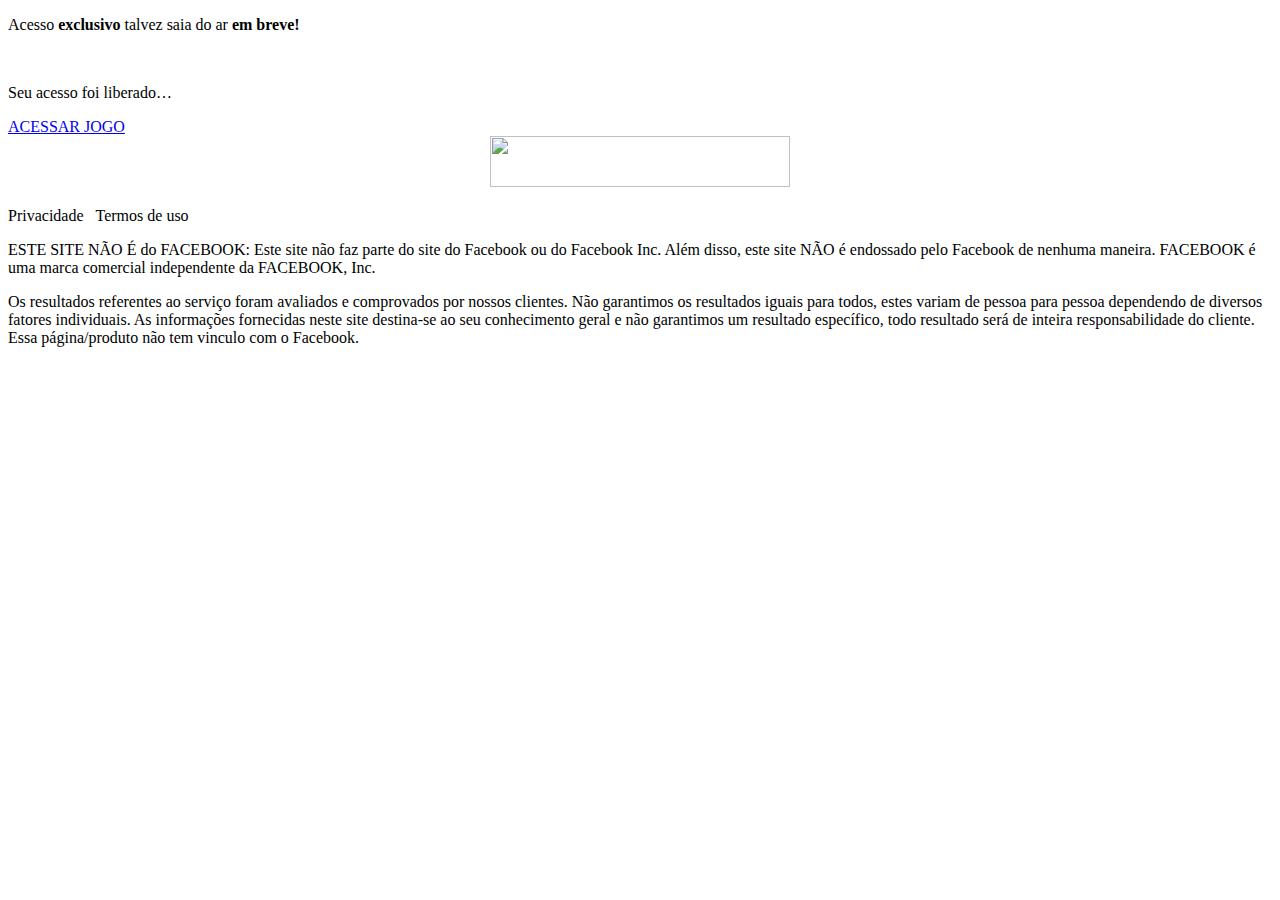
==== pressel/index.html @ 5ae49718 "Add files via upload" ====
<!DOCTYPE html>
<html lang="pt-BR">
<head>

<!-- Google Tag Manager -->
<script>(function(w,d,s,l,i){w[l]=w[l]||[];w[l].push({'gtm.start':
new Date().getTime(),event:'gtm.js'});var f=d.getElementsByTagName(s)[0],
j=d.createElement(s),dl=l!='dataLayer'?'&l='+l:'';j.async=true;j.src=
'https://www.googletagmanager.com/gtm.js?id='+i+dl;f.parentNode.insertBefore(j,f);
})(window,document,'script','dataLayer','GTM-WVNRSK4');</script>
<!-- End Google Tag Manager -->


	<meta charset="UTF-8">
		<title>Acesso Liberado</title>
<link rel="alternate" type="application/rss+xml" title="Feed para Tudobet. &raquo;" href="https://instamoneyoficial.net/telegram/feed/" />
<link rel="alternate" type="application/rss+xml" title="Feed de comentários para Tudobet. &raquo;" href="https://instamoneyoficial.net/telegram/comments/feed/" />
<script>
window._wpemojiSettings = {"baseUrl":"https:\/\/s.w.org\/images\/core\/emoji\/14.0.0\/72x72\/","ext":".png","svgUrl":"https:\/\/s.w.org\/images\/core\/emoji\/14.0.0\/svg\/","svgExt":".svg","source":{"concatemoji":"https:\/\/tudobetoficial.com\/wp-includes\/js\/wp-emoji-release.min.js?ver=6.2.2"}};
/*! This file is auto-generated */
!function(e,a,t){var n,r,o,i=a.createElement("canvas"),p=i.getContext&&i.getContext("2d");function s(e,t){p.clearRect(0,0,i.width,i.height),p.fillText(e,0,0);e=i.toDataURL();return p.clearRect(0,0,i.width,i.height),p.fillText(t,0,0),e===i.toDataURL()}function c(e){var t=a.createElement("script");t.src=e,t.defer=t.type="text/javascript",a.getElementsByTagName("head")[0].appendChild(t)}for(o=Array("flag","emoji"),t.supports={everything:!0,everythingExceptFlag:!0},r=0;r<o.length;r++)t.supports[o[r]]=function(e){if(p&&p.fillText)switch(p.textBaseline="top",p.font="600 32px Arial",e){case"flag":return s("\ud83c\udff3\ufe0f\u200d\u26a7\ufe0f","\ud83c\udff3\ufe0f\u200b\u26a7\ufe0f")?!1:!s("\ud83c\uddfa\ud83c\uddf3","\ud83c\uddfa\u200b\ud83c\uddf3")&&!s("\ud83c\udff4\udb40\udc67\udb40\udc62\udb40\udc65\udb40\udc6e\udb40\udc67\udb40\udc7f","\ud83c\udff4\u200b\udb40\udc67\u200b\udb40\udc62\u200b\udb40\udc65\u200b\udb40\udc6e\u200b\udb40\udc67\u200b\udb40\udc7f");case"emoji":return!s("\ud83e\udef1\ud83c\udffb\u200d\ud83e\udef2\ud83c\udfff","\ud83e\udef1\ud83c\udffb\u200b\ud83e\udef2\ud83c\udfff")}return!1}(o[r]),t.supports.everything=t.supports.everything&&t.supports[o[r]],"flag"!==o[r]&&(t.supports.everythingExceptFlag=t.supports.everythingExceptFlag&&t.supports[o[r]]);t.supports.everythingExceptFlag=t.supports.everythingExceptFlag&&!t.supports.flag,t.DOMReady=!1,t.readyCallback=function(){t.DOMReady=!0},t.supports.everything||(n=function(){t.readyCallback()},a.addEventListener?(a.addEventListener("DOMContentLoaded",n,!1),e.addEventListener("load",n,!1)):(e.attachEvent("onload",n),a.attachEvent("onreadystatechange",function(){"complete"===a.readyState&&t.readyCallback()})),(e=t.source||{}).concatemoji?c(e.concatemoji):e.wpemoji&&e.twemoji&&(c(e.twemoji),c(e.wpemoji)))}(window,document,window._wpemojiSettings);
</script>
<style>
img.wp-smiley,
img.emoji {
	display: inline !important;
	border: none !important;
	box-shadow: none !important;
	height: 1em !important;
	width: 1em !important;
	margin: 0 0.07em !important;
	vertical-align: -0.1em !important;
	background: none !important;
	padding: 0 !important;
}
</style>
	<link rel='stylesheet' id='wp-block-library-css' href='https://instamoneyoficial.net/telegram/wp-includes/css/dist/block-library/style.min.css?ver=6.2.2' media='all' />
<link rel='stylesheet' id='classic-theme-styles-css' href='https://instamoneyoficial.net/telegram/wp-includes/css/classic-themes.min.css?ver=6.2.2' media='all' />
<style id='global-styles-inline-css'>
body{--wp--preset--color--black: #000000;--wp--preset--color--cyan-bluish-gray: #abb8c3;--wp--preset--color--white: #ffffff;--wp--preset--color--pale-pink: #f78da7;--wp--preset--color--vivid-red: #cf2e2e;--wp--preset--color--luminous-vivid-orange: #ff6900;--wp--preset--color--luminous-vivid-amber: #fcb900;--wp--preset--color--light-green-cyan: #7bdcb5;--wp--preset--color--vivid-green-cyan: #00d084;--wp--preset--color--pale-cyan-blue: #8ed1fc;--wp--preset--color--vivid-cyan-blue: #0693e3;--wp--preset--color--vivid-purple: #9b51e0;--wp--preset--gradient--vivid-cyan-blue-to-vivid-purple: linear-gradient(135deg,rgba(6,147,227,1) 0%,rgb(155,81,224) 100%);--wp--preset--gradient--light-green-cyan-to-vivid-green-cyan: linear-gradient(135deg,rgb(122,220,180) 0%,rgb(0,208,130) 100%);--wp--preset--gradient--luminous-vivid-amber-to-luminous-vivid-orange: linear-gradient(135deg,rgba(252,185,0,1) 0%,rgba(255,105,0,1) 100%);--wp--preset--gradient--luminous-vivid-orange-to-vivid-red: linear-gradient(135deg,rgba(255,105,0,1) 0%,rgb(207,46,46) 100%);--wp--preset--gradient--very-light-gray-to-cyan-bluish-gray: linear-gradient(135deg,rgb(238,238,238) 0%,rgb(169,184,195) 100%);--wp--preset--gradient--cool-to-warm-spectrum: linear-gradient(135deg,rgb(74,234,220) 0%,rgb(151,120,209) 20%,rgb(207,42,186) 40%,rgb(238,44,130) 60%,rgb(251,105,98) 80%,rgb(254,248,76) 100%);--wp--preset--gradient--blush-light-purple: linear-gradient(135deg,rgb(255,206,236) 0%,rgb(152,150,240) 100%);--wp--preset--gradient--blush-bordeaux: linear-gradient(135deg,rgb(254,205,165) 0%,rgb(254,45,45) 50%,rgb(107,0,62) 100%);--wp--preset--gradient--luminous-dusk: linear-gradient(135deg,rgb(255,203,112) 0%,rgb(199,81,192) 50%,rgb(65,88,208) 100%);--wp--preset--gradient--pale-ocean: linear-gradient(135deg,rgb(255,245,203) 0%,rgb(182,227,212) 50%,rgb(51,167,181) 100%);--wp--preset--gradient--electric-grass: linear-gradient(135deg,rgb(202,248,128) 0%,rgb(113,206,126) 100%);--wp--preset--gradient--midnight: linear-gradient(135deg,rgb(2,3,129) 0%,rgb(40,116,252) 100%);--wp--preset--duotone--dark-grayscale: url('#wp-duotone-dark-grayscale');--wp--preset--duotone--grayscale: url('#wp-duotone-grayscale');--wp--preset--duotone--purple-yellow: url('#wp-duotone-purple-yellow');--wp--preset--duotone--blue-red: url('#wp-duotone-blue-red');--wp--preset--duotone--midnight: url('#wp-duotone-midnight');--wp--preset--duotone--magenta-yellow: url('#wp-duotone-magenta-yellow');--wp--preset--duotone--purple-green: url('#wp-duotone-purple-green');--wp--preset--duotone--blue-orange: url('#wp-duotone-blue-orange');--wp--preset--font-size--small: 13px;--wp--preset--font-size--medium: 20px;--wp--preset--font-size--large: 36px;--wp--preset--font-size--x-large: 42px;--wp--preset--spacing--20: 0.44rem;--wp--preset--spacing--30: 0.67rem;--wp--preset--spacing--40: 1rem;--wp--preset--spacing--50: 1.5rem;--wp--preset--spacing--60: 2.25rem;--wp--preset--spacing--70: 3.38rem;--wp--preset--spacing--80: 5.06rem;--wp--preset--shadow--natural: 6px 6px 9px rgba(0, 0, 0, 0.2);--wp--preset--shadow--deep: 12px 12px 50px rgba(0, 0, 0, 0.4);--wp--preset--shadow--sharp: 6px 6px 0px rgba(0, 0, 0, 0.2);--wp--preset--shadow--outlined: 6px 6px 0px -3px rgba(255, 255, 255, 1), 6px 6px rgba(0, 0, 0, 1);--wp--preset--shadow--crisp: 6px 6px 0px rgba(0, 0, 0, 1);}:where(.is-layout-flex){gap: 0.5em;}body .is-layout-flow > .alignleft{float: left;margin-inline-start: 0;margin-inline-end: 2em;}body .is-layout-flow > .alignright{float: right;margin-inline-start: 2em;margin-inline-end: 0;}body .is-layout-flow > .aligncenter{margin-left: auto !important;margin-right: auto !important;}body .is-layout-constrained > .alignleft{float: left;margin-inline-start: 0;margin-inline-end: 2em;}body .is-layout-constrained > .alignright{float: right;margin-inline-start: 2em;margin-inline-end: 0;}body .is-layout-constrained > .aligncenter{margin-left: auto !important;margin-right: auto !important;}body .is-layout-constrained > :where(:not(.alignleft):not(.alignright):not(.alignfull)){max-width: var(--wp--style--global--content-size);margin-left: auto !important;margin-right: auto !important;}body .is-layout-constrained > .alignwide{max-width: var(--wp--style--global--wide-size);}body .is-layout-flex{display: flex;}body .is-layout-flex{flex-wrap: wrap;align-items: center;}body .is-layout-flex > *{margin: 0;}:where(.wp-block-columns.is-layout-flex){gap: 2em;}.has-black-color{color: var(--wp--preset--color--black) !important;}.has-cyan-bluish-gray-color{color: var(--wp--preset--color--cyan-bluish-gray) !important;}.has-white-color{color: var(--wp--preset--color--white) !important;}.has-pale-pink-color{color: var(--wp--preset--color--pale-pink) !important;}.has-vivid-red-color{color: var(--wp--preset--color--vivid-red) !important;}.has-luminous-vivid-orange-color{color: var(--wp--preset--color--luminous-vivid-orange) !important;}.has-luminous-vivid-amber-color{color: var(--wp--preset--color--luminous-vivid-amber) !important;}.has-light-green-cyan-color{color: var(--wp--preset--color--light-green-cyan) !important;}.has-vivid-green-cyan-color{color: var(--wp--preset--color--vivid-green-cyan) !important;}.has-pale-cyan-blue-color{color: var(--wp--preset--color--pale-cyan-blue) !important;}.has-vivid-cyan-blue-color{color: var(--wp--preset--color--vivid-cyan-blue) !important;}.has-vivid-purple-color{color: var(--wp--preset--color--vivid-purple) !important;}.has-black-background-color{background-color: var(--wp--preset--color--black) !important;}.has-cyan-bluish-gray-background-color{background-color: var(--wp--preset--color--cyan-bluish-gray) !important;}.has-white-background-color{background-color: var(--wp--preset--color--white) !important;}.has-pale-pink-background-color{background-color: var(--wp--preset--color--pale-pink) !important;}.has-vivid-red-background-color{background-color: var(--wp--preset--color--vivid-red) !important;}.has-luminous-vivid-orange-background-color{background-color: var(--wp--preset--color--luminous-vivid-orange) !important;}.has-luminous-vivid-amber-background-color{background-color: var(--wp--preset--color--luminous-vivid-amber) !important;}.has-light-green-cyan-background-color{background-color: var(--wp--preset--color--light-green-cyan) !important;}.has-vivid-green-cyan-background-color{background-color: var(--wp--preset--color--vivid-green-cyan) !important;}.has-pale-cyan-blue-background-color{background-color: var(--wp--preset--color--pale-cyan-blue) !important;}.has-vivid-cyan-blue-background-color{background-color: var(--wp--preset--color--vivid-cyan-blue) !important;}.has-vivid-purple-background-color{background-color: var(--wp--preset--color--vivid-purple) !important;}.has-black-border-color{border-color: var(--wp--preset--color--black) !important;}.has-cyan-bluish-gray-border-color{border-color: var(--wp--preset--color--cyan-bluish-gray) !important;}.has-white-border-color{border-color: var(--wp--preset--color--white) !important;}.has-pale-pink-border-color{border-color: var(--wp--preset--color--pale-pink) !important;}.has-vivid-red-border-color{border-color: var(--wp--preset--color--vivid-red) !important;}.has-luminous-vivid-orange-border-color{border-color: var(--wp--preset--color--luminous-vivid-orange) !important;}.has-luminous-vivid-amber-border-color{border-color: var(--wp--preset--color--luminous-vivid-amber) !important;}.has-light-green-cyan-border-color{border-color: var(--wp--preset--color--light-green-cyan) !important;}.has-vivid-green-cyan-border-color{border-color: var(--wp--preset--color--vivid-green-cyan) !important;}.has-pale-cyan-blue-border-color{border-color: var(--wp--preset--color--pale-cyan-blue) !important;}.has-vivid-cyan-blue-border-color{border-color: var(--wp--preset--color--vivid-cyan-blue) !important;}.has-vivid-purple-border-color{border-color: var(--wp--preset--color--vivid-purple) !important;}.has-vivid-cyan-blue-to-vivid-purple-gradient-background{background: var(--wp--preset--gradient--vivid-cyan-blue-to-vivid-purple) !important;}.has-light-green-cyan-to-vivid-green-cyan-gradient-background{background: var(--wp--preset--gradient--light-green-cyan-to-vivid-green-cyan) !important;}.has-luminous-vivid-amber-to-luminous-vivid-orange-gradient-background{background: var(--wp--preset--gradient--luminous-vivid-amber-to-luminous-vivid-orange) !important;}.has-luminous-vivid-orange-to-vivid-red-gradient-background{background: var(--wp--preset--gradient--luminous-vivid-orange-to-vivid-red) !important;}.has-very-light-gray-to-cyan-bluish-gray-gradient-background{background: var(--wp--preset--gradient--very-light-gray-to-cyan-bluish-gray) !important;}.has-cool-to-warm-spectrum-gradient-background{background: var(--wp--preset--gradient--cool-to-warm-spectrum) !important;}.has-blush-light-purple-gradient-background{background: var(--wp--preset--gradient--blush-light-purple) !important;}.has-blush-bordeaux-gradient-background{background: var(--wp--preset--gradient--blush-bordeaux) !important;}.has-luminous-dusk-gradient-background{background: var(--wp--preset--gradient--luminous-dusk) !important;}.has-pale-ocean-gradient-background{background: var(--wp--preset--gradient--pale-ocean) !important;}.has-electric-grass-gradient-background{background: var(--wp--preset--gradient--electric-grass) !important;}.has-midnight-gradient-background{background: var(--wp--preset--gradient--midnight) !important;}.has-small-font-size{font-size: var(--wp--preset--font-size--small) !important;}.has-medium-font-size{font-size: var(--wp--preset--font-size--medium) !important;}.has-large-font-size{font-size: var(--wp--preset--font-size--large) !important;}.has-x-large-font-size{font-size: var(--wp--preset--font-size--x-large) !important;}
.wp-block-navigation a:where(:not(.wp-element-button)){color: inherit;}
:where(.wp-block-columns.is-layout-flex){gap: 2em;}
.wp-block-pullquote{font-size: 1.5em;line-height: 1.6;}
</style>
<link rel='stylesheet' id='hello-elementor-css' href='https://instamoneyoficial.net/telegram/wp-content/themes/hello-elementor/style.min.css?ver=2.7.1' media='all' />
<link rel='stylesheet' id='hello-elementor-theme-style-css' href='https://instamoneyoficial.net/telegram/wp-content/themes/hello-elementor/theme.min.css?ver=2.7.1' media='all' />
<link rel='stylesheet' id='elementor-frontend-css' href='https://instamoneyoficial.net/telegram/wp-content/plugins/elementor/assets/css/frontend-lite.min.css?ver=3.12.2' media='all' />
<style id='elementor-frontend-inline-css'>
@-webkit-keyframes ha_fadeIn{0%{opacity:0}to{opacity:1}}@keyframes ha_fadeIn{0%{opacity:0}to{opacity:1}}@-webkit-keyframes ha_zoomIn{0%{opacity:0;-webkit-transform:scale3d(.3,.3,.3);transform:scale3d(.3,.3,.3)}50%{opacity:1}}@keyframes ha_zoomIn{0%{opacity:0;-webkit-transform:scale3d(.3,.3,.3);transform:scale3d(.3,.3,.3)}50%{opacity:1}}@-webkit-keyframes ha_rollIn{0%{opacity:0;-webkit-transform:translate3d(-100%,0,0) rotate3d(0,0,1,-120deg);transform:translate3d(-100%,0,0) rotate3d(0,0,1,-120deg)}to{opacity:1}}@keyframes ha_rollIn{0%{opacity:0;-webkit-transform:translate3d(-100%,0,0) rotate3d(0,0,1,-120deg);transform:translate3d(-100%,0,0) rotate3d(0,0,1,-120deg)}to{opacity:1}}@-webkit-keyframes ha_bounce{0%,20%,53%,to{-webkit-animation-timing-function:cubic-bezier(.215,.61,.355,1);animation-timing-function:cubic-bezier(.215,.61,.355,1)}40%,43%{-webkit-transform:translate3d(0,-30px,0) scaleY(1.1);transform:translate3d(0,-30px,0) scaleY(1.1);-webkit-animation-timing-function:cubic-bezier(.755,.05,.855,.06);animation-timing-function:cubic-bezier(.755,.05,.855,.06)}70%{-webkit-transform:translate3d(0,-15px,0) scaleY(1.05);transform:translate3d(0,-15px,0) scaleY(1.05);-webkit-animation-timing-function:cubic-bezier(.755,.05,.855,.06);animation-timing-function:cubic-bezier(.755,.05,.855,.06)}80%{-webkit-transition-timing-function:cubic-bezier(.215,.61,.355,1);transition-timing-function:cubic-bezier(.215,.61,.355,1);-webkit-transform:translate3d(0,0,0) scaleY(.95);transform:translate3d(0,0,0) scaleY(.95)}90%{-webkit-transform:translate3d(0,-4px,0) scaleY(1.02);transform:translate3d(0,-4px,0) scaleY(1.02)}}@keyframes ha_bounce{0%,20%,53%,to{-webkit-animation-timing-function:cubic-bezier(.215,.61,.355,1);animation-timing-function:cubic-bezier(.215,.61,.355,1)}40%,43%{-webkit-transform:translate3d(0,-30px,0) scaleY(1.1);transform:translate3d(0,-30px,0) scaleY(1.1);-webkit-animation-timing-function:cubic-bezier(.755,.05,.855,.06);animation-timing-function:cubic-bezier(.755,.05,.855,.06)}70%{-webkit-transform:translate3d(0,-15px,0) scaleY(1.05);transform:translate3d(0,-15px,0) scaleY(1.05);-webkit-animation-timing-function:cubic-bezier(.755,.05,.855,.06);animation-timing-function:cubic-bezier(.755,.05,.855,.06)}80%{-webkit-transition-timing-function:cubic-bezier(.215,.61,.355,1);transition-timing-function:cubic-bezier(.215,.61,.355,1);-webkit-transform:translate3d(0,0,0) scaleY(.95);transform:translate3d(0,0,0) scaleY(.95)}90%{-webkit-transform:translate3d(0,-4px,0) scaleY(1.02);transform:translate3d(0,-4px,0) scaleY(1.02)}}@-webkit-keyframes ha_bounceIn{0%,20%,40%,60%,80%,to{-webkit-animation-timing-function:cubic-bezier(.215,.61,.355,1);animation-timing-function:cubic-bezier(.215,.61,.355,1)}0%{opacity:0;-webkit-transform:scale3d(.3,.3,.3);transform:scale3d(.3,.3,.3)}20%{-webkit-transform:scale3d(1.1,1.1,1.1);transform:scale3d(1.1,1.1,1.1)}40%{-webkit-transform:scale3d(.9,.9,.9);transform:scale3d(.9,.9,.9)}60%{opacity:1;-webkit-transform:scale3d(1.03,1.03,1.03);transform:scale3d(1.03,1.03,1.03)}80%{-webkit-transform:scale3d(.97,.97,.97);transform:scale3d(.97,.97,.97)}to{opacity:1}}@keyframes ha_bounceIn{0%,20%,40%,60%,80%,to{-webkit-animation-timing-function:cubic-bezier(.215,.61,.355,1);animation-timing-function:cubic-bezier(.215,.61,.355,1)}0%{opacity:0;-webkit-transform:scale3d(.3,.3,.3);transform:scale3d(.3,.3,.3)}20%{-webkit-transform:scale3d(1.1,1.1,1.1);transform:scale3d(1.1,1.1,1.1)}40%{-webkit-transform:scale3d(.9,.9,.9);transform:scale3d(.9,.9,.9)}60%{opacity:1;-webkit-transform:scale3d(1.03,1.03,1.03);transform:scale3d(1.03,1.03,1.03)}80%{-webkit-transform:scale3d(.97,.97,.97);transform:scale3d(.97,.97,.97)}to{opacity:1}}@-webkit-keyframes ha_flipInX{0%{opacity:0;-webkit-transform:perspective(400px) rotate3d(1,0,0,90deg);transform:perspective(400px) rotate3d(1,0,0,90deg);-webkit-animation-timing-function:ease-in;animation-timing-function:ease-in}40%{-webkit-transform:perspective(400px) rotate3d(1,0,0,-20deg);transform:perspective(400px) rotate3d(1,0,0,-20deg);-webkit-animation-timing-function:ease-in;animation-timing-function:ease-in}60%{opacity:1;-webkit-transform:perspective(400px) rotate3d(1,0,0,10deg);transform:perspective(400px) rotate3d(1,0,0,10deg)}80%{-webkit-transform:perspective(400px) rotate3d(1,0,0,-5deg);transform:perspective(400px) rotate3d(1,0,0,-5deg)}}@keyframes ha_flipInX{0%{opacity:0;-webkit-transform:perspective(400px) rotate3d(1,0,0,90deg);transform:perspective(400px) rotate3d(1,0,0,90deg);-webkit-animation-timing-function:ease-in;animation-timing-function:ease-in}40%{-webkit-transform:perspective(400px) rotate3d(1,0,0,-20deg);transform:perspective(400px) rotate3d(1,0,0,-20deg);-webkit-animation-timing-function:ease-in;animation-timing-function:ease-in}60%{opacity:1;-webkit-transform:perspective(400px) rotate3d(1,0,0,10deg);transform:perspective(400px) rotate3d(1,0,0,10deg)}80%{-webkit-transform:perspective(400px) rotate3d(1,0,0,-5deg);transform:perspective(400px) rotate3d(1,0,0,-5deg)}}@-webkit-keyframes ha_flipInY{0%{opacity:0;-webkit-transform:perspective(400px) rotate3d(0,1,0,90deg);transform:perspective(400px) rotate3d(0,1,0,90deg);-webkit-animation-timing-function:ease-in;animation-timing-function:ease-in}40%{-webkit-transform:perspective(400px) rotate3d(0,1,0,-20deg);transform:perspective(400px) rotate3d(0,1,0,-20deg);-webkit-animation-timing-function:ease-in;animation-timing-function:ease-in}60%{opacity:1;-webkit-transform:perspective(400px) rotate3d(0,1,0,10deg);transform:perspective(400px) rotate3d(0,1,0,10deg)}80%{-webkit-transform:perspective(400px) rotate3d(0,1,0,-5deg);transform:perspective(400px) rotate3d(0,1,0,-5deg)}}@keyframes ha_flipInY{0%{opacity:0;-webkit-transform:perspective(400px) rotate3d(0,1,0,90deg);transform:perspective(400px) rotate3d(0,1,0,90deg);-webkit-animation-timing-function:ease-in;animation-timing-function:ease-in}40%{-webkit-transform:perspective(400px) rotate3d(0,1,0,-20deg);transform:perspective(400px) rotate3d(0,1,0,-20deg);-webkit-animation-timing-function:ease-in;animation-timing-function:ease-in}60%{opacity:1;-webkit-transform:perspective(400px) rotate3d(0,1,0,10deg);transform:perspective(400px) rotate3d(0,1,0,10deg)}80%{-webkit-transform:perspective(400px) rotate3d(0,1,0,-5deg);transform:perspective(400px) rotate3d(0,1,0,-5deg)}}@-webkit-keyframes ha_swing{20%{-webkit-transform:rotate3d(0,0,1,15deg);transform:rotate3d(0,0,1,15deg)}40%{-webkit-transform:rotate3d(0,0,1,-10deg);transform:rotate3d(0,0,1,-10deg)}60%{-webkit-transform:rotate3d(0,0,1,5deg);transform:rotate3d(0,0,1,5deg)}80%{-webkit-transform:rotate3d(0,0,1,-5deg);transform:rotate3d(0,0,1,-5deg)}}@keyframes ha_swing{20%{-webkit-transform:rotate3d(0,0,1,15deg);transform:rotate3d(0,0,1,15deg)}40%{-webkit-transform:rotate3d(0,0,1,-10deg);transform:rotate3d(0,0,1,-10deg)}60%{-webkit-transform:rotate3d(0,0,1,5deg);transform:rotate3d(0,0,1,5deg)}80%{-webkit-transform:rotate3d(0,0,1,-5deg);transform:rotate3d(0,0,1,-5deg)}}@-webkit-keyframes ha_slideInDown{0%{visibility:visible;-webkit-transform:translate3d(0,-100%,0);transform:translate3d(0,-100%,0)}}@keyframes ha_slideInDown{0%{visibility:visible;-webkit-transform:translate3d(0,-100%,0);transform:translate3d(0,-100%,0)}}@-webkit-keyframes ha_slideInUp{0%{visibility:visible;-webkit-transform:translate3d(0,100%,0);transform:translate3d(0,100%,0)}}@keyframes ha_slideInUp{0%{visibility:visible;-webkit-transform:translate3d(0,100%,0);transform:translate3d(0,100%,0)}}@-webkit-keyframes ha_slideInLeft{0%{visibility:visible;-webkit-transform:translate3d(-100%,0,0);transform:translate3d(-100%,0,0)}}@keyframes ha_slideInLeft{0%{visibility:visible;-webkit-transform:translate3d(-100%,0,0);transform:translate3d(-100%,0,0)}}@-webkit-keyframes ha_slideInRight{0%{visibility:visible;-webkit-transform:translate3d(100%,0,0);transform:translate3d(100%,0,0)}}@keyframes ha_slideInRight{0%{visibility:visible;-webkit-transform:translate3d(100%,0,0);transform:translate3d(100%,0,0)}}.ha_fadeIn{-webkit-animation-name:ha_fadeIn;animation-name:ha_fadeIn}.ha_zoomIn{-webkit-animation-name:ha_zoomIn;animation-name:ha_zoomIn}.ha_rollIn{-webkit-animation-name:ha_rollIn;animation-name:ha_rollIn}.ha_bounce{-webkit-transform-origin:center bottom;-ms-transform-origin:center bottom;transform-origin:center bottom;-webkit-animation-name:ha_bounce;animation-name:ha_bounce}.ha_bounceIn{-webkit-animation-name:ha_bounceIn;animation-name:ha_bounceIn;-webkit-animation-duration:.75s;-webkit-animation-duration:calc(var(--animate-duration)*.75);animation-duration:.75s;animation-duration:calc(var(--animate-duration)*.75)}.ha_flipInX,.ha_flipInY{-webkit-animation-name:ha_flipInX;animation-name:ha_flipInX;-webkit-backface-visibility:visible!important;backface-visibility:visible!important}.ha_flipInY{-webkit-animation-name:ha_flipInY;animation-name:ha_flipInY}.ha_swing{-webkit-transform-origin:top center;-ms-transform-origin:top center;transform-origin:top center;-webkit-animation-name:ha_swing;animation-name:ha_swing}.ha_slideInDown{-webkit-animation-name:ha_slideInDown;animation-name:ha_slideInDown}.ha_slideInUp{-webkit-animation-name:ha_slideInUp;animation-name:ha_slideInUp}.ha_slideInLeft{-webkit-animation-name:ha_slideInLeft;animation-name:ha_slideInLeft}.ha_slideInRight{-webkit-animation-name:ha_slideInRight;animation-name:ha_slideInRight}.ha-css-transform-yes{-webkit-transition-duration:var(--ha-tfx-transition-duration, .2s);transition-duration:var(--ha-tfx-transition-duration, .2s);-webkit-transition-property:-webkit-transform;transition-property:transform;transition-property:transform,-webkit-transform;-webkit-transform:translate(var(--ha-tfx-translate-x, 0),var(--ha-tfx-translate-y, 0)) scale(var(--ha-tfx-scale-x, 1),var(--ha-tfx-scale-y, 1)) skew(var(--ha-tfx-skew-x, 0),var(--ha-tfx-skew-y, 0)) rotateX(var(--ha-tfx-rotate-x, 0)) rotateY(var(--ha-tfx-rotate-y, 0)) rotateZ(var(--ha-tfx-rotate-z, 0));transform:translate(var(--ha-tfx-translate-x, 0),var(--ha-tfx-translate-y, 0)) scale(var(--ha-tfx-scale-x, 1),var(--ha-tfx-scale-y, 1)) skew(var(--ha-tfx-skew-x, 0),var(--ha-tfx-skew-y, 0)) rotateX(var(--ha-tfx-rotate-x, 0)) rotateY(var(--ha-tfx-rotate-y, 0)) rotateZ(var(--ha-tfx-rotate-z, 0))}.ha-css-transform-yes:hover{-webkit-transform:translate(var(--ha-tfx-translate-x-hover, var(--ha-tfx-translate-x, 0)),var(--ha-tfx-translate-y-hover, var(--ha-tfx-translate-y, 0))) scale(var(--ha-tfx-scale-x-hover, var(--ha-tfx-scale-x, 1)),var(--ha-tfx-scale-y-hover, var(--ha-tfx-scale-y, 1))) skew(var(--ha-tfx-skew-x-hover, var(--ha-tfx-skew-x, 0)),var(--ha-tfx-skew-y-hover, var(--ha-tfx-skew-y, 0))) rotateX(var(--ha-tfx-rotate-x-hover, var(--ha-tfx-rotate-x, 0))) rotateY(var(--ha-tfx-rotate-y-hover, var(--ha-tfx-rotate-y, 0))) rotateZ(var(--ha-tfx-rotate-z-hover, var(--ha-tfx-rotate-z, 0)));transform:translate(var(--ha-tfx-translate-x-hover, var(--ha-tfx-translate-x, 0)),var(--ha-tfx-translate-y-hover, var(--ha-tfx-translate-y, 0))) scale(var(--ha-tfx-scale-x-hover, var(--ha-tfx-scale-x, 1)),var(--ha-tfx-scale-y-hover, var(--ha-tfx-scale-y, 1))) skew(var(--ha-tfx-skew-x-hover, var(--ha-tfx-skew-x, 0)),var(--ha-tfx-skew-y-hover, var(--ha-tfx-skew-y, 0))) rotateX(var(--ha-tfx-rotate-x-hover, var(--ha-tfx-rotate-x, 0))) rotateY(var(--ha-tfx-rotate-y-hover, var(--ha-tfx-rotate-y, 0))) rotateZ(var(--ha-tfx-rotate-z-hover, var(--ha-tfx-rotate-z, 0)))}.happy-addon>.elementor-widget-container{word-wrap:break-word;overflow-wrap:break-word}.happy-addon>.elementor-widget-container,.happy-addon>.elementor-widget-container *{-webkit-box-sizing:border-box;box-sizing:border-box}.happy-addon p:empty{display:none}.happy-addon .elementor-inline-editing{min-height:auto!important}.happy-addon-pro img{max-width:100%;height:auto;-o-object-fit:cover;object-fit:cover}.ha-screen-reader-text{position:absolute;overflow:hidden;clip:rect(1px,1px,1px,1px);margin:-1px;padding:0;width:1px;height:1px;border:0;word-wrap:normal!important;-webkit-clip-path:inset(50%);clip-path:inset(50%)}.ha-has-bg-overlay>.elementor-widget-container{position:relative;z-index:1}.ha-has-bg-overlay>.elementor-widget-container:before{position:absolute;top:0;left:0;z-index:-1;width:100%;height:100%;content:""}.ha-popup--is-enabled .ha-js-popup,.ha-popup--is-enabled .ha-js-popup img{cursor:-webkit-zoom-in!important;cursor:zoom-in!important}.mfp-wrap .mfp-arrow,.mfp-wrap .mfp-close{background-color:transparent}.mfp-wrap .mfp-arrow:focus,.mfp-wrap .mfp-close:focus{outline-width:thin}.ha-advanced-tooltip-enable{position:relative;cursor:pointer;--ha-tooltip-arrow-color:black;--ha-tooltip-arrow-distance:0}.ha-advanced-tooltip-enable .ha-advanced-tooltip-content{position:absolute;z-index:999;display:none;padding:5px 0;width:120px;height:auto;border-radius:6px;background-color:#000;color:#fff;text-align:center;opacity:0}.ha-advanced-tooltip-enable .ha-advanced-tooltip-content::after{position:absolute;border-width:5px;border-style:solid;content:""}.ha-advanced-tooltip-enable .ha-advanced-tooltip-content.no-arrow::after{visibility:hidden}.ha-advanced-tooltip-enable .ha-advanced-tooltip-content.show{display:inline-block;opacity:1}.ha-advanced-tooltip-enable.ha-advanced-tooltip-top .ha-advanced-tooltip-content,body[data-elementor-device-mode=tablet] .ha-advanced-tooltip-enable.ha-advanced-tooltip-tablet-top .ha-advanced-tooltip-content{top:unset;right:0;bottom:calc(101% + var(--ha-tooltip-arrow-distance));left:0;margin:0 auto}.ha-advanced-tooltip-enable.ha-advanced-tooltip-top .ha-advanced-tooltip-content::after,body[data-elementor-device-mode=tablet] .ha-advanced-tooltip-enable.ha-advanced-tooltip-tablet-top .ha-advanced-tooltip-content::after{top:100%;right:unset;bottom:unset;left:50%;border-color:var(--ha-tooltip-arrow-color) transparent transparent transparent;-webkit-transform:translateX(-50%);-ms-transform:translateX(-50%);transform:translateX(-50%)}.ha-advanced-tooltip-enable.ha-advanced-tooltip-bottom .ha-advanced-tooltip-content,body[data-elementor-device-mode=tablet] .ha-advanced-tooltip-enable.ha-advanced-tooltip-tablet-bottom .ha-advanced-tooltip-content{top:calc(101% + var(--ha-tooltip-arrow-distance));right:0;bottom:unset;left:0;margin:0 auto}.ha-advanced-tooltip-enable.ha-advanced-tooltip-bottom .ha-advanced-tooltip-content::after,body[data-elementor-device-mode=tablet] .ha-advanced-tooltip-enable.ha-advanced-tooltip-tablet-bottom .ha-advanced-tooltip-content::after{top:unset;right:unset;bottom:100%;left:50%;border-color:transparent transparent var(--ha-tooltip-arrow-color) transparent;-webkit-transform:translateX(-50%);-ms-transform:translateX(-50%);transform:translateX(-50%)}.ha-advanced-tooltip-enable.ha-advanced-tooltip-left .ha-advanced-tooltip-content,body[data-elementor-device-mode=tablet] .ha-advanced-tooltip-enable.ha-advanced-tooltip-tablet-left .ha-advanced-tooltip-content{top:50%;right:calc(101% + var(--ha-tooltip-arrow-distance));bottom:unset;left:unset;-webkit-transform:translateY(-50%);-ms-transform:translateY(-50%);transform:translateY(-50%)}.ha-advanced-tooltip-enable.ha-advanced-tooltip-left .ha-advanced-tooltip-content::after,body[data-elementor-device-mode=tablet] .ha-advanced-tooltip-enable.ha-advanced-tooltip-tablet-left .ha-advanced-tooltip-content::after{top:50%;right:unset;bottom:unset;left:100%;border-color:transparent transparent transparent var(--ha-tooltip-arrow-color);-webkit-transform:translateY(-50%);-ms-transform:translateY(-50%);transform:translateY(-50%)}.ha-advanced-tooltip-enable.ha-advanced-tooltip-right .ha-advanced-tooltip-content,body[data-elementor-device-mode=tablet] .ha-advanced-tooltip-enable.ha-advanced-tooltip-tablet-right .ha-advanced-tooltip-content{top:50%;right:unset;bottom:unset;left:calc(101% + var(--ha-tooltip-arrow-distance));-webkit-transform:translateY(-50%);-ms-transform:translateY(-50%);transform:translateY(-50%)}.ha-advanced-tooltip-enable.ha-advanced-tooltip-right .ha-advanced-tooltip-content::after,body[data-elementor-device-mode=tablet] .ha-advanced-tooltip-enable.ha-advanced-tooltip-tablet-right .ha-advanced-tooltip-content::after{top:50%;right:100%;bottom:unset;left:unset;border-color:transparent var(--ha-tooltip-arrow-color) transparent transparent;-webkit-transform:translateY(-50%);-ms-transform:translateY(-50%);transform:translateY(-50%)}body[data-elementor-device-mode=mobile] .ha-advanced-tooltip-enable.ha-advanced-tooltip-mobile-top .ha-advanced-tooltip-content{top:unset;right:0;bottom:calc(101% + var(--ha-tooltip-arrow-distance));left:0;margin:0 auto}body[data-elementor-device-mode=mobile] .ha-advanced-tooltip-enable.ha-advanced-tooltip-mobile-top .ha-advanced-tooltip-content::after{top:100%;right:unset;bottom:unset;left:50%;border-color:var(--ha-tooltip-arrow-color) transparent transparent transparent;-webkit-transform:translateX(-50%);-ms-transform:translateX(-50%);transform:translateX(-50%)}body[data-elementor-device-mode=mobile] .ha-advanced-tooltip-enable.ha-advanced-tooltip-mobile-bottom .ha-advanced-tooltip-content{top:calc(101% + var(--ha-tooltip-arrow-distance));right:0;bottom:unset;left:0;margin:0 auto}body[data-elementor-device-mode=mobile] .ha-advanced-tooltip-enable.ha-advanced-tooltip-mobile-bottom .ha-advanced-tooltip-content::after{top:unset;right:unset;bottom:100%;left:50%;border-color:transparent transparent var(--ha-tooltip-arrow-color) transparent;-webkit-transform:translateX(-50%);-ms-transform:translateX(-50%);transform:translateX(-50%)}body[data-elementor-device-mode=mobile] .ha-advanced-tooltip-enable.ha-advanced-tooltip-mobile-left .ha-advanced-tooltip-content{top:50%;right:calc(101% + var(--ha-tooltip-arrow-distance));bottom:unset;left:unset;-webkit-transform:translateY(-50%);-ms-transform:translateY(-50%);transform:translateY(-50%)}body[data-elementor-device-mode=mobile] .ha-advanced-tooltip-enable.ha-advanced-tooltip-mobile-left .ha-advanced-tooltip-content::after{top:50%;right:unset;bottom:unset;left:100%;border-color:transparent transparent transparent var(--ha-tooltip-arrow-color);-webkit-transform:translateY(-50%);-ms-transform:translateY(-50%);transform:translateY(-50%)}body[data-elementor-device-mode=mobile] .ha-advanced-tooltip-enable.ha-advanced-tooltip-mobile-right .ha-advanced-tooltip-content{top:50%;right:unset;bottom:unset;left:calc(101% + var(--ha-tooltip-arrow-distance));-webkit-transform:translateY(-50%);-ms-transform:translateY(-50%);transform:translateY(-50%)}body[data-elementor-device-mode=mobile] .ha-advanced-tooltip-enable.ha-advanced-tooltip-mobile-right .ha-advanced-tooltip-content::after{top:50%;right:100%;bottom:unset;left:unset;border-color:transparent var(--ha-tooltip-arrow-color) transparent transparent;-webkit-transform:translateY(-50%);-ms-transform:translateY(-50%);transform:translateY(-50%)}body.elementor-editor-active .happy-addon.ha-gravityforms .gform_wrapper{display:block!important}.ha-scroll-to-top-wrap.ha-scroll-to-top-hide{display:none}.ha-scroll-to-top-wrap.edit-mode,.ha-scroll-to-top-wrap.single-page-off{display:none!important}.ha-scroll-to-top-button{position:fixed;right:15px;bottom:15px;z-index:9999;display:-webkit-box;display:-webkit-flex;display:-ms-flexbox;display:flex;-webkit-box-align:center;-webkit-align-items:center;align-items:center;-ms-flex-align:center;-webkit-box-pack:center;-ms-flex-pack:center;-webkit-justify-content:center;justify-content:center;width:50px;height:50px;border-radius:50px;background-color:#5636d1;color:#fff;text-align:center;opacity:1;cursor:pointer;-webkit-transition:all .3s;transition:all .3s}.ha-scroll-to-top-button i{color:#fff;font-size:16px}.ha-scroll-to-top-button:hover{background-color:#e2498a}
</style>
<link rel='stylesheet' id='elementor-post-18-css' href='https://instamoneyoficial.net/telegram/wp-content/uploads/elementor/css/post-18.css?ver=1683374752' media='all' />
<link data-minify="1" rel='stylesheet' id='elementor-icons-css' href='https://instamoneyoficial.net/telegram/wp-content/cache/min/1/wp-content/plugins/elementor/assets/lib/eicons/css/elementor-icons.min.css?ver=1684193583' media='all' />
<link data-minify="1" rel='stylesheet' id='swiper-css' href='https://instamoneyoficial.net/telegram/wp-content/cache/min/1/wp-content/plugins/elementor/assets/lib/swiper/v8/css/swiper.min.css?ver=1684193583' media='all' />
<link rel='stylesheet' id='elementor-pro-css' href='https://instamoneyoficial.net/telegram/wp-content/plugins/elementor-pro/assets/css/frontend-lite.min.css?ver=3.7.2' media='all' />
<link data-minify="1" rel='stylesheet' id='font-awesome-5-all-css' href='https://instamoneyoficial.net/telegram/wp-content/cache/min/1/wp-content/plugins/elementor/assets/lib/font-awesome/css/all.min.css?ver=1684193583' media='all' />
<link rel='stylesheet' id='font-awesome-4-shim-css' href='https://instamoneyoficial.net/telegram/wp-content/plugins/elementor/assets/lib/font-awesome/css/v4-shims.min.css?ver=3.12.2' media='all' />
<link rel='stylesheet' id='elementor-global-css' href='https://instamoneyoficial.net/telegram/wp-content/uploads/elementor/css/global.css?ver=1683375134' media='all' />
<link rel='stylesheet' id='elementor-post-354-css' href='https://instamoneyoficial.net/telegram/wp-content/uploads/elementor/css/post-354.css?ver=1684797929' media='all' />
<link data-minify="1" rel='stylesheet' id='happy-icons-css' href='https://instamoneyoficial.net/telegram/wp-content/cache/min/1/wp-content/plugins/happy-elementor-addons/assets/fonts/style.min.css?ver=1684193583' media='all' />
<link data-minify="1" rel='stylesheet' id='font-awesome-css' href='https://instamoneyoficial.net/telegram/wp-content/cache/min/1/wp-content/plugins/elementor/assets/lib/font-awesome/css/font-awesome.min.css?ver=1684193583' media='all' />
<link rel='stylesheet' id='google-fonts-1-css' href='https://fonts.googleapis.com/css?family=Roboto%3A100%2C100italic%2C200%2C200italic%2C300%2C300italic%2C400%2C400italic%2C500%2C500italic%2C600%2C600italic%2C700%2C700italic%2C800%2C800italic%2C900%2C900italic%7CRoboto+Slab%3A100%2C100italic%2C200%2C200italic%2C300%2C300italic%2C400%2C400italic%2C500%2C500italic%2C600%2C600italic%2C700%2C700italic%2C800%2C800italic%2C900%2C900italic%7CMontserrat%3A100%2C100italic%2C200%2C200italic%2C300%2C300italic%2C400%2C400italic%2C500%2C500italic%2C600%2C600italic%2C700%2C700italic%2C800%2C800italic%2C900%2C900italic%7CRed+Hat+Display%3A100%2C100italic%2C200%2C200italic%2C300%2C300italic%2C400%2C400italic%2C500%2C500italic%2C600%2C600italic%2C700%2C700italic%2C800%2C800italic%2C900%2C900italic&#038;display=swap&#038;ver=6.2.2' media='all' />
<link rel="preconnect" href="https://fonts.gstatic.com/" crossorigin><script src='https://instamoneyoficial.net/telegram/wp-includes/js/jquery/jquery.min.js?ver=3.6.4' id='jquery-core-js' defer></script>
<script src='https://instamoneyoficial.net/telegram/wp-includes/js/jquery/jquery-migrate.min.js?ver=3.4.0' id='jquery-migrate-js' defer></script>
<script src='https://instamoneyoficial.net/telegram/wp-content/plugins/elementor/assets/lib/font-awesome/js/v4-shims.min.js?ver=3.12.2' id='font-awesome-4-shim-js' defer></script>
<link rel="https://api.w.org/" href="https://instamoneyoficial.net/telegram/wp-json/" /><link rel="alternate" type="application/json" href="https://instamoneyoficial.net/telegram/wp-json/wp/v2/pages/354" /><link rel="EditURI" type="application/rsd+xml" title="RSD" href="https://instamoneyoficial.net/telegram/xmlrpc.php?rsd" />
<link rel="wlwmanifest" type="application/wlwmanifest+xml" href="https://instamoneyoficial.net/telegram/wp-includes/wlwmanifest.xml" />
<meta name="generator" content="WordPress 6.2.2" />
<link rel="alternate" type="application/json+oembed" href="https://instamoneyoficial.net/telegram/wp-json/oembed/1.0/embed?url=https%3A%2F%2Ftudobetoficial.com%2Fpressell8-2x%2F" />
<link rel="alternate" type="text/xml+oembed" href="https://instamoneyoficial.net/telegram/wp-json/oembed/1.0/embed?url=https%3A%2F%2Ftudobetoficial.com%2Fpressell8-2x%2F&#038;format=xml" />

<meta name="generator" content="Elementor 3.12.2; features: e_dom_optimization, e_optimized_assets_loading, e_optimized_css_loading, a11y_improvements, additional_custom_breakpoints; settings: css_print_method-external, google_font-enabled, font_display-swap">
<meta name="redi-version" content="1.1.5" /><link rel="icon" href="https://instamoneyoficial.net/telegram/wp-content/uploads/2023/05/cropped-FAV-32x32.png" sizes="32x32" />
<link rel="icon" href="https://instamoneyoficial.net/telegram/wp-content/uploads/2023/05/cropped-FAV-192x192.png" sizes="192x192" />
<link rel="apple-touch-icon" href="https://instamoneyoficial.net/telegram/wp-content/uploads/2023/05/cropped-FAV-180x180.png" />
<meta name="msapplication-TileImage" content="https://instamoneyoficial.net/telegram/wp-content/uploads/2023/05/cropped-FAV-270x270.png" />
	<meta name="viewport" content="width=device-width, initial-scale=1.0, viewport-fit=cover" /></head>
<body class="page-template page-template-elementor_canvas page page-id-354 wp-custom-logo elementor-default elementor-template-canvas elementor-kit-18 elementor-page elementor-page-354">

<!-- Google Tag Manager (noscript) -->
<noscript><iframe src="https://www.googletagmanager.com/ns.html?id=GTM-WVNRSK4"
height="0" width="0" style="display:none;visibility:hidden"></iframe></noscript>
<!-- End Google Tag Manager (noscript) -->

	<svg xmlns="http://www.w3.org/2000/svg" viewBox="0 0 0 0" width="0" height="0" focusable="false" role="none" style="visibility: hidden; position: absolute; left: -9999px; overflow: hidden;" ><defs><filter id="wp-duotone-dark-grayscale"><feColorMatrix color-interpolation-filters="sRGB" type="matrix" values=" .299 .587 .114 0 0 .299 .587 .114 0 0 .299 .587 .114 0 0 .299 .587 .114 0 0 " /><feComponentTransfer color-interpolation-filters="sRGB" ><feFuncR type="table" tableValues="0 0.49803921568627" /><feFuncG type="table" tableValues="0 0.49803921568627" /><feFuncB type="table" tableValues="0 0.49803921568627" /><feFuncA type="table" tableValues="1 1" /></feComponentTransfer><feComposite in2="SourceGraphic" operator="in" /></filter></defs></svg><svg xmlns="http://www.w3.org/2000/svg" viewBox="0 0 0 0" width="0" height="0" focusable="false" role="none" style="visibility: hidden; position: absolute; left: -9999px; overflow: hidden;" ><defs><filter id="wp-duotone-grayscale"><feColorMatrix color-interpolation-filters="sRGB" type="matrix" values=" .299 .587 .114 0 0 .299 .587 .114 0 0 .299 .587 .114 0 0 .299 .587 .114 0 0 " /><feComponentTransfer color-interpolation-filters="sRGB" ><feFuncR type="table" tableValues="0 1" /><feFuncG type="table" tableValues="0 1" /><feFuncB type="table" tableValues="0 1" /><feFuncA type="table" tableValues="1 1" /></feComponentTransfer><feComposite in2="SourceGraphic" operator="in" /></filter></defs></svg><svg xmlns="http://www.w3.org/2000/svg" viewBox="0 0 0 0" width="0" height="0" focusable="false" role="none" style="visibility: hidden; position: absolute; left: -9999px; overflow: hidden;" ><defs><filter id="wp-duotone-purple-yellow"><feColorMatrix color-interpolation-filters="sRGB" type="matrix" values=" .299 .587 .114 0 0 .299 .587 .114 0 0 .299 .587 .114 0 0 .299 .587 .114 0 0 " /><feComponentTransfer color-interpolation-filters="sRGB" ><feFuncR type="table" tableValues="0.54901960784314 0.98823529411765" /><feFuncG type="table" tableValues="0 1" /><feFuncB type="table" tableValues="0.71764705882353 0.25490196078431" /><feFuncA type="table" tableValues="1 1" /></feComponentTransfer><feComposite in2="SourceGraphic" operator="in" /></filter></defs></svg><svg xmlns="http://www.w3.org/2000/svg" viewBox="0 0 0 0" width="0" height="0" focusable="false" role="none" style="visibility: hidden; position: absolute; left: -9999px; overflow: hidden;" ><defs><filter id="wp-duotone-blue-red"><feColorMatrix color-interpolation-filters="sRGB" type="matrix" values=" .299 .587 .114 0 0 .299 .587 .114 0 0 .299 .587 .114 0 0 .299 .587 .114 0 0 " /><feComponentTransfer color-interpolation-filters="sRGB" ><feFuncR type="table" tableValues="0 1" /><feFuncG type="table" tableValues="0 0.27843137254902" /><feFuncB type="table" tableValues="0.5921568627451 0.27843137254902" /><feFuncA type="table" tableValues="1 1" /></feComponentTransfer><feComposite in2="SourceGraphic" operator="in" /></filter></defs></svg><svg xmlns="http://www.w3.org/2000/svg" viewBox="0 0 0 0" width="0" height="0" focusable="false" role="none" style="visibility: hidden; position: absolute; left: -9999px; overflow: hidden;" ><defs><filter id="wp-duotone-midnight"><feColorMatrix color-interpolation-filters="sRGB" type="matrix" values=" .299 .587 .114 0 0 .299 .587 .114 0 0 .299 .587 .114 0 0 .299 .587 .114 0 0 " /><feComponentTransfer color-interpolation-filters="sRGB" ><feFuncR type="table" tableValues="0 0" /><feFuncG type="table" tableValues="0 0.64705882352941" /><feFuncB type="table" tableValues="0 1" /><feFuncA type="table" tableValues="1 1" /></feComponentTransfer><feComposite in2="SourceGraphic" operator="in" /></filter></defs></svg><svg xmlns="http://www.w3.org/2000/svg" viewBox="0 0 0 0" width="0" height="0" focusable="false" role="none" style="visibility: hidden; position: absolute; left: -9999px; overflow: hidden;" ><defs><filter id="wp-duotone-magenta-yellow"><feColorMatrix color-interpolation-filters="sRGB" type="matrix" values=" .299 .587 .114 0 0 .299 .587 .114 0 0 .299 .587 .114 0 0 .299 .587 .114 0 0 " /><feComponentTransfer color-interpolation-filters="sRGB" ><feFuncR type="table" tableValues="0.78039215686275 1" /><feFuncG type="table" tableValues="0 0.94901960784314" /><feFuncB type="table" tableValues="0.35294117647059 0.47058823529412" /><feFuncA type="table" tableValues="1 1" /></feComponentTransfer><feComposite in2="SourceGraphic" operator="in" /></filter></defs></svg><svg xmlns="http://www.w3.org/2000/svg" viewBox="0 0 0 0" width="0" height="0" focusable="false" role="none" style="visibility: hidden; position: absolute; left: -9999px; overflow: hidden;" ><defs><filter id="wp-duotone-purple-green"><feColorMatrix color-interpolation-filters="sRGB" type="matrix" values=" .299 .587 .114 0 0 .299 .587 .114 0 0 .299 .587 .114 0 0 .299 .587 .114 0 0 " /><feComponentTransfer color-interpolation-filters="sRGB" ><feFuncR type="table" tableValues="0.65098039215686 0.40392156862745" /><feFuncG type="table" tableValues="0 1" /><feFuncB type="table" tableValues="0.44705882352941 0.4" /><feFuncA type="table" tableValues="1 1" /></feComponentTransfer><feComposite in2="SourceGraphic" operator="in" /></filter></defs></svg><svg xmlns="http://www.w3.org/2000/svg" viewBox="0 0 0 0" width="0" height="0" focusable="false" role="none" style="visibility: hidden; position: absolute; left: -9999px; overflow: hidden;" ><defs><filter id="wp-duotone-blue-orange"><feColorMatrix color-interpolation-filters="sRGB" type="matrix" values=" .299 .587 .114 0 0 .299 .587 .114 0 0 .299 .587 .114 0 0 .299 .587 .114 0 0 " /><feComponentTransfer color-interpolation-filters="sRGB" ><feFuncR type="table" tableValues="0.098039215686275 1" /><feFuncG type="table" tableValues="0 0.66274509803922" /><feFuncB type="table" tableValues="0.84705882352941 0.41960784313725" /><feFuncA type="table" tableValues="1 1" /></feComponentTransfer><feComposite in2="SourceGraphic" operator="in" /></filter></defs></svg>		<div data-elementor-type="wp-page" data-elementor-id="354" class="elementor elementor-354">
									<section class="elementor-section elementor-top-section elementor-element elementor-element-638bf4b2 elementor-section-boxed elementor-section-height-default elementor-section-height-default" data-id="638bf4b2" data-element_type="section" data-settings="{&quot;background_background&quot;:&quot;classic&quot;,&quot;_ha_eqh_enable&quot;:false}">
						<div class="elementor-container elementor-column-gap-default">
					<div class="elementor-column elementor-col-100 elementor-top-column elementor-element elementor-element-53909f5c" data-id="53909f5c" data-element_type="column">
			<div class="elementor-widget-wrap elementor-element-populated">
								<div class="elementor-element elementor-element-12edec96 elementor-widget elementor-widget-text-editor" data-id="12edec96" data-element_type="widget" data-widget_type="text-editor.default">
				<div class="elementor-widget-container">
			<style>/*! elementor - v3.12.2 - 23-04-2023 */
.elementor-widget-text-editor.elementor-drop-cap-view-stacked .elementor-drop-cap{background-color:#69727d;color:#fff}.elementor-widget-text-editor.elementor-drop-cap-view-framed .elementor-drop-cap{color:#69727d;border:3px solid;background-color:transparent}.elementor-widget-text-editor:not(.elementor-drop-cap-view-default) .elementor-drop-cap{margin-top:8px}.elementor-widget-text-editor:not(.elementor-drop-cap-view-default) .elementor-drop-cap-letter{width:1em;height:1em}.elementor-widget-text-editor .elementor-drop-cap{float:left;text-align:center;line-height:1;font-size:50px}.elementor-widget-text-editor .elementor-drop-cap-letter{display:inline-block}</style>				<p>Acesso <strong>exclusivo</strong> talvez saia do ar <strong>em breve!</strong></p>						</div>
				</div>
					</div>
		</div>
							</div>
		</section>
				<section class="elementor-section elementor-top-section elementor-element elementor-element-1fee6574 elementor-section-boxed elementor-section-height-default elementor-section-height-default" data-id="1fee6574" data-element_type="section" data-settings="{&quot;background_background&quot;:&quot;classic&quot;,&quot;_ha_eqh_enable&quot;:false}">
						<div class="elementor-container elementor-column-gap-default">
					<div class="elementor-column elementor-col-100 elementor-top-column elementor-element elementor-element-4a8f878b" data-id="4a8f878b" data-element_type="column">
			<div class="elementor-widget-wrap elementor-element-populated">
								<div class="elementor-element elementor-element-7526960b elementor-widget elementor-widget-image" data-id="7526960b" data-element_type="widget" data-widget_type="image.default">
				
				<section class="elementor-section elementor-inner-section elementor-element elementor-element-7bdb3d7b elementor-section-boxed elementor-section-height-default elementor-section-height-default" data-id="7bdb3d7b" data-element_type="section" data-settings="{&quot;_ha_eqh_enable&quot;:false}">
						<div class="elementor-container elementor-column-gap-default">
					<div class="elementor-column elementor-col-100 elementor-inner-column elementor-element elementor-element-76b4fed3" data-id="76b4fed3" data-element_type="column">
			<div class="elementor-widget-wrap elementor-element-populated">
								<div class="elementor-element elementor-element-50cc520d elementor-align-center elementor-widget elementor-widget-lottie" data-id="50cc520d" data-element_type="widget" data-settings="{&quot;source&quot;:&quot;external_url&quot;,&quot;source_external_url&quot;:{&quot;url&quot;:&quot;https:\/\/assets10.lottiefiles.com\/packages\/lf20_yAh844.json&quot;,&quot;is_external&quot;:&quot;&quot;,&quot;nofollow&quot;:&quot;&quot;,&quot;custom_attributes&quot;:&quot;&quot;},&quot;loop&quot;:&quot;yes&quot;,&quot;play_speed&quot;:{&quot;unit&quot;:&quot;px&quot;,&quot;size&quot;:0.8,&quot;sizes&quot;:[]},&quot;link_to&quot;:&quot;none&quot;,&quot;trigger&quot;:&quot;arriving_to_viewport&quot;,&quot;viewport&quot;:{&quot;unit&quot;:&quot;%&quot;,&quot;size&quot;:&quot;&quot;,&quot;sizes&quot;:{&quot;start&quot;:0,&quot;end&quot;:100}},&quot;start_point&quot;:{&quot;unit&quot;:&quot;%&quot;,&quot;size&quot;:&quot;0&quot;,&quot;sizes&quot;:[]},&quot;end_point&quot;:{&quot;unit&quot;:&quot;%&quot;,&quot;size&quot;:&quot;100&quot;,&quot;sizes&quot;:[]},&quot;renderer&quot;:&quot;svg&quot;}" data-widget_type="lottie.default">
				<div class="elementor-widget-container">
			<style>/*! elementor-pro - v3.7.2 - 15-06-2022 */
.e-lottie__container{display:inline-block;max-width:var(--lottie-container-max-width);width:var(--lottie-container-width);opacity:var(--lottie-container-opacity)}.e-lottie__container:hover{opacity:var(--lottie-container-opacity-hover);-webkit-transition-duration:var(--lottie-container-transition-duration-hover);-o-transition-duration:var(--lottie-container-transition-duration-hover);transition-duration:var(--lottie-container-transition-duration-hover)}.e-lottie__container svg,.e-lottie__container svg *{-webkit-transition:none!important;-o-transition:none!important;transition:none!important}.e-lottie__caption{color:var(--caption-color);margin-top:var(--caption-margin-top);text-align:var(--caption-text-align)}</style><div class="e-lottie__container"><div class="e-lottie__animation"></div></div>		</div>
				</div>
				<div class="elementor-element elementor-element-e114369 elementor-widget elementor-widget-text-editor" data-id="e114369" data-element_type="widget" data-widget_type="text-editor.default">
				<div class="elementor-widget-container">
							<p>Seu acesso foi liberado&#8230;</p>						</div>
				</div>
				<div class="elementor-element elementor-element-b02f841 elementor-align-center elementor-widget elementor-widget-button" data-id="b02f841" data-element_type="widget" data-widget_type="button.default">
				<div class="elementor-widget-container">
					<div class="elementor-button-wrapper">
			<a href="https://api.whatsapp.com/send?phone=557192499980&#038;text=Quero%20receber%20o%20meu%20acesso%20ao%20Jogo" class="elementor-button-link elementor-button elementor-size-sm elementor-animation-grow" id="contato" role="button">
						<span class="elementor-button-content-wrapper">
						<span class="elementor-button-text">ACESSAR JOGO</span>
		</span>
					</a>
		</div>
				</div>
				</div>
					</div>
		</div>
							</div>
		</section>
					</div>
		</div>
							</div>
		</section>
				<section class="elementor-section elementor-top-section elementor-element elementor-element-5110dc47 elementor-section-boxed elementor-section-height-default elementor-section-height-default" data-id="5110dc47" data-element_type="section" data-settings="{&quot;background_background&quot;:&quot;classic&quot;,&quot;_ha_eqh_enable&quot;:false}">
						<div class="elementor-container elementor-column-gap-default">
					<div class="elementor-column elementor-col-100 elementor-top-column elementor-element elementor-element-5d0e83ed" data-id="5d0e83ed" data-element_type="column">
			<div class="elementor-widget-wrap elementor-element-populated">
								<div class="elementor-element elementor-element-68f9feab elementor-widget elementor-widget-image" data-id="68f9feab" data-element_type="widget" data-widget_type="image.default">
				<div class="elementor-widget-container">
				<center>
															<img decoding="async" width="300" height="51" src="https://instamoneyoficial.net/telegram/wp-content/uploads/2023/05/selo-site-seguro-768x131-1-1-1-300x51-1.png" class="attachment-large size-large wp-image-163" alt="" loading="lazy" />															</div>
				</div>
				<div class="elementor-element elementor-element-38fa79bc elementor-widget elementor-widget-text-editor" data-id="38fa79bc" data-element_type="widget" data-widget_type="text-editor.default">
				<div class="elementor-widget-container">
							<div class="elementor-element elementor-element-c03e404 elementor-icon-list--layout-inline elementor-align-center elementor-mobile-align-center elementor-list-item-link-full_width elementor-widget elementor-widget-icon-list" data-id="c03e404" data-element_type="widget" data-widget_type="icon-list.default"><div class="elementor-widget-container"><p><span class="elementor-icon-list-text">Privacidade   </span><span class="elementor-icon-list-text">Termos de uso</span></p></div></div><div class="elementor-element elementor-element-68052067 elementor-widget elementor-widget-text-editor" data-id="68052067" data-element_type="widget" data-widget_type="text-editor.default"><div class="elementor-widget-container"><p>ESTE SITE NÃO É do FACEBOOK: Este site não faz parte do site do Facebook ou do Facebook Inc. Além disso, este site NÃO é endossado pelo Facebook de nenhuma maneira. FACEBOOK é uma marca comercial independente da FACEBOOK, Inc.</p><p>Os resultados referentes ao serviço foram avaliados e comprovados por nossos clientes. Não garantimos os resultados iguais para todos, estes variam de pessoa para pessoa dependendo de diversos fatores individuais. As informações fornecidas neste site destina-se ao seu conhecimento geral e não garantimos um resultado específico, todo resultado será de inteira responsabilidade do cliente. Essa página/produto não tem vinculo com o Facebook.</p></div></div>						</div>
				</div>
					</div>
		</div>
							</div>
							</center>
		</section>
							</div>
		<link rel='stylesheet' id='e-animations-css' href='https://instamoneyoficial.net/telegram/wp-content/plugins/elementor/assets/lib/animations/animations.min.css?ver=3.12.2' media='all' />
<script src='https://instamoneyoficial.net/telegram/wp-content/themes/hello-elementor/assets/js/hello-frontend.min.js?ver=1.0.0' id='hello-theme-frontend-js' defer></script>
<script id='happy-elementor-addons-js-extra'>
var HappyLocalize = {"ajax_url":"https:\/\/tudobetoficial.com\/wp-admin\/admin-ajax.php","nonce":"9d61e8183c","pdf_js_lib":"https:\/\/tudobetoficial.com\/wp-content\/plugins\/happy-elementor-addons\/assets\/vendor\/pdfjs\/lib"};
</script>
<script src='https://instamoneyoficial.net/telegram/wp-content/plugins/happy-elementor-addons/assets/js/happy-addons.min.js?ver=3.8.4' id='happy-elementor-addons-js' defer></script>
<script src='https://instamoneyoficial.net/telegram/wp-content/plugins/elementor-pro/assets/lib/lottie/lottie.min.js?ver=5.6.6' id='lottie-js' defer></script>
<script src='https://instamoneyoficial.net/telegram/wp-content/plugins/elementor-pro/assets/js/webpack-pro.runtime.min.js?ver=3.7.2' id='elementor-pro-webpack-runtime-js' defer></script>
<script src='https://instamoneyoficial.net/telegram/wp-content/plugins/elementor/assets/js/webpack.runtime.min.js?ver=3.12.2' id='elementor-webpack-runtime-js' defer></script>
<script src='https://instamoneyoficial.net/telegram/wp-content/plugins/elementor/assets/js/frontend-modules.min.js?ver=3.12.2' id='elementor-frontend-modules-js' defer></script>
<script src='https://instamoneyoficial.net/telegram/wp-includes/js/dist/vendor/wp-polyfill-inert.min.js?ver=3.1.2' id='wp-polyfill-inert-js' defer></script>
<script src='https://instamoneyoficial.net/telegram/wp-includes/js/dist/vendor/regenerator-runtime.min.js?ver=0.13.11' id='regenerator-runtime-js' defer></script>
<script src='https://instamoneyoficial.net/telegram/wp-includes/js/dist/vendor/wp-polyfill.min.js?ver=3.15.0' id='wp-polyfill-js'></script>
<script src='https://instamoneyoficial.net/telegram/wp-includes/js/dist/hooks.min.js?ver=4169d3cf8e8d95a3d6d5' id='wp-hooks-js'></script>
<script src='https://instamoneyoficial.net/telegram/wp-includes/js/dist/i18n.min.js?ver=9e794f35a71bb98672ae' id='wp-i18n-js'></script>
<script id='wp-i18n-js-after'>
wp.i18n.setLocaleData( { 'text direction\u0004ltr': [ 'ltr' ] } );
</script>
<script id='elementor-pro-frontend-js-before'>
var ElementorProFrontendConfig = {"ajaxurl":"https:\/\/tudobetoficial.com\/wp-admin\/admin-ajax.php","nonce":"afb5b36554","urls":{"assets":"https:\/\/tudobetoficial.com\/wp-content\/plugins\/elementor-pro\/assets\/","rest":"https:\/\/tudobetoficial.com\/wp-json\/"},"shareButtonsNetworks":{"facebook":{"title":"Facebook","has_counter":true},"twitter":{"title":"Twitter"},"linkedin":{"title":"LinkedIn","has_counter":true},"pinterest":{"title":"Pinterest","has_counter":true},"reddit":{"title":"Reddit","has_counter":true},"vk":{"title":"VK","has_counter":true},"odnoklassniki":{"title":"OK","has_counter":true},"tumblr":{"title":"Tumblr"},"digg":{"title":"Digg"},"skype":{"title":"Skype"},"stumbleupon":{"title":"StumbleUpon","has_counter":true},"mix":{"title":"Mix"},"telegram":{"title":"Telegram"},"pocket":{"title":"Pocket","has_counter":true},"xing":{"title":"XING","has_counter":true},"whatsapp":{"title":"WhatsApp"},"email":{"title":"Email"},"print":{"title":"Print"}},"facebook_sdk":{"lang":"pt_BR","app_id":""},"lottie":{"defaultAnimationUrl":"https:\/\/tudobetoficial.com\/wp-content\/plugins\/elementor-pro\/modules\/lottie\/assets\/animations\/default.json"}};
</script>
<script src='https://instamoneyoficial.net/telegram/wp-content/plugins/elementor-pro/assets/js/frontend.min.js?ver=3.7.2' id='elementor-pro-frontend-js' defer></script>
<script src='https://instamoneyoficial.net/telegram/wp-content/plugins/elementor/assets/lib/waypoints/waypoints.min.js?ver=4.0.2' id='elementor-waypoints-js' defer></script>
<script src='https://instamoneyoficial.net/telegram/wp-includes/js/jquery/ui/core.min.js?ver=1.13.2' id='jquery-ui-core-js' defer></script>
<script id='elementor-frontend-js-before'>
var elementorFrontendConfig = {"environmentMode":{"edit":false,"wpPreview":false,"isScriptDebug":false},"i18n":{"shareOnFacebook":"Compartilhar no Facebook","shareOnTwitter":"Compartilhar no Twitter","pinIt":"Fixar","download":"Baixar","downloadImage":"Baixar imagem","fullscreen":"Tela cheia","zoom":"Zoom","share":"Compartilhar","playVideo":"Reproduzir v\u00eddeo","previous":"Anterior","next":"Pr\u00f3ximo","close":"Fechar"},"is_rtl":false,"breakpoints":{"xs":0,"sm":480,"md":768,"lg":1025,"xl":1440,"xxl":1600},"responsive":{"breakpoints":{"mobile":{"label":"Celular em modo retrato","value":767,"default_value":767,"direction":"max","is_enabled":true},"mobile_extra":{"label":"Celular em modo paisagem","value":880,"default_value":880,"direction":"max","is_enabled":false},"tablet":{"label":"Tablet Portrait","value":1024,"default_value":1024,"direction":"max","is_enabled":true},"tablet_extra":{"label":"Tablet Landscape","value":1200,"default_value":1200,"direction":"max","is_enabled":false},"laptop":{"label":"Laptop","value":1366,"default_value":1366,"direction":"max","is_enabled":false},"widescreen":{"label":"Widescreen","value":2400,"default_value":2400,"direction":"min","is_enabled":false}}},"version":"3.12.2","is_static":false,"experimentalFeatures":{"e_dom_optimization":true,"e_optimized_assets_loading":true,"e_optimized_css_loading":true,"a11y_improvements":true,"additional_custom_breakpoints":true,"e_swiper_latest":true,"theme_builder_v2":true,"hello-theme-header-footer":true,"landing-pages":true,"page-transitions":true,"notes":true,"form-submissions":true,"e_scroll_snap":true},"urls":{"assets":"https:\/\/tudobetoficial.com\/wp-content\/plugins\/elementor\/assets\/"},"swiperClass":"swiper","settings":{"page":[],"editorPreferences":[]},"kit":{"active_breakpoints":["viewport_mobile","viewport_tablet"],"global_image_lightbox":"yes","lightbox_enable_counter":"yes","lightbox_enable_fullscreen":"yes","lightbox_enable_zoom":"yes","lightbox_enable_share":"yes","lightbox_title_src":"title","lightbox_description_src":"description","hello_header_logo_type":"logo","hello_footer_logo_type":"logo"},"post":{"id":354,"title":"pressell8-2x%20%E2%80%93%20Tudobet.","excerpt":"","featuredImage":false}};
</script>
<script src='https://instamoneyoficial.net/telegram/wp-content/plugins/elementor/assets/js/frontend.min.js?ver=3.12.2' id='elementor-frontend-js' defer></script>
<script src='https://instamoneyoficial.net/telegram/wp-content/plugins/elementor-pro/assets/js/elements-handlers.min.js?ver=3.7.2' id='pro-elements-handlers-js' defer></script>
	</body>
</html>

<!-- This website is like a Rocket, isn't it? Performance optimized by WP Rocket. Learn more: https://wp-rocket.me - Debug: cached@1685796709 -->
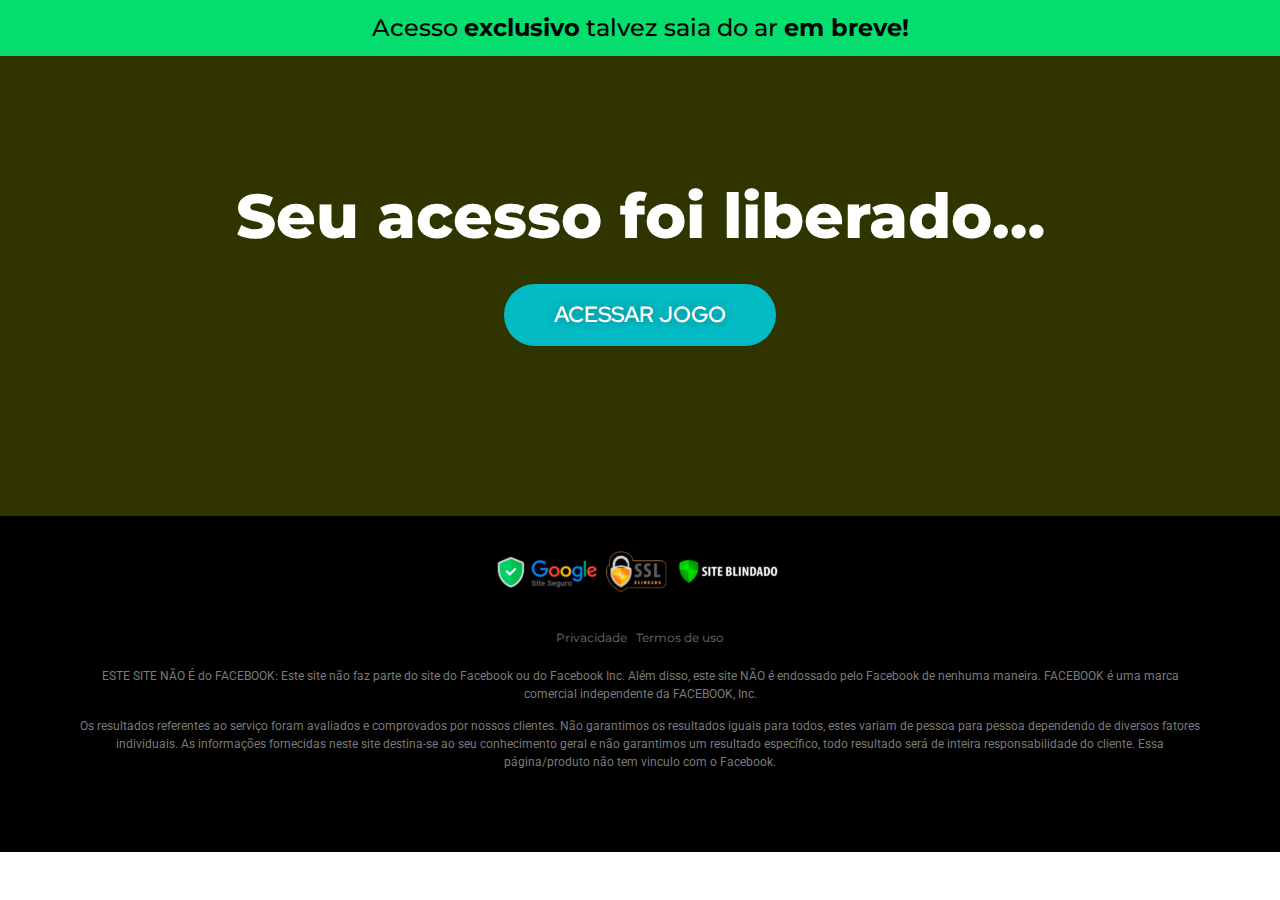
==== commit 602feda1: "Add files via upload" ====
--- a/pressel/index.html
+++ b/pressel/index.html
@@ -13,8 +13,8 @@
 
 	<meta charset="UTF-8">
 		<title>Acesso Liberado</title>
-<link rel="alternate" type="application/rss+xml" title="Feed para Tudobet. &raquo;" href="https://instamoneyoficial.net/telegram/feed/" />
-<link rel="alternate" type="application/rss+xml" title="Feed de comentários para Tudobet. &raquo;" href="https://instamoneyoficial.net/telegram/comments/feed/" />
+<link rel="alternate" type="application/rss+xml" title="Feed para Tudobet. &raquo;" href="./feed/" />
+<link rel="alternate" type="application/rss+xml" title="Feed de comentários para Tudobet. &raquo;" href="./comments/feed/" />
 <script>
 window._wpemojiSettings = {"baseUrl":"https:\/\/s.w.org\/images\/core\/emoji\/14.0.0\/72x72\/","ext":".png","svgUrl":"https:\/\/s.w.org\/images\/core\/emoji\/14.0.0\/svg\/","svgExt":".svg","source":{"concatemoji":"https:\/\/tudobetoficial.com\/wp-includes\/js\/wp-emoji-release.min.js?ver=6.2.2"}};
 /*! This file is auto-generated */
@@ -34,45 +34,45 @@
 	padding: 0 !important;
 }
 </style>
-	<link rel='stylesheet' id='wp-block-library-css' href='https://instamoneyoficial.net/telegram/wp-includes/css/dist/block-library/style.min.css?ver=6.2.2' media='all' />
-<link rel='stylesheet' id='classic-theme-styles-css' href='https://instamoneyoficial.net/telegram/wp-includes/css/classic-themes.min.css?ver=6.2.2' media='all' />
+	<link rel='stylesheet' id='wp-block-library-css' href='./wp-includes/css/dist/block-library/style.min.css?ver=6.2.2' media='all' />
+<link rel='stylesheet' id='classic-theme-styles-css' href='./wp-includes/css/classic-themes.min.css?ver=6.2.2' media='all' />
 <style id='global-styles-inline-css'>
 body{--wp--preset--color--black: #000000;--wp--preset--color--cyan-bluish-gray: #abb8c3;--wp--preset--color--white: #ffffff;--wp--preset--color--pale-pink: #f78da7;--wp--preset--color--vivid-red: #cf2e2e;--wp--preset--color--luminous-vivid-orange: #ff6900;--wp--preset--color--luminous-vivid-amber: #fcb900;--wp--preset--color--light-green-cyan: #7bdcb5;--wp--preset--color--vivid-green-cyan: #00d084;--wp--preset--color--pale-cyan-blue: #8ed1fc;--wp--preset--color--vivid-cyan-blue: #0693e3;--wp--preset--color--vivid-purple: #9b51e0;--wp--preset--gradient--vivid-cyan-blue-to-vivid-purple: linear-gradient(135deg,rgba(6,147,227,1) 0%,rgb(155,81,224) 100%);--wp--preset--gradient--light-green-cyan-to-vivid-green-cyan: linear-gradient(135deg,rgb(122,220,180) 0%,rgb(0,208,130) 100%);--wp--preset--gradient--luminous-vivid-amber-to-luminous-vivid-orange: linear-gradient(135deg,rgba(252,185,0,1) 0%,rgba(255,105,0,1) 100%);--wp--preset--gradient--luminous-vivid-orange-to-vivid-red: linear-gradient(135deg,rgba(255,105,0,1) 0%,rgb(207,46,46) 100%);--wp--preset--gradient--very-light-gray-to-cyan-bluish-gray: linear-gradient(135deg,rgb(238,238,238) 0%,rgb(169,184,195) 100%);--wp--preset--gradient--cool-to-warm-spectrum: linear-gradient(135deg,rgb(74,234,220) 0%,rgb(151,120,209) 20%,rgb(207,42,186) 40%,rgb(238,44,130) 60%,rgb(251,105,98) 80%,rgb(254,248,76) 100%);--wp--preset--gradient--blush-light-purple: linear-gradient(135deg,rgb(255,206,236) 0%,rgb(152,150,240) 100%);--wp--preset--gradient--blush-bordeaux: linear-gradient(135deg,rgb(254,205,165) 0%,rgb(254,45,45) 50%,rgb(107,0,62) 100%);--wp--preset--gradient--luminous-dusk: linear-gradient(135deg,rgb(255,203,112) 0%,rgb(199,81,192) 50%,rgb(65,88,208) 100%);--wp--preset--gradient--pale-ocean: linear-gradient(135deg,rgb(255,245,203) 0%,rgb(182,227,212) 50%,rgb(51,167,181) 100%);--wp--preset--gradient--electric-grass: linear-gradient(135deg,rgb(202,248,128) 0%,rgb(113,206,126) 100%);--wp--preset--gradient--midnight: linear-gradient(135deg,rgb(2,3,129) 0%,rgb(40,116,252) 100%);--wp--preset--duotone--dark-grayscale: url('#wp-duotone-dark-grayscale');--wp--preset--duotone--grayscale: url('#wp-duotone-grayscale');--wp--preset--duotone--purple-yellow: url('#wp-duotone-purple-yellow');--wp--preset--duotone--blue-red: url('#wp-duotone-blue-red');--wp--preset--duotone--midnight: url('#wp-duotone-midnight');--wp--preset--duotone--magenta-yellow: url('#wp-duotone-magenta-yellow');--wp--preset--duotone--purple-green: url('#wp-duotone-purple-green');--wp--preset--duotone--blue-orange: url('#wp-duotone-blue-orange');--wp--preset--font-size--small: 13px;--wp--preset--font-size--medium: 20px;--wp--preset--font-size--large: 36px;--wp--preset--font-size--x-large: 42px;--wp--preset--spacing--20: 0.44rem;--wp--preset--spacing--30: 0.67rem;--wp--preset--spacing--40: 1rem;--wp--preset--spacing--50: 1.5rem;--wp--preset--spacing--60: 2.25rem;--wp--preset--spacing--70: 3.38rem;--wp--preset--spacing--80: 5.06rem;--wp--preset--shadow--natural: 6px 6px 9px rgba(0, 0, 0, 0.2);--wp--preset--shadow--deep: 12px 12px 50px rgba(0, 0, 0, 0.4);--wp--preset--shadow--sharp: 6px 6px 0px rgba(0, 0, 0, 0.2);--wp--preset--shadow--outlined: 6px 6px 0px -3px rgba(255, 255, 255, 1), 6px 6px rgba(0, 0, 0, 1);--wp--preset--shadow--crisp: 6px 6px 0px rgba(0, 0, 0, 1);}:where(.is-layout-flex){gap: 0.5em;}body .is-layout-flow > .alignleft{float: left;margin-inline-start: 0;margin-inline-end: 2em;}body .is-layout-flow > .alignright{float: right;margin-inline-start: 2em;margin-inline-end: 0;}body .is-layout-flow > .aligncenter{margin-left: auto !important;margin-right: auto !important;}body .is-layout-constrained > .alignleft{float: left;margin-inline-start: 0;margin-inline-end: 2em;}body .is-layout-constrained > .alignright{float: right;margin-inline-start: 2em;margin-inline-end: 0;}body .is-layout-constrained > .aligncenter{margin-left: auto !important;margin-right: auto !important;}body .is-layout-constrained > :where(:not(.alignleft):not(.alignright):not(.alignfull)){max-width: var(--wp--style--global--content-size);margin-left: auto !important;margin-right: auto !important;}body .is-layout-constrained > .alignwide{max-width: var(--wp--style--global--wide-size);}body .is-layout-flex{display: flex;}body .is-layout-flex{flex-wrap: wrap;align-items: center;}body .is-layout-flex > *{margin: 0;}:where(.wp-block-columns.is-layout-flex){gap: 2em;}.has-black-color{color: var(--wp--preset--color--black) !important;}.has-cyan-bluish-gray-color{color: var(--wp--preset--color--cyan-bluish-gray) !important;}.has-white-color{color: var(--wp--preset--color--white) !important;}.has-pale-pink-color{color: var(--wp--preset--color--pale-pink) !important;}.has-vivid-red-color{color: var(--wp--preset--color--vivid-red) !important;}.has-luminous-vivid-orange-color{color: var(--wp--preset--color--luminous-vivid-orange) !important;}.has-luminous-vivid-amber-color{color: var(--wp--preset--color--luminous-vivid-amber) !important;}.has-light-green-cyan-color{color: var(--wp--preset--color--light-green-cyan) !important;}.has-vivid-green-cyan-color{color: var(--wp--preset--color--vivid-green-cyan) !important;}.has-pale-cyan-blue-color{color: var(--wp--preset--color--pale-cyan-blue) !important;}.has-vivid-cyan-blue-color{color: var(--wp--preset--color--vivid-cyan-blue) !important;}.has-vivid-purple-color{color: var(--wp--preset--color--vivid-purple) !important;}.has-black-background-color{background-color: var(--wp--preset--color--black) !important;}.has-cyan-bluish-gray-background-color{background-color: var(--wp--preset--color--cyan-bluish-gray) !important;}.has-white-background-color{background-color: var(--wp--preset--color--white) !important;}.has-pale-pink-background-color{background-color: var(--wp--preset--color--pale-pink) !important;}.has-vivid-red-background-color{background-color: var(--wp--preset--color--vivid-red) !important;}.has-luminous-vivid-orange-background-color{background-color: var(--wp--preset--color--luminous-vivid-orange) !important;}.has-luminous-vivid-amber-background-color{background-color: var(--wp--preset--color--luminous-vivid-amber) !important;}.has-light-green-cyan-background-color{background-color: var(--wp--preset--color--light-green-cyan) !important;}.has-vivid-green-cyan-background-color{background-color: var(--wp--preset--color--vivid-green-cyan) !important;}.has-pale-cyan-blue-background-color{background-color: var(--wp--preset--color--pale-cyan-blue) !important;}.has-vivid-cyan-blue-background-color{background-color: var(--wp--preset--color--vivid-cyan-blue) !important;}.has-vivid-purple-background-color{background-color: var(--wp--preset--color--vivid-purple) !important;}.has-black-border-color{border-color: var(--wp--preset--color--black) !important;}.has-cyan-bluish-gray-border-color{border-color: var(--wp--preset--color--cyan-bluish-gray) !important;}.has-white-border-color{border-color: var(--wp--preset--color--white) !important;}.has-pale-pink-border-color{border-color: var(--wp--preset--color--pale-pink) !important;}.has-vivid-red-border-color{border-color: var(--wp--preset--color--vivid-red) !important;}.has-luminous-vivid-orange-border-color{border-color: var(--wp--preset--color--luminous-vivid-orange) !important;}.has-luminous-vivid-amber-border-color{border-color: var(--wp--preset--color--luminous-vivid-amber) !important;}.has-light-green-cyan-border-color{border-color: var(--wp--preset--color--light-green-cyan) !important;}.has-vivid-green-cyan-border-color{border-color: var(--wp--preset--color--vivid-green-cyan) !important;}.has-pale-cyan-blue-border-color{border-color: var(--wp--preset--color--pale-cyan-blue) !important;}.has-vivid-cyan-blue-border-color{border-color: var(--wp--preset--color--vivid-cyan-blue) !important;}.has-vivid-purple-border-color{border-color: var(--wp--preset--color--vivid-purple) !important;}.has-vivid-cyan-blue-to-vivid-purple-gradient-background{background: var(--wp--preset--gradient--vivid-cyan-blue-to-vivid-purple) !important;}.has-light-green-cyan-to-vivid-green-cyan-gradient-background{background: var(--wp--preset--gradient--light-green-cyan-to-vivid-green-cyan) !important;}.has-luminous-vivid-amber-to-luminous-vivid-orange-gradient-background{background: var(--wp--preset--gradient--luminous-vivid-amber-to-luminous-vivid-orange) !important;}.has-luminous-vivid-orange-to-vivid-red-gradient-background{background: var(--wp--preset--gradient--luminous-vivid-orange-to-vivid-red) !important;}.has-very-light-gray-to-cyan-bluish-gray-gradient-background{background: var(--wp--preset--gradient--very-light-gray-to-cyan-bluish-gray) !important;}.has-cool-to-warm-spectrum-gradient-background{background: var(--wp--preset--gradient--cool-to-warm-spectrum) !important;}.has-blush-light-purple-gradient-background{background: var(--wp--preset--gradient--blush-light-purple) !important;}.has-blush-bordeaux-gradient-background{background: var(--wp--preset--gradient--blush-bordeaux) !important;}.has-luminous-dusk-gradient-background{background: var(--wp--preset--gradient--luminous-dusk) !important;}.has-pale-ocean-gradient-background{background: var(--wp--preset--gradient--pale-ocean) !important;}.has-electric-grass-gradient-background{background: var(--wp--preset--gradient--electric-grass) !important;}.has-midnight-gradient-background{background: var(--wp--preset--gradient--midnight) !important;}.has-small-font-size{font-size: var(--wp--preset--font-size--small) !important;}.has-medium-font-size{font-size: var(--wp--preset--font-size--medium) !important;}.has-large-font-size{font-size: var(--wp--preset--font-size--large) !important;}.has-x-large-font-size{font-size: var(--wp--preset--font-size--x-large) !important;}
 .wp-block-navigation a:where(:not(.wp-element-button)){color: inherit;}
 :where(.wp-block-columns.is-layout-flex){gap: 2em;}
 .wp-block-pullquote{font-size: 1.5em;line-height: 1.6;}
 </style>
-<link rel='stylesheet' id='hello-elementor-css' href='https://instamoneyoficial.net/telegram/wp-content/themes/hello-elementor/style.min.css?ver=2.7.1' media='all' />
-<link rel='stylesheet' id='hello-elementor-theme-style-css' href='https://instamoneyoficial.net/telegram/wp-content/themes/hello-elementor/theme.min.css?ver=2.7.1' media='all' />
-<link rel='stylesheet' id='elementor-frontend-css' href='https://instamoneyoficial.net/telegram/wp-content/plugins/elementor/assets/css/frontend-lite.min.css?ver=3.12.2' media='all' />
+<link rel='stylesheet' id='hello-elementor-css' href='./wp-content/themes/hello-elementor/style.min.css?ver=2.7.1' media='all' />
+<link rel='stylesheet' id='hello-elementor-theme-style-css' href='./wp-content/themes/hello-elementor/theme.min.css?ver=2.7.1' media='all' />
+<link rel='stylesheet' id='elementor-frontend-css' href='./wp-content/plugins/elementor/assets/css/frontend-lite.min.css?ver=3.12.2' media='all' />
 <style id='elementor-frontend-inline-css'>
 @-webkit-keyframes ha_fadeIn{0%{opacity:0}to{opacity:1}}@keyframes ha_fadeIn{0%{opacity:0}to{opacity:1}}@-webkit-keyframes ha_zoomIn{0%{opacity:0;-webkit-transform:scale3d(.3,.3,.3);transform:scale3d(.3,.3,.3)}50%{opacity:1}}@keyframes ha_zoomIn{0%{opacity:0;-webkit-transform:scale3d(.3,.3,.3);transform:scale3d(.3,.3,.3)}50%{opacity:1}}@-webkit-keyframes ha_rollIn{0%{opacity:0;-webkit-transform:translate3d(-100%,0,0) rotate3d(0,0,1,-120deg);transform:translate3d(-100%,0,0) rotate3d(0,0,1,-120deg)}to{opacity:1}}@keyframes ha_rollIn{0%{opacity:0;-webkit-transform:translate3d(-100%,0,0) rotate3d(0,0,1,-120deg);transform:translate3d(-100%,0,0) rotate3d(0,0,1,-120deg)}to{opacity:1}}@-webkit-keyframes ha_bounce{0%,20%,53%,to{-webkit-animation-timing-function:cubic-bezier(.215,.61,.355,1);animation-timing-function:cubic-bezier(.215,.61,.355,1)}40%,43%{-webkit-transform:translate3d(0,-30px,0) scaleY(1.1);transform:translate3d(0,-30px,0) scaleY(1.1);-webkit-animation-timing-function:cubic-bezier(.755,.05,.855,.06);animation-timing-function:cubic-bezier(.755,.05,.855,.06)}70%{-webkit-transform:translate3d(0,-15px,0) scaleY(1.05);transform:translate3d(0,-15px,0) scaleY(1.05);-webkit-animation-timing-function:cubic-bezier(.755,.05,.855,.06);animation-timing-function:cubic-bezier(.755,.05,.855,.06)}80%{-webkit-transition-timing-function:cubic-bezier(.215,.61,.355,1);transition-timing-function:cubic-bezier(.215,.61,.355,1);-webkit-transform:translate3d(0,0,0) scaleY(.95);transform:translate3d(0,0,0) scaleY(.95)}90%{-webkit-transform:translate3d(0,-4px,0) scaleY(1.02);transform:translate3d(0,-4px,0) scaleY(1.02)}}@keyframes ha_bounce{0%,20%,53%,to{-webkit-animation-timing-function:cubic-bezier(.215,.61,.355,1);animation-timing-function:cubic-bezier(.215,.61,.355,1)}40%,43%{-webkit-transform:translate3d(0,-30px,0) scaleY(1.1);transform:translate3d(0,-30px,0) scaleY(1.1);-webkit-animation-timing-function:cubic-bezier(.755,.05,.855,.06);animation-timing-function:cubic-bezier(.755,.05,.855,.06)}70%{-webkit-transform:translate3d(0,-15px,0) scaleY(1.05);transform:translate3d(0,-15px,0) scaleY(1.05);-webkit-animation-timing-function:cubic-bezier(.755,.05,.855,.06);animation-timing-function:cubic-bezier(.755,.05,.855,.06)}80%{-webkit-transition-timing-function:cubic-bezier(.215,.61,.355,1);transition-timing-function:cubic-bezier(.215,.61,.355,1);-webkit-transform:translate3d(0,0,0) scaleY(.95);transform:translate3d(0,0,0) scaleY(.95)}90%{-webkit-transform:translate3d(0,-4px,0) scaleY(1.02);transform:translate3d(0,-4px,0) scaleY(1.02)}}@-webkit-keyframes ha_bounceIn{0%,20%,40%,60%,80%,to{-webkit-animation-timing-function:cubic-bezier(.215,.61,.355,1);animation-timing-function:cubic-bezier(.215,.61,.355,1)}0%{opacity:0;-webkit-transform:scale3d(.3,.3,.3);transform:scale3d(.3,.3,.3)}20%{-webkit-transform:scale3d(1.1,1.1,1.1);transform:scale3d(1.1,1.1,1.1)}40%{-webkit-transform:scale3d(.9,.9,.9);transform:scale3d(.9,.9,.9)}60%{opacity:1;-webkit-transform:scale3d(1.03,1.03,1.03);transform:scale3d(1.03,1.03,1.03)}80%{-webkit-transform:scale3d(.97,.97,.97);transform:scale3d(.97,.97,.97)}to{opacity:1}}@keyframes ha_bounceIn{0%,20%,40%,60%,80%,to{-webkit-animation-timing-function:cubic-bezier(.215,.61,.355,1);animation-timing-function:cubic-bezier(.215,.61,.355,1)}0%{opacity:0;-webkit-transform:scale3d(.3,.3,.3);transform:scale3d(.3,.3,.3)}20%{-webkit-transform:scale3d(1.1,1.1,1.1);transform:scale3d(1.1,1.1,1.1)}40%{-webkit-transform:scale3d(.9,.9,.9);transform:scale3d(.9,.9,.9)}60%{opacity:1;-webkit-transform:scale3d(1.03,1.03,1.03);transform:scale3d(1.03,1.03,1.03)}80%{-webkit-transform:scale3d(.97,.97,.97);transform:scale3d(.97,.97,.97)}to{opacity:1}}@-webkit-keyframes ha_flipInX{0%{opacity:0;-webkit-transform:perspective(400px) rotate3d(1,0,0,90deg);transform:perspective(400px) rotate3d(1,0,0,90deg);-webkit-animation-timing-function:ease-in;animation-timing-function:ease-in}40%{-webkit-transform:perspective(400px) rotate3d(1,0,0,-20deg);transform:perspective(400px) rotate3d(1,0,0,-20deg);-webkit-animation-timing-function:ease-in;animation-timing-function:ease-in}60%{opacity:1;-webkit-transform:perspective(400px) rotate3d(1,0,0,10deg);transform:perspective(400px) rotate3d(1,0,0,10deg)}80%{-webkit-transform:perspective(400px) rotate3d(1,0,0,-5deg);transform:perspective(400px) rotate3d(1,0,0,-5deg)}}@keyframes ha_flipInX{0%{opacity:0;-webkit-transform:perspective(400px) rotate3d(1,0,0,90deg);transform:perspective(400px) rotate3d(1,0,0,90deg);-webkit-animation-timing-function:ease-in;animation-timing-function:ease-in}40%{-webkit-transform:perspective(400px) rotate3d(1,0,0,-20deg);transform:perspective(400px) rotate3d(1,0,0,-20deg);-webkit-animation-timing-function:ease-in;animation-timing-function:ease-in}60%{opacity:1;-webkit-transform:perspective(400px) rotate3d(1,0,0,10deg);transform:perspective(400px) rotate3d(1,0,0,10deg)}80%{-webkit-transform:perspective(400px) rotate3d(1,0,0,-5deg);transform:perspective(400px) rotate3d(1,0,0,-5deg)}}@-webkit-keyframes ha_flipInY{0%{opacity:0;-webkit-transform:perspective(400px) rotate3d(0,1,0,90deg);transform:perspective(400px) rotate3d(0,1,0,90deg);-webkit-animation-timing-function:ease-in;animation-timing-function:ease-in}40%{-webkit-transform:perspective(400px) rotate3d(0,1,0,-20deg);transform:perspective(400px) rotate3d(0,1,0,-20deg);-webkit-animation-timing-function:ease-in;animation-timing-function:ease-in}60%{opacity:1;-webkit-transform:perspective(400px) rotate3d(0,1,0,10deg);transform:perspective(400px) rotate3d(0,1,0,10deg)}80%{-webkit-transform:perspective(400px) rotate3d(0,1,0,-5deg);transform:perspective(400px) rotate3d(0,1,0,-5deg)}}@keyframes ha_flipInY{0%{opacity:0;-webkit-transform:perspective(400px) rotate3d(0,1,0,90deg);transform:perspective(400px) rotate3d(0,1,0,90deg);-webkit-animation-timing-function:ease-in;animation-timing-function:ease-in}40%{-webkit-transform:perspective(400px) rotate3d(0,1,0,-20deg);transform:perspective(400px) rotate3d(0,1,0,-20deg);-webkit-animation-timing-function:ease-in;animation-timing-function:ease-in}60%{opacity:1;-webkit-transform:perspective(400px) rotate3d(0,1,0,10deg);transform:perspective(400px) rotate3d(0,1,0,10deg)}80%{-webkit-transform:perspective(400px) rotate3d(0,1,0,-5deg);transform:perspective(400px) rotate3d(0,1,0,-5deg)}}@-webkit-keyframes ha_swing{20%{-webkit-transform:rotate3d(0,0,1,15deg);transform:rotate3d(0,0,1,15deg)}40%{-webkit-transform:rotate3d(0,0,1,-10deg);transform:rotate3d(0,0,1,-10deg)}60%{-webkit-transform:rotate3d(0,0,1,5deg);transform:rotate3d(0,0,1,5deg)}80%{-webkit-transform:rotate3d(0,0,1,-5deg);transform:rotate3d(0,0,1,-5deg)}}@keyframes ha_swing{20%{-webkit-transform:rotate3d(0,0,1,15deg);transform:rotate3d(0,0,1,15deg)}40%{-webkit-transform:rotate3d(0,0,1,-10deg);transform:rotate3d(0,0,1,-10deg)}60%{-webkit-transform:rotate3d(0,0,1,5deg);transform:rotate3d(0,0,1,5deg)}80%{-webkit-transform:rotate3d(0,0,1,-5deg);transform:rotate3d(0,0,1,-5deg)}}@-webkit-keyframes ha_slideInDown{0%{visibility:visible;-webkit-transform:translate3d(0,-100%,0);transform:translate3d(0,-100%,0)}}@keyframes ha_slideInDown{0%{visibility:visible;-webkit-transform:translate3d(0,-100%,0);transform:translate3d(0,-100%,0)}}@-webkit-keyframes ha_slideInUp{0%{visibility:visible;-webkit-transform:translate3d(0,100%,0);transform:translate3d(0,100%,0)}}@keyframes ha_slideInUp{0%{visibility:visible;-webkit-transform:translate3d(0,100%,0);transform:translate3d(0,100%,0)}}@-webkit-keyframes ha_slideInLeft{0%{visibility:visible;-webkit-transform:translate3d(-100%,0,0);transform:translate3d(-100%,0,0)}}@keyframes ha_slideInLeft{0%{visibility:visible;-webkit-transform:translate3d(-100%,0,0);transform:translate3d(-100%,0,0)}}@-webkit-keyframes ha_slideInRight{0%{visibility:visible;-webkit-transform:translate3d(100%,0,0);transform:translate3d(100%,0,0)}}@keyframes ha_slideInRight{0%{visibility:visible;-webkit-transform:translate3d(100%,0,0);transform:translate3d(100%,0,0)}}.ha_fadeIn{-webkit-animation-name:ha_fadeIn;animation-name:ha_fadeIn}.ha_zoomIn{-webkit-animation-name:ha_zoomIn;animation-name:ha_zoomIn}.ha_rollIn{-webkit-animation-name:ha_rollIn;animation-name:ha_rollIn}.ha_bounce{-webkit-transform-origin:center bottom;-ms-transform-origin:center bottom;transform-origin:center bottom;-webkit-animation-name:ha_bounce;animation-name:ha_bounce}.ha_bounceIn{-webkit-animation-name:ha_bounceIn;animation-name:ha_bounceIn;-webkit-animation-duration:.75s;-webkit-animation-duration:calc(var(--animate-duration)*.75);animation-duration:.75s;animation-duration:calc(var(--animate-duration)*.75)}.ha_flipInX,.ha_flipInY{-webkit-animation-name:ha_flipInX;animation-name:ha_flipInX;-webkit-backface-visibility:visible!important;backface-visibility:visible!important}.ha_flipInY{-webkit-animation-name:ha_flipInY;animation-name:ha_flipInY}.ha_swing{-webkit-transform-origin:top center;-ms-transform-origin:top center;transform-origin:top center;-webkit-animation-name:ha_swing;animation-name:ha_swing}.ha_slideInDown{-webkit-animation-name:ha_slideInDown;animation-name:ha_slideInDown}.ha_slideInUp{-webkit-animation-name:ha_slideInUp;animation-name:ha_slideInUp}.ha_slideInLeft{-webkit-animation-name:ha_slideInLeft;animation-name:ha_slideInLeft}.ha_slideInRight{-webkit-animation-name:ha_slideInRight;animation-name:ha_slideInRight}.ha-css-transform-yes{-webkit-transition-duration:var(--ha-tfx-transition-duration, .2s);transition-duration:var(--ha-tfx-transition-duration, .2s);-webkit-transition-property:-webkit-transform;transition-property:transform;transition-property:transform,-webkit-transform;-webkit-transform:translate(var(--ha-tfx-translate-x, 0),var(--ha-tfx-translate-y, 0)) scale(var(--ha-tfx-scale-x, 1),var(--ha-tfx-scale-y, 1)) skew(var(--ha-tfx-skew-x, 0),var(--ha-tfx-skew-y, 0)) rotateX(var(--ha-tfx-rotate-x, 0)) rotateY(var(--ha-tfx-rotate-y, 0)) rotateZ(var(--ha-tfx-rotate-z, 0));transform:translate(var(--ha-tfx-translate-x, 0),var(--ha-tfx-translate-y, 0)) scale(var(--ha-tfx-scale-x, 1),var(--ha-tfx-scale-y, 1)) skew(var(--ha-tfx-skew-x, 0),var(--ha-tfx-skew-y, 0)) rotateX(var(--ha-tfx-rotate-x, 0)) rotateY(var(--ha-tfx-rotate-y, 0)) rotateZ(var(--ha-tfx-rotate-z, 0))}.ha-css-transform-yes:hover{-webkit-transform:translate(var(--ha-tfx-translate-x-hover, var(--ha-tfx-translate-x, 0)),var(--ha-tfx-translate-y-hover, var(--ha-tfx-translate-y, 0))) scale(var(--ha-tfx-scale-x-hover, var(--ha-tfx-scale-x, 1)),var(--ha-tfx-scale-y-hover, var(--ha-tfx-scale-y, 1))) skew(var(--ha-tfx-skew-x-hover, var(--ha-tfx-skew-x, 0)),var(--ha-tfx-skew-y-hover, var(--ha-tfx-skew-y, 0))) rotateX(var(--ha-tfx-rotate-x-hover, var(--ha-tfx-rotate-x, 0))) rotateY(var(--ha-tfx-rotate-y-hover, var(--ha-tfx-rotate-y, 0))) rotateZ(var(--ha-tfx-rotate-z-hover, var(--ha-tfx-rotate-z, 0)));transform:translate(var(--ha-tfx-translate-x-hover, var(--ha-tfx-translate-x, 0)),var(--ha-tfx-translate-y-hover, var(--ha-tfx-translate-y, 0))) scale(var(--ha-tfx-scale-x-hover, var(--ha-tfx-scale-x, 1)),var(--ha-tfx-scale-y-hover, var(--ha-tfx-scale-y, 1))) skew(var(--ha-tfx-skew-x-hover, var(--ha-tfx-skew-x, 0)),var(--ha-tfx-skew-y-hover, var(--ha-tfx-skew-y, 0))) rotateX(var(--ha-tfx-rotate-x-hover, var(--ha-tfx-rotate-x, 0))) rotateY(var(--ha-tfx-rotate-y-hover, var(--ha-tfx-rotate-y, 0))) rotateZ(var(--ha-tfx-rotate-z-hover, var(--ha-tfx-rotate-z, 0)))}.happy-addon>.elementor-widget-container{word-wrap:break-word;overflow-wrap:break-word}.happy-addon>.elementor-widget-container,.happy-addon>.elementor-widget-container *{-webkit-box-sizing:border-box;box-sizing:border-box}.happy-addon p:empty{display:none}.happy-addon .elementor-inline-editing{min-height:auto!important}.happy-addon-pro img{max-width:100%;height:auto;-o-object-fit:cover;object-fit:cover}.ha-screen-reader-text{position:absolute;overflow:hidden;clip:rect(1px,1px,1px,1px);margin:-1px;padding:0;width:1px;height:1px;border:0;word-wrap:normal!important;-webkit-clip-path:inset(50%);clip-path:inset(50%)}.ha-has-bg-overlay>.elementor-widget-container{position:relative;z-index:1}.ha-has-bg-overlay>.elementor-widget-container:before{position:absolute;top:0;left:0;z-index:-1;width:100%;height:100%;content:""}.ha-popup--is-enabled .ha-js-popup,.ha-popup--is-enabled .ha-js-popup img{cursor:-webkit-zoom-in!important;cursor:zoom-in!important}.mfp-wrap .mfp-arrow,.mfp-wrap .mfp-close{background-color:transparent}.mfp-wrap .mfp-arrow:focus,.mfp-wrap .mfp-close:focus{outline-width:thin}.ha-advanced-tooltip-enable{position:relative;cursor:pointer;--ha-tooltip-arrow-color:black;--ha-tooltip-arrow-distance:0}.ha-advanced-tooltip-enable .ha-advanced-tooltip-content{position:absolute;z-index:999;display:none;padding:5px 0;width:120px;height:auto;border-radius:6px;background-color:#000;color:#fff;text-align:center;opacity:0}.ha-advanced-tooltip-enable .ha-advanced-tooltip-content::after{position:absolute;border-width:5px;border-style:solid;content:""}.ha-advanced-tooltip-enable .ha-advanced-tooltip-content.no-arrow::after{visibility:hidden}.ha-advanced-tooltip-enable .ha-advanced-tooltip-content.show{display:inline-block;opacity:1}.ha-advanced-tooltip-enable.ha-advanced-tooltip-top .ha-advanced-tooltip-content,body[data-elementor-device-mode=tablet] .ha-advanced-tooltip-enable.ha-advanced-tooltip-tablet-top .ha-advanced-tooltip-content{top:unset;right:0;bottom:calc(101% + var(--ha-tooltip-arrow-distance));left:0;margin:0 auto}.ha-advanced-tooltip-enable.ha-advanced-tooltip-top .ha-advanced-tooltip-content::after,body[data-elementor-device-mode=tablet] .ha-advanced-tooltip-enable.ha-advanced-tooltip-tablet-top .ha-advanced-tooltip-content::after{top:100%;right:unset;bottom:unset;left:50%;border-color:var(--ha-tooltip-arrow-color) transparent transparent transparent;-webkit-transform:translateX(-50%);-ms-transform:translateX(-50%);transform:translateX(-50%)}.ha-advanced-tooltip-enable.ha-advanced-tooltip-bottom .ha-advanced-tooltip-content,body[data-elementor-device-mode=tablet] .ha-advanced-tooltip-enable.ha-advanced-tooltip-tablet-bottom .ha-advanced-tooltip-content{top:calc(101% + var(--ha-tooltip-arrow-distance));right:0;bottom:unset;left:0;margin:0 auto}.ha-advanced-tooltip-enable.ha-advanced-tooltip-bottom .ha-advanced-tooltip-content::after,body[data-elementor-device-mode=tablet] .ha-advanced-tooltip-enable.ha-advanced-tooltip-tablet-bottom .ha-advanced-tooltip-content::after{top:unset;right:unset;bottom:100%;left:50%;border-color:transparent transparent var(--ha-tooltip-arrow-color) transparent;-webkit-transform:translateX(-50%);-ms-transform:translateX(-50%);transform:translateX(-50%)}.ha-advanced-tooltip-enable.ha-advanced-tooltip-left .ha-advanced-tooltip-content,body[data-elementor-device-mode=tablet] .ha-advanced-tooltip-enable.ha-advanced-tooltip-tablet-left .ha-advanced-tooltip-content{top:50%;right:calc(101% + var(--ha-tooltip-arrow-distance));bottom:unset;left:unset;-webkit-transform:translateY(-50%);-ms-transform:translateY(-50%);transform:translateY(-50%)}.ha-advanced-tooltip-enable.ha-advanced-tooltip-left .ha-advanced-tooltip-content::after,body[data-elementor-device-mode=tablet] .ha-advanced-tooltip-enable.ha-advanced-tooltip-tablet-left .ha-advanced-tooltip-content::after{top:50%;right:unset;bottom:unset;left:100%;border-color:transparent transparent transparent var(--ha-tooltip-arrow-color);-webkit-transform:translateY(-50%);-ms-transform:translateY(-50%);transform:translateY(-50%)}.ha-advanced-tooltip-enable.ha-advanced-tooltip-right .ha-advanced-tooltip-content,body[data-elementor-device-mode=tablet] .ha-advanced-tooltip-enable.ha-advanced-tooltip-tablet-right .ha-advanced-tooltip-content{top:50%;right:unset;bottom:unset;left:calc(101% + var(--ha-tooltip-arrow-distance));-webkit-transform:translateY(-50%);-ms-transform:translateY(-50%);transform:translateY(-50%)}.ha-advanced-tooltip-enable.ha-advanced-tooltip-right .ha-advanced-tooltip-content::after,body[data-elementor-device-mode=tablet] .ha-advanced-tooltip-enable.ha-advanced-tooltip-tablet-right .ha-advanced-tooltip-content::after{top:50%;right:100%;bottom:unset;left:unset;border-color:transparent var(--ha-tooltip-arrow-color) transparent transparent;-webkit-transform:translateY(-50%);-ms-transform:translateY(-50%);transform:translateY(-50%)}body[data-elementor-device-mode=mobile] .ha-advanced-tooltip-enable.ha-advanced-tooltip-mobile-top .ha-advanced-tooltip-content{top:unset;right:0;bottom:calc(101% + var(--ha-tooltip-arrow-distance));left:0;margin:0 auto}body[data-elementor-device-mode=mobile] .ha-advanced-tooltip-enable.ha-advanced-tooltip-mobile-top .ha-advanced-tooltip-content::after{top:100%;right:unset;bottom:unset;left:50%;border-color:var(--ha-tooltip-arrow-color) transparent transparent transparent;-webkit-transform:translateX(-50%);-ms-transform:translateX(-50%);transform:translateX(-50%)}body[data-elementor-device-mode=mobile] .ha-advanced-tooltip-enable.ha-advanced-tooltip-mobile-bottom .ha-advanced-tooltip-content{top:calc(101% + var(--ha-tooltip-arrow-distance));right:0;bottom:unset;left:0;margin:0 auto}body[data-elementor-device-mode=mobile] .ha-advanced-tooltip-enable.ha-advanced-tooltip-mobile-bottom .ha-advanced-tooltip-content::after{top:unset;right:unset;bottom:100%;left:50%;border-color:transparent transparent var(--ha-tooltip-arrow-color) transparent;-webkit-transform:translateX(-50%);-ms-transform:translateX(-50%);transform:translateX(-50%)}body[data-elementor-device-mode=mobile] .ha-advanced-tooltip-enable.ha-advanced-tooltip-mobile-left .ha-advanced-tooltip-content{top:50%;right:calc(101% + var(--ha-tooltip-arrow-distance));bottom:unset;left:unset;-webkit-transform:translateY(-50%);-ms-transform:translateY(-50%);transform:translateY(-50%)}body[data-elementor-device-mode=mobile] .ha-advanced-tooltip-enable.ha-advanced-tooltip-mobile-left .ha-advanced-tooltip-content::after{top:50%;right:unset;bottom:unset;left:100%;border-color:transparent transparent transparent var(--ha-tooltip-arrow-color);-webkit-transform:translateY(-50%);-ms-transform:translateY(-50%);transform:translateY(-50%)}body[data-elementor-device-mode=mobile] .ha-advanced-tooltip-enable.ha-advanced-tooltip-mobile-right .ha-advanced-tooltip-content{top:50%;right:unset;bottom:unset;left:calc(101% + var(--ha-tooltip-arrow-distance));-webkit-transform:translateY(-50%);-ms-transform:translateY(-50%);transform:translateY(-50%)}body[data-elementor-device-mode=mobile] .ha-advanced-tooltip-enable.ha-advanced-tooltip-mobile-right .ha-advanced-tooltip-content::after{top:50%;right:100%;bottom:unset;left:unset;border-color:transparent var(--ha-tooltip-arrow-color) transparent transparent;-webkit-transform:translateY(-50%);-ms-transform:translateY(-50%);transform:translateY(-50%)}body.elementor-editor-active .happy-addon.ha-gravityforms .gform_wrapper{display:block!important}.ha-scroll-to-top-wrap.ha-scroll-to-top-hide{display:none}.ha-scroll-to-top-wrap.edit-mode,.ha-scroll-to-top-wrap.single-page-off{display:none!important}.ha-scroll-to-top-button{position:fixed;right:15px;bottom:15px;z-index:9999;display:-webkit-box;display:-webkit-flex;display:-ms-flexbox;display:flex;-webkit-box-align:center;-webkit-align-items:center;align-items:center;-ms-flex-align:center;-webkit-box-pack:center;-ms-flex-pack:center;-webkit-justify-content:center;justify-content:center;width:50px;height:50px;border-radius:50px;background-color:#5636d1;color:#fff;text-align:center;opacity:1;cursor:pointer;-webkit-transition:all .3s;transition:all .3s}.ha-scroll-to-top-button i{color:#fff;font-size:16px}.ha-scroll-to-top-button:hover{background-color:#e2498a}
 </style>
-<link rel='stylesheet' id='elementor-post-18-css' href='https://instamoneyoficial.net/telegram/wp-content/uploads/elementor/css/post-18.css?ver=1683374752' media='all' />
-<link data-minify="1" rel='stylesheet' id='elementor-icons-css' href='https://instamoneyoficial.net/telegram/wp-content/cache/min/1/wp-content/plugins/elementor/assets/lib/eicons/css/elementor-icons.min.css?ver=1684193583' media='all' />
-<link data-minify="1" rel='stylesheet' id='swiper-css' href='https://instamoneyoficial.net/telegram/wp-content/cache/min/1/wp-content/plugins/elementor/assets/lib/swiper/v8/css/swiper.min.css?ver=1684193583' media='all' />
-<link rel='stylesheet' id='elementor-pro-css' href='https://instamoneyoficial.net/telegram/wp-content/plugins/elementor-pro/assets/css/frontend-lite.min.css?ver=3.7.2' media='all' />
-<link data-minify="1" rel='stylesheet' id='font-awesome-5-all-css' href='https://instamoneyoficial.net/telegram/wp-content/cache/min/1/wp-content/plugins/elementor/assets/lib/font-awesome/css/all.min.css?ver=1684193583' media='all' />
-<link rel='stylesheet' id='font-awesome-4-shim-css' href='https://instamoneyoficial.net/telegram/wp-content/plugins/elementor/assets/lib/font-awesome/css/v4-shims.min.css?ver=3.12.2' media='all' />
-<link rel='stylesheet' id='elementor-global-css' href='https://instamoneyoficial.net/telegram/wp-content/uploads/elementor/css/global.css?ver=1683375134' media='all' />
-<link rel='stylesheet' id='elementor-post-354-css' href='https://instamoneyoficial.net/telegram/wp-content/uploads/elementor/css/post-354.css?ver=1684797929' media='all' />
-<link data-minify="1" rel='stylesheet' id='happy-icons-css' href='https://instamoneyoficial.net/telegram/wp-content/cache/min/1/wp-content/plugins/happy-elementor-addons/assets/fonts/style.min.css?ver=1684193583' media='all' />
-<link data-minify="1" rel='stylesheet' id='font-awesome-css' href='https://instamoneyoficial.net/telegram/wp-content/cache/min/1/wp-content/plugins/elementor/assets/lib/font-awesome/css/font-awesome.min.css?ver=1684193583' media='all' />
+<link rel='stylesheet' id='elementor-post-18-css' href='./wp-content/uploads/elementor/css/post-18.css?ver=1683374752' media='all' />
+<link data-minify="1" rel='stylesheet' id='elementor-icons-css' href='./wp-content/cache/min/1/wp-content/plugins/elementor/assets/lib/eicons/css/elementor-icons.min.css?ver=1684193583' media='all' />
+<link data-minify="1" rel='stylesheet' id='swiper-css' href='./wp-content/cache/min/1/wp-content/plugins/elementor/assets/lib/swiper/v8/css/swiper.min.css?ver=1684193583' media='all' />
+<link rel='stylesheet' id='elementor-pro-css' href='./wp-content/plugins/elementor-pro/assets/css/frontend-lite.min.css?ver=3.7.2' media='all' />
+<link data-minify="1" rel='stylesheet' id='font-awesome-5-all-css' href='./wp-content/cache/min/1/wp-content/plugins/elementor/assets/lib/font-awesome/css/all.min.css?ver=1684193583' media='all' />
+<link rel='stylesheet' id='font-awesome-4-shim-css' href='./wp-content/plugins/elementor/assets/lib/font-awesome/css/v4-shims.min.css?ver=3.12.2' media='all' />
+<link rel='stylesheet' id='elementor-global-css' href='./wp-content/uploads/elementor/css/global.css?ver=1683375134' media='all' />
+<link rel='stylesheet' id='elementor-post-354-css' href='./wp-content/uploads/elementor/css/post-354.css?ver=1684797929' media='all' />
+<link data-minify="1" rel='stylesheet' id='happy-icons-css' href='./wp-content/cache/min/1/wp-content/plugins/happy-elementor-addons/assets/fonts/style.min.css?ver=1684193583' media='all' />
+<link data-minify="1" rel='stylesheet' id='font-awesome-css' href='./wp-content/cache/min/1/wp-content/plugins/elementor/assets/lib/font-awesome/css/font-awesome.min.css?ver=1684193583' media='all' />
 <link rel='stylesheet' id='google-fonts-1-css' href='https://fonts.googleapis.com/css?family=Roboto%3A100%2C100italic%2C200%2C200italic%2C300%2C300italic%2C400%2C400italic%2C500%2C500italic%2C600%2C600italic%2C700%2C700italic%2C800%2C800italic%2C900%2C900italic%7CRoboto+Slab%3A100%2C100italic%2C200%2C200italic%2C300%2C300italic%2C400%2C400italic%2C500%2C500italic%2C600%2C600italic%2C700%2C700italic%2C800%2C800italic%2C900%2C900italic%7CMontserrat%3A100%2C100italic%2C200%2C200italic%2C300%2C300italic%2C400%2C400italic%2C500%2C500italic%2C600%2C600italic%2C700%2C700italic%2C800%2C800italic%2C900%2C900italic%7CRed+Hat+Display%3A100%2C100italic%2C200%2C200italic%2C300%2C300italic%2C400%2C400italic%2C500%2C500italic%2C600%2C600italic%2C700%2C700italic%2C800%2C800italic%2C900%2C900italic&#038;display=swap&#038;ver=6.2.2' media='all' />
-<link rel="preconnect" href="https://fonts.gstatic.com/" crossorigin><script src='https://instamoneyoficial.net/telegram/wp-includes/js/jquery/jquery.min.js?ver=3.6.4' id='jquery-core-js' defer></script>
-<script src='https://instamoneyoficial.net/telegram/wp-includes/js/jquery/jquery-migrate.min.js?ver=3.4.0' id='jquery-migrate-js' defer></script>
-<script src='https://instamoneyoficial.net/telegram/wp-content/plugins/elementor/assets/lib/font-awesome/js/v4-shims.min.js?ver=3.12.2' id='font-awesome-4-shim-js' defer></script>
-<link rel="https://api.w.org/" href="https://instamoneyoficial.net/telegram/wp-json/" /><link rel="alternate" type="application/json" href="https://instamoneyoficial.net/telegram/wp-json/wp/v2/pages/354" /><link rel="EditURI" type="application/rsd+xml" title="RSD" href="https://instamoneyoficial.net/telegram/xmlrpc.php?rsd" />
-<link rel="wlwmanifest" type="application/wlwmanifest+xml" href="https://instamoneyoficial.net/telegram/wp-includes/wlwmanifest.xml" />
+<link rel="preconnect" href="https://fonts.gstatic.com/" crossorigin><script src='./wp-includes/js/jquery/jquery.min.js?ver=3.6.4' id='jquery-core-js' defer></script>
+<script src='./wp-includes/js/jquery/jquery-migrate.min.js?ver=3.4.0' id='jquery-migrate-js' defer></script>
+<script src='./wp-content/plugins/elementor/assets/lib/font-awesome/js/v4-shims.min.js?ver=3.12.2' id='font-awesome-4-shim-js' defer></script>
+<link rel="https://api.w.org/" href="./wp-json/" /><link rel="alternate" type="application/json" href="./wp-json/wp/v2/pages/354" /><link rel="EditURI" type="application/rsd+xml" title="RSD" href="./xmlrpc.php?rsd" />
+<link rel="wlwmanifest" type="application/wlwmanifest+xml" href="./wp-includes/wlwmanifest.xml" />
 <meta name="generator" content="WordPress 6.2.2" />
-<link rel="alternate" type="application/json+oembed" href="https://instamoneyoficial.net/telegram/wp-json/oembed/1.0/embed?url=https%3A%2F%2Ftudobetoficial.com%2Fpressell8-2x%2F" />
-<link rel="alternate" type="text/xml+oembed" href="https://instamoneyoficial.net/telegram/wp-json/oembed/1.0/embed?url=https%3A%2F%2Ftudobetoficial.com%2Fpressell8-2x%2F&#038;format=xml" />
+<link rel="alternate" type="application/json+oembed" href="./wp-json/oembed/1.0/embed?url=https%3A%2F%2Ftudobetoficial.com%2Fpressell8-2x%2F" />
+<link rel="alternate" type="text/xml+oembed" href="./wp-json/oembed/1.0/embed?url=https%3A%2F%2Ftudobetoficial.com%2Fpressell8-2x%2F&#038;format=xml" />
 
 <meta name="generator" content="Elementor 3.12.2; features: e_dom_optimization, e_optimized_assets_loading, e_optimized_css_loading, a11y_improvements, additional_custom_breakpoints; settings: css_print_method-external, google_font-enabled, font_display-swap">
-<meta name="redi-version" content="1.1.5" /><link rel="icon" href="https://instamoneyoficial.net/telegram/wp-content/uploads/2023/05/cropped-FAV-32x32.png" sizes="32x32" />
-<link rel="icon" href="https://instamoneyoficial.net/telegram/wp-content/uploads/2023/05/cropped-FAV-192x192.png" sizes="192x192" />
-<link rel="apple-touch-icon" href="https://instamoneyoficial.net/telegram/wp-content/uploads/2023/05/cropped-FAV-180x180.png" />
-<meta name="msapplication-TileImage" content="https://instamoneyoficial.net/telegram/wp-content/uploads/2023/05/cropped-FAV-270x270.png" />
+<meta name="redi-version" content="1.1.5" /><link rel="icon" href="./wp-content/uploads/2023/05/cropped-FAV-32x32.png" sizes="32x32" />
+<link rel="icon" href="./wp-content/uploads/2023/05/cropped-FAV-192x192.png" sizes="192x192" />
+<link rel="apple-touch-icon" href="./wp-content/uploads/2023/05/cropped-FAV-180x180.png" />
+<meta name="msapplication-TileImage" content="./wp-content/uploads/2023/05/cropped-FAV-270x270.png" />
 	<meta name="viewport" content="width=device-width, initial-scale=1.0, viewport-fit=cover" /></head>
 <body class="page-template page-template-elementor_canvas page page-id-354 wp-custom-logo elementor-default elementor-template-canvas elementor-kit-18 elementor-page elementor-page-354">
 
@@ -117,7 +117,7 @@
 				<div class="elementor-element elementor-element-b02f841 elementor-align-center elementor-widget elementor-widget-button" data-id="b02f841" data-element_type="widget" data-widget_type="button.default">
 				<div class="elementor-widget-container">
 					<div class="elementor-button-wrapper">
-			<a href="https://api.whatsapp.com/send?phone=557192499980&#038;text=Quero%20receber%20o%20meu%20acesso%20ao%20Jogo" class="elementor-button-link elementor-button elementor-size-sm elementor-animation-grow" id="contato" role="button">
+			<a href="https://metodotiger.tik.company/facebook.html" class="elementor-button-link elementor-button elementor-size-sm elementor-animation-grow" id="contato" role="button">
 						<span class="elementor-button-content-wrapper">
 						<span class="elementor-button-text">ACESSAR JOGO</span>
 		</span>
@@ -140,7 +140,7 @@
 								<div class="elementor-element elementor-element-68f9feab elementor-widget elementor-widget-image" data-id="68f9feab" data-element_type="widget" data-widget_type="image.default">
 				<div class="elementor-widget-container">
 				<center>
-															<img decoding="async" width="300" height="51" src="https://instamoneyoficial.net/telegram/wp-content/uploads/2023/05/selo-site-seguro-768x131-1-1-1-300x51-1.png" class="attachment-large size-large wp-image-163" alt="" loading="lazy" />															</div>
+															<img decoding="async" width="300" height="51" src="./wp-content/uploads/2023/05/selo-site-seguro-768x131-1-1-1-300x51-1.png" class="attachment-large size-large wp-image-163" alt="" loading="lazy" />															</div>
 				</div>
 				<div class="elementor-element elementor-element-38fa79bc elementor-widget elementor-widget-text-editor" data-id="38fa79bc" data-element_type="widget" data-widget_type="text-editor.default">
 				<div class="elementor-widget-container">
@@ -152,36 +152,36 @@
 							</center>
 		</section>
 							</div>
-		<link rel='stylesheet' id='e-animations-css' href='https://instamoneyoficial.net/telegram/wp-content/plugins/elementor/assets/lib/animations/animations.min.css?ver=3.12.2' media='all' />
-<script src='https://instamoneyoficial.net/telegram/wp-content/themes/hello-elementor/assets/js/hello-frontend.min.js?ver=1.0.0' id='hello-theme-frontend-js' defer></script>
+		<link rel='stylesheet' id='e-animations-css' href='./wp-content/plugins/elementor/assets/lib/animations/animations.min.css?ver=3.12.2' media='all' />
+<script src='./wp-content/themes/hello-elementor/assets/js/hello-frontend.min.js?ver=1.0.0' id='hello-theme-frontend-js' defer></script>
 <script id='happy-elementor-addons-js-extra'>
 var HappyLocalize = {"ajax_url":"https:\/\/tudobetoficial.com\/wp-admin\/admin-ajax.php","nonce":"9d61e8183c","pdf_js_lib":"https:\/\/tudobetoficial.com\/wp-content\/plugins\/happy-elementor-addons\/assets\/vendor\/pdfjs\/lib"};
 </script>
-<script src='https://instamoneyoficial.net/telegram/wp-content/plugins/happy-elementor-addons/assets/js/happy-addons.min.js?ver=3.8.4' id='happy-elementor-addons-js' defer></script>
-<script src='https://instamoneyoficial.net/telegram/wp-content/plugins/elementor-pro/assets/lib/lottie/lottie.min.js?ver=5.6.6' id='lottie-js' defer></script>
-<script src='https://instamoneyoficial.net/telegram/wp-content/plugins/elementor-pro/assets/js/webpack-pro.runtime.min.js?ver=3.7.2' id='elementor-pro-webpack-runtime-js' defer></script>
-<script src='https://instamoneyoficial.net/telegram/wp-content/plugins/elementor/assets/js/webpack.runtime.min.js?ver=3.12.2' id='elementor-webpack-runtime-js' defer></script>
-<script src='https://instamoneyoficial.net/telegram/wp-content/plugins/elementor/assets/js/frontend-modules.min.js?ver=3.12.2' id='elementor-frontend-modules-js' defer></script>
-<script src='https://instamoneyoficial.net/telegram/wp-includes/js/dist/vendor/wp-polyfill-inert.min.js?ver=3.1.2' id='wp-polyfill-inert-js' defer></script>
-<script src='https://instamoneyoficial.net/telegram/wp-includes/js/dist/vendor/regenerator-runtime.min.js?ver=0.13.11' id='regenerator-runtime-js' defer></script>
-<script src='https://instamoneyoficial.net/telegram/wp-includes/js/dist/vendor/wp-polyfill.min.js?ver=3.15.0' id='wp-polyfill-js'></script>
-<script src='https://instamoneyoficial.net/telegram/wp-includes/js/dist/hooks.min.js?ver=4169d3cf8e8d95a3d6d5' id='wp-hooks-js'></script>
-<script src='https://instamoneyoficial.net/telegram/wp-includes/js/dist/i18n.min.js?ver=9e794f35a71bb98672ae' id='wp-i18n-js'></script>
+<script src='./wp-content/plugins/happy-elementor-addons/assets/js/happy-addons.min.js?ver=3.8.4' id='happy-elementor-addons-js' defer></script>
+<script src='./wp-content/plugins/elementor-pro/assets/lib/lottie/lottie.min.js?ver=5.6.6' id='lottie-js' defer></script>
+<script src='./wp-content/plugins/elementor-pro/assets/js/webpack-pro.runtime.min.js?ver=3.7.2' id='elementor-pro-webpack-runtime-js' defer></script>
+<script src='./wp-content/plugins/elementor/assets/js/webpack.runtime.min.js?ver=3.12.2' id='elementor-webpack-runtime-js' defer></script>
+<script src='./wp-content/plugins/elementor/assets/js/frontend-modules.min.js?ver=3.12.2' id='elementor-frontend-modules-js' defer></script>
+<script src='./wp-includes/js/dist/vendor/wp-polyfill-inert.min.js?ver=3.1.2' id='wp-polyfill-inert-js' defer></script>
+<script src='./wp-includes/js/dist/vendor/regenerator-runtime.min.js?ver=0.13.11' id='regenerator-runtime-js' defer></script>
+<script src='./wp-includes/js/dist/vendor/wp-polyfill.min.js?ver=3.15.0' id='wp-polyfill-js'></script>
+<script src='./wp-includes/js/dist/hooks.min.js?ver=4169d3cf8e8d95a3d6d5' id='wp-hooks-js'></script>
+<script src='./wp-includes/js/dist/i18n.min.js?ver=9e794f35a71bb98672ae' id='wp-i18n-js'></script>
 <script id='wp-i18n-js-after'>
 wp.i18n.setLocaleData( { 'text direction\u0004ltr': [ 'ltr' ] } );
 </script>
 <script id='elementor-pro-frontend-js-before'>
 var ElementorProFrontendConfig = {"ajaxurl":"https:\/\/tudobetoficial.com\/wp-admin\/admin-ajax.php","nonce":"afb5b36554","urls":{"assets":"https:\/\/tudobetoficial.com\/wp-content\/plugins\/elementor-pro\/assets\/","rest":"https:\/\/tudobetoficial.com\/wp-json\/"},"shareButtonsNetworks":{"facebook":{"title":"Facebook","has_counter":true},"twitter":{"title":"Twitter"},"linkedin":{"title":"LinkedIn","has_counter":true},"pinterest":{"title":"Pinterest","has_counter":true},"reddit":{"title":"Reddit","has_counter":true},"vk":{"title":"VK","has_counter":true},"odnoklassniki":{"title":"OK","has_counter":true},"tumblr":{"title":"Tumblr"},"digg":{"title":"Digg"},"skype":{"title":"Skype"},"stumbleupon":{"title":"StumbleUpon","has_counter":true},"mix":{"title":"Mix"},"telegram":{"title":"Telegram"},"pocket":{"title":"Pocket","has_counter":true},"xing":{"title":"XING","has_counter":true},"whatsapp":{"title":"WhatsApp"},"email":{"title":"Email"},"print":{"title":"Print"}},"facebook_sdk":{"lang":"pt_BR","app_id":""},"lottie":{"defaultAnimationUrl":"https:\/\/tudobetoficial.com\/wp-content\/plugins\/elementor-pro\/modules\/lottie\/assets\/animations\/default.json"}};
 </script>
-<script src='https://instamoneyoficial.net/telegram/wp-content/plugins/elementor-pro/assets/js/frontend.min.js?ver=3.7.2' id='elementor-pro-frontend-js' defer></script>
-<script src='https://instamoneyoficial.net/telegram/wp-content/plugins/elementor/assets/lib/waypoints/waypoints.min.js?ver=4.0.2' id='elementor-waypoints-js' defer></script>
-<script src='https://instamoneyoficial.net/telegram/wp-includes/js/jquery/ui/core.min.js?ver=1.13.2' id='jquery-ui-core-js' defer></script>
+<script src='./wp-content/plugins/elementor-pro/assets/js/frontend.min.js?ver=3.7.2' id='elementor-pro-frontend-js' defer></script>
+<script src='./wp-content/plugins/elementor/assets/lib/waypoints/waypoints.min.js?ver=4.0.2' id='elementor-waypoints-js' defer></script>
+<script src='./wp-includes/js/jquery/ui/core.min.js?ver=1.13.2' id='jquery-ui-core-js' defer></script>
 <script id='elementor-frontend-js-before'>
 var elementorFrontendConfig = {"environmentMode":{"edit":false,"wpPreview":false,"isScriptDebug":false},"i18n":{"shareOnFacebook":"Compartilhar no Facebook","shareOnTwitter":"Compartilhar no Twitter","pinIt":"Fixar","download":"Baixar","downloadImage":"Baixar imagem","fullscreen":"Tela cheia","zoom":"Zoom","share":"Compartilhar","playVideo":"Reproduzir v\u00eddeo","previous":"Anterior","next":"Pr\u00f3ximo","close":"Fechar"},"is_rtl":false,"breakpoints":{"xs":0,"sm":480,"md":768,"lg":1025,"xl":1440,"xxl":1600},"responsive":{"breakpoints":{"mobile":{"label":"Celular em modo retrato","value":767,"default_value":767,"direction":"max","is_enabled":true},"mobile_extra":{"label":"Celular em modo paisagem","value":880,"default_value":880,"direction":"max","is_enabled":false},"tablet":{"label":"Tablet Portrait","value":1024,"default_value":1024,"direction":"max","is_enabled":true},"tablet_extra":{"label":"Tablet Landscape","value":1200,"default_value":1200,"direction":"max","is_enabled":false},"laptop":{"label":"Laptop","value":1366,"default_value":1366,"direction":"max","is_enabled":false},"widescreen":{"label":"Widescreen","value":2400,"default_value":2400,"direction":"min","is_enabled":false}}},"version":"3.12.2","is_static":false,"experimentalFeatures":{"e_dom_optimization":true,"e_optimized_assets_loading":true,"e_optimized_css_loading":true,"a11y_improvements":true,"additional_custom_breakpoints":true,"e_swiper_latest":true,"theme_builder_v2":true,"hello-theme-header-footer":true,"landing-pages":true,"page-transitions":true,"notes":true,"form-submissions":true,"e_scroll_snap":true},"urls":{"assets":"https:\/\/tudobetoficial.com\/wp-content\/plugins\/elementor\/assets\/"},"swiperClass":"swiper","settings":{"page":[],"editorPreferences":[]},"kit":{"active_breakpoints":["viewport_mobile","viewport_tablet"],"global_image_lightbox":"yes","lightbox_enable_counter":"yes","lightbox_enable_fullscreen":"yes","lightbox_enable_zoom":"yes","lightbox_enable_share":"yes","lightbox_title_src":"title","lightbox_description_src":"description","hello_header_logo_type":"logo","hello_footer_logo_type":"logo"},"post":{"id":354,"title":"pressell8-2x%20%E2%80%93%20Tudobet.","excerpt":"","featuredImage":false}};
 </script>
-<script src='https://instamoneyoficial.net/telegram/wp-content/plugins/elementor/assets/js/frontend.min.js?ver=3.12.2' id='elementor-frontend-js' defer></script>
-<script src='https://instamoneyoficial.net/telegram/wp-content/plugins/elementor-pro/assets/js/elements-handlers.min.js?ver=3.7.2' id='pro-elements-handlers-js' defer></script>
+<script src='./wp-content/plugins/elementor/assets/js/frontend.min.js?ver=3.12.2' id='elementor-frontend-js' defer></script>
+<script src='./wp-content/plugins/elementor-pro/assets/js/elements-handlers.min.js?ver=3.7.2' id='pro-elements-handlers-js' defer></script>
 	</body>
 </html>
 
-<!-- This website is like a Rocket, isn't it? Performance optimized by WP Rocket. Learn more: https://wp-rocket.me - Debug: cached@1685796709 -->+<!-- This website is like a Rocket, isn't it? Performance optimized by WP Rocket. Learn more: https://wp-rocket.me - Debug: cached@1685796709 -->
--- a/pressel/wp-includes/css/dist/block-library/style.min.css
+++ b/pressel/wp-includes/css/dist/block-library/style.min.css
@@ -0,0 +1,11 @@
+@charset "UTF-8";.wp-block-archives{box-sizing:border-box}.wp-block-archives-dropdown label{display:block}.wp-block-avatar{box-sizing:border-box}.wp-block-avatar.aligncenter{text-align:center}.wp-block-audio{box-sizing:border-box}.wp-block-audio figcaption{margin-bottom:1em;margin-top:.5em}.wp-block-audio audio{min-width:300px;width:100%}.wp-block-button__link{box-sizing:border-box;cursor:pointer;display:inline-block;text-align:center;word-break:break-word}.wp-block-button__link.aligncenter{text-align:center}.wp-block-button__link.alignright{text-align:right}:where(.wp-block-button__link){border-radius:9999px;box-shadow:none;padding:calc(.667em + 2px) calc(1.333em + 2px);text-decoration:none}.wp-block-button[style*=text-decoration] .wp-block-button__link{text-decoration:inherit}.wp-block-buttons>.wp-block-button.has-custom-width{max-width:none}.wp-block-buttons>.wp-block-button.has-custom-width .wp-block-button__link{width:100%}.wp-block-buttons>.wp-block-button.has-custom-font-size .wp-block-button__link{font-size:inherit}.wp-block-buttons>.wp-block-button.wp-block-button__width-25{width:calc(25% - var(--wp--style--block-gap, .5em)*.75)}.wp-block-buttons>.wp-block-button.wp-block-button__width-50{width:calc(50% - var(--wp--style--block-gap, .5em)*.5)}.wp-block-buttons>.wp-block-button.wp-block-button__width-75{width:calc(75% - var(--wp--style--block-gap, .5em)*.25)}.wp-block-buttons>.wp-block-button.wp-block-button__width-100{flex-basis:100%;width:100%}.wp-block-buttons.is-vertical>.wp-block-button.wp-block-button__width-25{width:25%}.wp-block-buttons.is-vertical>.wp-block-button.wp-block-button__width-50{width:50%}.wp-block-buttons.is-vertical>.wp-block-button.wp-block-button__width-75{width:75%}.wp-block-button.is-style-squared,.wp-block-button__link.wp-block-button.is-style-squared{border-radius:0}.wp-block-button.no-border-radius,.wp-block-button__link.no-border-radius{border-radius:0!important}.wp-block-button .wp-block-button__link.is-style-outline,.wp-block-button.is-style-outline>.wp-block-button__link{border:2px solid;padding:.667em 1.333em}.wp-block-button .wp-block-button__link.is-style-outline:not(.has-text-color),.wp-block-button.is-style-outline>.wp-block-button__link:not(.has-text-color){color:currentColor}.wp-block-button .wp-block-button__link.is-style-outline:not(.has-background),.wp-block-button.is-style-outline>.wp-block-button__link:not(.has-background){background-color:transparent;background-image:none}.wp-block-buttons.is-vertical{flex-direction:column}.wp-block-buttons.is-vertical>.wp-block-button:last-child{margin-bottom:0}.wp-block-buttons>.wp-block-button{display:inline-block;margin:0}.wp-block-buttons.is-content-justification-left{justify-content:flex-start}.wp-block-buttons.is-content-justification-left.is-vertical{align-items:flex-start}.wp-block-buttons.is-content-justification-center{justify-content:center}.wp-block-buttons.is-content-justification-center.is-vertical{align-items:center}.wp-block-buttons.is-content-justification-right{justify-content:flex-end}.wp-block-buttons.is-content-justification-right.is-vertical{align-items:flex-end}.wp-block-buttons.is-content-justification-space-between{justify-content:space-between}.wp-block-buttons.aligncenter{text-align:center}.wp-block-buttons:not(.is-content-justification-space-between,.is-content-justification-right,.is-content-justification-left,.is-content-justification-center) .wp-block-button.aligncenter{margin-left:auto;margin-right:auto;width:100%}.wp-block-buttons[style*=text-decoration] .wp-block-button,.wp-block-buttons[style*=text-decoration] .wp-block-button__link{text-decoration:inherit}.wp-block-buttons.has-custom-font-size .wp-block-button__link{font-size:inherit}.wp-block-button.aligncenter,.wp-block-calendar{text-align:center}.wp-block-calendar td,.wp-block-calendar th{border:1px solid;padding:.25em}.wp-block-calendar th{font-weight:400}.wp-block-calendar caption{background-color:inherit}.wp-block-calendar table{border-collapse:collapse;width:100%}.wp-block-calendar table:where(:not(.has-text-color)){color:#40464d}.wp-block-calendar table:where(:not(.has-text-color)) td,.wp-block-calendar table:where(:not(.has-text-color)) th{border-color:#ddd}.wp-block-calendar table.has-background th{background-color:inherit}.wp-block-calendar table.has-text-color th{color:inherit}:where(.wp-block-calendar table:not(.has-background) th){background:#ddd}.wp-block-categories{box-sizing:border-box}.wp-block-categories.alignleft{margin-right:2em}.wp-block-categories.alignright{margin-left:2em}.wp-block-code{box-sizing:border-box}.wp-block-code code{display:block;font-family:inherit;overflow-wrap:break-word;white-space:pre-wrap}.wp-block-columns{align-items:normal!important;box-sizing:border-box;display:flex;flex-wrap:wrap!important;margin-bottom:1.75em}@media (min-width:782px){.wp-block-columns{flex-wrap:nowrap!important}}.wp-block-columns.are-vertically-aligned-top{align-items:flex-start}.wp-block-columns.are-vertically-aligned-center{align-items:center}.wp-block-columns.are-vertically-aligned-bottom{align-items:flex-end}@media (max-width:781px){.wp-block-columns:not(.is-not-stacked-on-mobile)>.wp-block-column{flex-basis:100%!important}}@media (min-width:782px){.wp-block-columns:not(.is-not-stacked-on-mobile)>.wp-block-column{flex-basis:0;flex-grow:1}.wp-block-columns:not(.is-not-stacked-on-mobile)>.wp-block-column[style*=flex-basis]{flex-grow:0}}.wp-block-columns.is-not-stacked-on-mobile{flex-wrap:nowrap!important}.wp-block-columns.is-not-stacked-on-mobile>.wp-block-column{flex-basis:0;flex-grow:1}.wp-block-columns.is-not-stacked-on-mobile>.wp-block-column[style*=flex-basis]{flex-grow:0}:where(.wp-block-columns.has-background){padding:1.25em 2.375em}.wp-block-column{flex-grow:1;min-width:0;overflow-wrap:break-word;word-break:break-word}.wp-block-column.is-vertically-aligned-top{align-self:flex-start}.wp-block-column.is-vertically-aligned-center{align-self:center}.wp-block-column.is-vertically-aligned-bottom{align-self:flex-end}.wp-block-column.is-vertically-aligned-bottom,.wp-block-column.is-vertically-aligned-center,.wp-block-column.is-vertically-aligned-top{width:100%}.wp-block-post-comments{box-sizing:border-box}.wp-block-post-comments .alignleft{float:left}.wp-block-post-comments .alignright{float:right}.wp-block-post-comments .navigation:after{clear:both;content:"";display:table}.wp-block-post-comments .commentlist{clear:both;list-style:none;margin:0;padding:0}.wp-block-post-comments .commentlist .comment{min-height:2.25em;padding-left:3.25em}.wp-block-post-comments .commentlist .comment p{font-size:1em;line-height:1.8;margin:1em 0}.wp-block-post-comments .commentlist .children{list-style:none;margin:0;padding:0}.wp-block-post-comments .comment-author{line-height:1.5}.wp-block-post-comments .comment-author .avatar{border-radius:1.5em;display:block;float:left;height:2.5em;margin-right:.75em;margin-top:.5em;width:2.5em}.wp-block-post-comments .comment-author cite{font-style:normal}.wp-block-post-comments .comment-meta{font-size:.875em;line-height:1.5}.wp-block-post-comments .comment-meta b{font-weight:400}.wp-block-post-comments .comment-meta .comment-awaiting-moderation{display:block;margin-bottom:1em;margin-top:1em}.wp-block-post-comments .comment-body .commentmetadata{font-size:.875em}.wp-block-post-comments .comment-form-author label,.wp-block-post-comments .comment-form-comment label,.wp-block-post-comments .comment-form-email label,.wp-block-post-comments .comment-form-url label{display:block;margin-bottom:.25em}.wp-block-post-comments .comment-form input:not([type=submit]):not([type=checkbox]),.wp-block-post-comments .comment-form textarea{box-sizing:border-box;display:block;width:100%}.wp-block-post-comments .comment-form-cookies-consent{display:flex;gap:.25em}.wp-block-post-comments .comment-form-cookies-consent #wp-comment-cookies-consent{margin-top:.35em}.wp-block-post-comments .comment-reply-title{margin-bottom:0}.wp-block-post-comments .comment-reply-title :where(small){font-size:var(--wp--preset--font-size--medium,smaller);margin-left:.5em}.wp-block-post-comments .reply{font-size:.875em;margin-bottom:1.4em}.wp-block-post-comments input:not([type=submit]),.wp-block-post-comments textarea{border:1px solid #949494;font-family:inherit;font-size:1em}.wp-block-post-comments input:not([type=submit]):not([type=checkbox]),.wp-block-post-comments textarea{padding:calc(.667em + 2px)}:where(.wp-block-post-comments input[type=submit]){border:none}.wp-block-comments-pagination>.wp-block-comments-pagination-next,.wp-block-comments-pagination>.wp-block-comments-pagination-numbers,.wp-block-comments-pagination>.wp-block-comments-pagination-previous{margin-bottom:.5em;margin-right:.5em}.wp-block-comments-pagination>.wp-block-comments-pagination-next:last-child,.wp-block-comments-pagination>.wp-block-comments-pagination-numbers:last-child,.wp-block-comments-pagination>.wp-block-comments-pagination-previous:last-child{margin-right:0}.wp-block-comments-pagination .wp-block-comments-pagination-previous-arrow{display:inline-block;margin-right:1ch}.wp-block-comments-pagination .wp-block-comments-pagination-previous-arrow:not(.is-arrow-chevron){transform:scaleX(1)}.wp-block-comments-pagination .wp-block-comments-pagination-next-arrow{display:inline-block;margin-left:1ch}.wp-block-comments-pagination .wp-block-comments-pagination-next-arrow:not(.is-arrow-chevron){transform:scaleX(1)}.wp-block-comments-pagination.aligncenter{justify-content:center}.wp-block-comment-template{box-sizing:border-box;list-style:none;margin-bottom:0;max-width:100%;padding:0}.wp-block-comment-template li{clear:both}.wp-block-comment-template ol{list-style:none;margin-bottom:0;max-width:100%;padding-left:2rem}.wp-block-comment-template.alignleft{float:left}.wp-block-comment-template.aligncenter{margin-left:auto;margin-right:auto;width:-moz-fit-content;width:fit-content}.wp-block-comment-template.alignright{float:right}.wp-block-cover,.wp-block-cover-image{align-items:center;background-position:50%;box-sizing:border-box;display:flex;justify-content:center;min-height:430px;padding:1em;position:relative}.wp-block-cover .has-background-dim:not([class*=-background-color]),.wp-block-cover-image .has-background-dim:not([class*=-background-color]),.wp-block-cover-image.has-background-dim:not([class*=-background-color]),.wp-block-cover.has-background-dim:not([class*=-background-color]){background-color:#000}.wp-block-cover .has-background-dim.has-background-gradient,.wp-block-cover-image .has-background-dim.has-background-gradient{background-color:transparent}.wp-block-cover-image.has-background-dim:before,.wp-block-cover.has-background-dim:before{background-color:inherit;content:""}.wp-block-cover .wp-block-cover__background,.wp-block-cover .wp-block-cover__gradient-background,.wp-block-cover-image .wp-block-cover__background,.wp-block-cover-image .wp-block-cover__gradient-background,.wp-block-cover-image.has-background-dim:not(.has-background-gradient):before,.wp-block-cover.has-background-dim:not(.has-background-gradient):before{bottom:0;left:0;opacity:.5;position:absolute;right:0;top:0;z-index:1}.wp-block-cover-image.has-background-dim.has-background-dim-10 .wp-block-cover__background,.wp-block-cover-image.has-background-dim.has-background-dim-10 .wp-block-cover__gradient-background,.wp-block-cover-image.has-background-dim.has-background-dim-10:not(.has-background-gradient):before,.wp-block-cover.has-background-dim.has-background-dim-10 .wp-block-cover__background,.wp-block-cover.has-background-dim.has-background-dim-10 .wp-block-cover__gradient-background,.wp-block-cover.has-background-dim.has-background-dim-10:not(.has-background-gradient):before{opacity:.1}.wp-block-cover-image.has-background-dim.has-background-dim-20 .wp-block-cover__background,.wp-block-cover-image.has-background-dim.has-background-dim-20 .wp-block-cover__gradient-background,.wp-block-cover-image.has-background-dim.has-background-dim-20:not(.has-background-gradient):before,.wp-block-cover.has-background-dim.has-background-dim-20 .wp-block-cover__background,.wp-block-cover.has-background-dim.has-background-dim-20 .wp-block-cover__gradient-background,.wp-block-cover.has-background-dim.has-background-dim-20:not(.has-background-gradient):before{opacity:.2}.wp-block-cover-image.has-background-dim.has-background-dim-30 .wp-block-cover__background,.wp-block-cover-image.has-background-dim.has-background-dim-30 .wp-block-cover__gradient-background,.wp-block-cover-image.has-background-dim.has-background-dim-30:not(.has-background-gradient):before,.wp-block-cover.has-background-dim.has-background-dim-30 .wp-block-cover__background,.wp-block-cover.has-background-dim.has-background-dim-30 .wp-block-cover__gradient-background,.wp-block-cover.has-background-dim.has-background-dim-30:not(.has-background-gradient):before{opacity:.3}.wp-block-cover-image.has-background-dim.has-background-dim-40 .wp-block-cover__background,.wp-block-cover-image.has-background-dim.has-background-dim-40 .wp-block-cover__gradient-background,.wp-block-cover-image.has-background-dim.has-background-dim-40:not(.has-background-gradient):before,.wp-block-cover.has-background-dim.has-background-dim-40 .wp-block-cover__background,.wp-block-cover.has-background-dim.has-background-dim-40 .wp-block-cover__gradient-background,.wp-block-cover.has-background-dim.has-background-dim-40:not(.has-background-gradient):before{opacity:.4}.wp-block-cover-image.has-background-dim.has-background-dim-50 .wp-block-cover__background,.wp-block-cover-image.has-background-dim.has-background-dim-50 .wp-block-cover__gradient-background,.wp-block-cover-image.has-background-dim.has-background-dim-50:not(.has-background-gradient):before,.wp-block-cover.has-background-dim.has-background-dim-50 .wp-block-cover__background,.wp-block-cover.has-background-dim.has-background-dim-50 .wp-block-cover__gradient-background,.wp-block-cover.has-background-dim.has-background-dim-50:not(.has-background-gradient):before{opacity:.5}.wp-block-cover-image.has-background-dim.has-background-dim-60 .wp-block-cover__background,.wp-block-cover-image.has-background-dim.has-background-dim-60 .wp-block-cover__gradient-background,.wp-block-cover-image.has-background-dim.has-background-dim-60:not(.has-background-gradient):before,.wp-block-cover.has-background-dim.has-background-dim-60 .wp-block-cover__background,.wp-block-cover.has-background-dim.has-background-dim-60 .wp-block-cover__gradient-background,.wp-block-cover.has-background-dim.has-background-dim-60:not(.has-background-gradient):before{opacity:.6}.wp-block-cover-image.has-background-dim.has-background-dim-70 .wp-block-cover__background,.wp-block-cover-image.has-background-dim.has-background-dim-70 .wp-block-cover__gradient-background,.wp-block-cover-image.has-background-dim.has-background-dim-70:not(.has-background-gradient):before,.wp-block-cover.has-background-dim.has-background-dim-70 .wp-block-cover__background,.wp-block-cover.has-background-dim.has-background-dim-70 .wp-block-cover__gradient-background,.wp-block-cover.has-background-dim.has-background-dim-70:not(.has-background-gradient):before{opacity:.7}.wp-block-cover-image.has-background-dim.has-background-dim-80 .wp-block-cover__background,.wp-block-cover-image.has-background-dim.has-background-dim-80 .wp-block-cover__gradient-background,.wp-block-cover-image.has-background-dim.has-background-dim-80:not(.has-background-gradient):before,.wp-block-cover.has-background-dim.has-background-dim-80 .wp-block-cover__background,.wp-block-cover.has-background-dim.has-background-dim-80 .wp-block-cover__gradient-background,.wp-block-cover.has-background-dim.has-background-dim-80:not(.has-background-gradient):before{opacity:.8}.wp-block-cover-image.has-background-dim.has-background-dim-90 .wp-block-cover__background,.wp-block-cover-image.has-background-dim.has-background-dim-90 .wp-block-cover__gradient-background,.wp-block-cover-image.has-background-dim.has-background-dim-90:not(.has-background-gradient):before,.wp-block-cover.has-background-dim.has-background-dim-90 .wp-block-cover__background,.wp-block-cover.has-background-dim.has-background-dim-90 .wp-block-cover__gradient-background,.wp-block-cover.has-background-dim.has-background-dim-90:not(.has-background-gradient):before{opacity:.9}.wp-block-cover-image.has-background-dim.has-background-dim-100 .wp-block-cover__background,.wp-block-cover-image.has-background-dim.has-background-dim-100 .wp-block-cover__gradient-background,.wp-block-cover-image.has-background-dim.has-background-dim-100:not(.has-background-gradient):before,.wp-block-cover.has-background-dim.has-background-dim-100 .wp-block-cover__background,.wp-block-cover.has-background-dim.has-background-dim-100 .wp-block-cover__gradient-background,.wp-block-cover.has-background-dim.has-background-dim-100:not(.has-background-gradient):before{opacity:1}.wp-block-cover .wp-block-cover__background.has-background-dim.has-background-dim-0,.wp-block-cover .wp-block-cover__gradient-background.has-background-dim.has-background-dim-0,.wp-block-cover-image .wp-block-cover__background.has-background-dim.has-background-dim-0,.wp-block-cover-image .wp-block-cover__gradient-background.has-background-dim.has-background-dim-0{opacity:0}.wp-block-cover .wp-block-cover__background.has-background-dim.has-background-dim-10,.wp-block-cover .wp-block-cover__gradient-background.has-background-dim.has-background-dim-10,.wp-block-cover-image .wp-block-cover__background.has-background-dim.has-background-dim-10,.wp-block-cover-image .wp-block-cover__gradient-background.has-background-dim.has-background-dim-10{opacity:.1}.wp-block-cover .wp-block-cover__background.has-background-dim.has-background-dim-20,.wp-block-cover .wp-block-cover__gradient-background.has-background-dim.has-background-dim-20,.wp-block-cover-image .wp-block-cover__background.has-background-dim.has-background-dim-20,.wp-block-cover-image .wp-block-cover__gradient-background.has-background-dim.has-background-dim-20{opacity:.2}.wp-block-cover .wp-block-cover__background.has-background-dim.has-background-dim-30,.wp-block-cover .wp-block-cover__gradient-background.has-background-dim.has-background-dim-30,.wp-block-cover-image .wp-block-cover__background.has-background-dim.has-background-dim-30,.wp-block-cover-image .wp-block-cover__gradient-background.has-background-dim.has-background-dim-30{opacity:.3}.wp-block-cover .wp-block-cover__background.has-background-dim.has-background-dim-40,.wp-block-cover .wp-block-cover__gradient-background.has-background-dim.has-background-dim-40,.wp-block-cover-image .wp-block-cover__background.has-background-dim.has-background-dim-40,.wp-block-cover-image .wp-block-cover__gradient-background.has-background-dim.has-background-dim-40{opacity:.4}.wp-block-cover .wp-block-cover__background.has-background-dim.has-background-dim-50,.wp-block-cover .wp-block-cover__gradient-background.has-background-dim.has-background-dim-50,.wp-block-cover-image .wp-block-cover__background.has-background-dim.has-background-dim-50,.wp-block-cover-image .wp-block-cover__gradient-background.has-background-dim.has-background-dim-50{opacity:.5}.wp-block-cover .wp-block-cover__background.has-background-dim.has-background-dim-60,.wp-block-cover .wp-block-cover__gradient-background.has-background-dim.has-background-dim-60,.wp-block-cover-image .wp-block-cover__background.has-background-dim.has-background-dim-60,.wp-block-cover-image .wp-block-cover__gradient-background.has-background-dim.has-background-dim-60{opacity:.6}.wp-block-cover .wp-block-cover__background.has-background-dim.has-background-dim-70,.wp-block-cover .wp-block-cover__gradient-background.has-background-dim.has-background-dim-70,.wp-block-cover-image .wp-block-cover__background.has-background-dim.has-background-dim-70,.wp-block-cover-image .wp-block-cover__gradient-background.has-background-dim.has-background-dim-70{opacity:.7}.wp-block-cover .wp-block-cover__background.has-background-dim.has-background-dim-80,.wp-block-cover .wp-block-cover__gradient-background.has-background-dim.has-background-dim-80,.wp-block-cover-image .wp-block-cover__background.has-background-dim.has-background-dim-80,.wp-block-cover-image .wp-block-cover__gradient-background.has-background-dim.has-background-dim-80{opacity:.8}.wp-block-cover .wp-block-cover__background.has-background-dim.has-background-dim-90,.wp-block-cover .wp-block-cover__gradient-background.has-background-dim.has-background-dim-90,.wp-block-cover-image .wp-block-cover__background.has-background-dim.has-background-dim-90,.wp-block-cover-image .wp-block-cover__gradient-background.has-background-dim.has-background-dim-90{opacity:.9}.wp-block-cover .wp-block-cover__background.has-background-dim.has-background-dim-100,.wp-block-cover .wp-block-cover__gradient-background.has-background-dim.has-background-dim-100,.wp-block-cover-image .wp-block-cover__background.has-background-dim.has-background-dim-100,.wp-block-cover-image .wp-block-cover__gradient-background.has-background-dim.has-background-dim-100{opacity:1}.wp-block-cover-image.alignleft,.wp-block-cover-image.alignright,.wp-block-cover.alignleft,.wp-block-cover.alignright{max-width:420px;width:100%}.wp-block-cover-image:after,.wp-block-cover:after{content:"";display:block;font-size:0;min-height:inherit}@supports (position:sticky){.wp-block-cover-image:after,.wp-block-cover:after{content:none}}.wp-block-cover-image.aligncenter,.wp-block-cover-image.alignleft,.wp-block-cover-image.alignright,.wp-block-cover.aligncenter,.wp-block-cover.alignleft,.wp-block-cover.alignright{display:flex}.wp-block-cover .wp-block-cover__inner-container,.wp-block-cover-image .wp-block-cover__inner-container{color:#fff;width:100%;z-index:1}.wp-block-cover-image.is-light .wp-block-cover__inner-container,.wp-block-cover.is-light .wp-block-cover__inner-container{color:#000}.wp-block-cover h1:not(.has-text-color),.wp-block-cover h2:not(.has-text-color),.wp-block-cover h3:not(.has-text-color),.wp-block-cover h4:not(.has-text-color),.wp-block-cover h5:not(.has-text-color),.wp-block-cover h6:not(.has-text-color),.wp-block-cover p:not(.has-text-color),.wp-block-cover-image h1:not(.has-text-color),.wp-block-cover-image h2:not(.has-text-color),.wp-block-cover-image h3:not(.has-text-color),.wp-block-cover-image h4:not(.has-text-color),.wp-block-cover-image h5:not(.has-text-color),.wp-block-cover-image h6:not(.has-text-color),.wp-block-cover-image p:not(.has-text-color){color:inherit}.wp-block-cover-image.is-position-top-left,.wp-block-cover.is-position-top-left{align-items:flex-start;justify-content:flex-start}.wp-block-cover-image.is-position-top-center,.wp-block-cover.is-position-top-center{align-items:flex-start;justify-content:center}.wp-block-cover-image.is-position-top-right,.wp-block-cover.is-position-top-right{align-items:flex-start;justify-content:flex-end}.wp-block-cover-image.is-position-center-left,.wp-block-cover.is-position-center-left{align-items:center;justify-content:flex-start}.wp-block-cover-image.is-position-center-center,.wp-block-cover.is-position-center-center{align-items:center;justify-content:center}.wp-block-cover-image.is-position-center-right,.wp-block-cover.is-position-center-right{align-items:center;justify-content:flex-end}.wp-block-cover-image.is-position-bottom-left,.wp-block-cover.is-position-bottom-left{align-items:flex-end;justify-content:flex-start}.wp-block-cover-image.is-position-bottom-center,.wp-block-cover.is-position-bottom-center{align-items:flex-end;justify-content:center}.wp-block-cover-image.is-position-bottom-right,.wp-block-cover.is-position-bottom-right{align-items:flex-end;justify-content:flex-end}.wp-block-cover-image.has-custom-content-position.has-custom-content-position .wp-block-cover__inner-container,.wp-block-cover.has-custom-content-position.has-custom-content-position .wp-block-cover__inner-container{margin:0;width:auto}.wp-block-cover .wp-block-cover__image-background,.wp-block-cover video.wp-block-cover__video-background,.wp-block-cover-image .wp-block-cover__image-background,.wp-block-cover-image video.wp-block-cover__video-background{border:none;bottom:0;box-shadow:none;height:100%;left:0;margin:0;max-height:none;max-width:none;-o-object-fit:cover;object-fit:cover;outline:none;padding:0;position:absolute;right:0;top:0;width:100%}.wp-block-cover-image.has-parallax,.wp-block-cover.has-parallax,.wp-block-cover__image-background.has-parallax,video.wp-block-cover__video-background.has-parallax{background-attachment:fixed;background-repeat:no-repeat;background-size:cover}@supports (-webkit-overflow-scrolling:touch){.wp-block-cover-image.has-parallax,.wp-block-cover.has-parallax,.wp-block-cover__image-background.has-parallax,video.wp-block-cover__video-background.has-parallax{background-attachment:scroll}}@media (prefers-reduced-motion:reduce){.wp-block-cover-image.has-parallax,.wp-block-cover.has-parallax,.wp-block-cover__image-background.has-parallax,video.wp-block-cover__video-background.has-parallax{background-attachment:scroll}}.wp-block-cover-image.is-repeated,.wp-block-cover.is-repeated,.wp-block-cover__image-background.is-repeated,video.wp-block-cover__video-background.is-repeated{background-repeat:repeat;background-size:auto}.wp-block-cover__image-background,.wp-block-cover__video-background{z-index:0}.wp-block-cover-image-text,.wp-block-cover-image-text a,.wp-block-cover-image-text a:active,.wp-block-cover-image-text a:focus,.wp-block-cover-image-text a:hover,.wp-block-cover-text,.wp-block-cover-text a,.wp-block-cover-text a:active,.wp-block-cover-text a:focus,.wp-block-cover-text a:hover,section.wp-block-cover-image h2,section.wp-block-cover-image h2 a,section.wp-block-cover-image h2 a:active,section.wp-block-cover-image h2 a:focus,section.wp-block-cover-image h2 a:hover{color:#fff}.wp-block-cover-image .wp-block-cover.has-left-content{justify-content:flex-start}.wp-block-cover-image .wp-block-cover.has-right-content{justify-content:flex-end}.wp-block-cover-image.has-left-content .wp-block-cover-image-text,.wp-block-cover.has-left-content .wp-block-cover-text,section.wp-block-cover-image.has-left-content>h2{margin-left:0;text-align:left}.wp-block-cover-image.has-right-content .wp-block-cover-image-text,.wp-block-cover.has-right-content .wp-block-cover-text,section.wp-block-cover-image.has-right-content>h2{margin-right:0;text-align:right}.wp-block-cover .wp-block-cover-text,.wp-block-cover-image .wp-block-cover-image-text,section.wp-block-cover-image>h2{font-size:2em;line-height:1.25;margin-bottom:0;max-width:840px;padding:.44em;text-align:center;z-index:1}.wp-block-embed.alignleft,.wp-block-embed.alignright,.wp-block[data-align=left]>[data-type="core/embed"],.wp-block[data-align=right]>[data-type="core/embed"]{max-width:360px;width:100%}.wp-block-embed.alignleft .wp-block-embed__wrapper,.wp-block-embed.alignright .wp-block-embed__wrapper,.wp-block[data-align=left]>[data-type="core/embed"] .wp-block-embed__wrapper,.wp-block[data-align=right]>[data-type="core/embed"] .wp-block-embed__wrapper{min-width:280px}.wp-block-cover .wp-block-embed{min-height:240px;min-width:320px}.wp-block-embed{overflow-wrap:break-word}.wp-block-embed figcaption{margin-bottom:1em;margin-top:.5em}.wp-block-embed iframe{max-width:100%}.wp-block-embed__wrapper{position:relative}.wp-embed-responsive .wp-has-aspect-ratio .wp-block-embed__wrapper:before{content:"";display:block;padding-top:50%}.wp-embed-responsive .wp-has-aspect-ratio iframe{bottom:0;height:100%;left:0;position:absolute;right:0;top:0;width:100%}.wp-embed-responsive .wp-embed-aspect-21-9 .wp-block-embed__wrapper:before{padding-top:42.85%}.wp-embed-responsive .wp-embed-aspect-18-9 .wp-block-embed__wrapper:before{padding-top:50%}.wp-embed-responsive .wp-embed-aspect-16-9 .wp-block-embed__wrapper:before{padding-top:56.25%}.wp-embed-responsive .wp-embed-aspect-4-3 .wp-block-embed__wrapper:before{padding-top:75%}.wp-embed-responsive .wp-embed-aspect-1-1 .wp-block-embed__wrapper:before{padding-top:100%}.wp-embed-responsive .wp-embed-aspect-9-16 .wp-block-embed__wrapper:before{padding-top:177.77%}.wp-embed-responsive .wp-embed-aspect-1-2 .wp-block-embed__wrapper:before{padding-top:200%}.wp-block-file{margin-bottom:1.5em}.wp-block-file:not(.wp-element-button){font-size:.8em}.wp-block-file.aligncenter{text-align:center}.wp-block-file.alignright{text-align:right}.wp-block-file *+.wp-block-file__button{margin-left:.75em}.wp-block-file__embed{margin-bottom:1em}:where(.wp-block-file__button){border-radius:2em;padding:.5em 1em}:where(.wp-block-file__button):is(a):active,:where(.wp-block-file__button):is(a):focus,:where(.wp-block-file__button):is(a):hover,:where(.wp-block-file__button):is(a):visited{box-shadow:none;color:#fff;opacity:.85;text-decoration:none}.blocks-gallery-grid:not(.has-nested-images),.wp-block-gallery:not(.has-nested-images){display:flex;flex-wrap:wrap;list-style-type:none;margin:0;padding:0}.blocks-gallery-grid:not(.has-nested-images) .blocks-gallery-image,.blocks-gallery-grid:not(.has-nested-images) .blocks-gallery-item,.wp-block-gallery:not(.has-nested-images) .blocks-gallery-image,.wp-block-gallery:not(.has-nested-images) .blocks-gallery-item{display:flex;flex-direction:column;flex-grow:1;justify-content:center;margin:0 1em 1em 0;position:relative;width:calc(50% - 1em)}.blocks-gallery-grid:not(.has-nested-images) .blocks-gallery-image:nth-of-type(2n),.blocks-gallery-grid:not(.has-nested-images) .blocks-gallery-item:nth-of-type(2n),.wp-block-gallery:not(.has-nested-images) .blocks-gallery-image:nth-of-type(2n),.wp-block-gallery:not(.has-nested-images) .blocks-gallery-item:nth-of-type(2n){margin-right:0}.blocks-gallery-grid:not(.has-nested-images) .blocks-gallery-image figure,.blocks-gallery-grid:not(.has-nested-images) .blocks-gallery-item figure,.wp-block-gallery:not(.has-nested-images) .blocks-gallery-image figure,.wp-block-gallery:not(.has-nested-images) .blocks-gallery-item figure{align-items:flex-end;display:flex;height:100%;justify-content:flex-start;margin:0}.blocks-gallery-grid:not(.has-nested-images) .blocks-gallery-image img,.blocks-gallery-grid:not(.has-nested-images) .blocks-gallery-item img,.wp-block-gallery:not(.has-nested-images) .blocks-gallery-image img,.wp-block-gallery:not(.has-nested-images) .blocks-gallery-item img{display:block;height:auto;max-width:100%;width:auto}.blocks-gallery-grid:not(.has-nested-images) .blocks-gallery-image figcaption,.blocks-gallery-grid:not(.has-nested-images) .blocks-gallery-item figcaption,.wp-block-gallery:not(.has-nested-images) .blocks-gallery-image figcaption,.wp-block-gallery:not(.has-nested-images) .blocks-gallery-item figcaption{background:linear-gradient(0deg,rgba(0,0,0,.7),rgba(0,0,0,.3) 70%,transparent);bottom:0;box-sizing:border-box;color:#fff;font-size:.8em;margin:0;max-height:100%;overflow:auto;padding:3em .77em .7em;position:absolute;text-align:center;width:100%;z-index:2}.blocks-gallery-grid:not(.has-nested-images) .blocks-gallery-image figcaption img,.blocks-gallery-grid:not(.has-nested-images) .blocks-gallery-item figcaption img,.wp-block-gallery:not(.has-nested-images) .blocks-gallery-image figcaption img,.wp-block-gallery:not(.has-nested-images) .blocks-gallery-item figcaption img{display:inline}.blocks-gallery-grid:not(.has-nested-images) figcaption,.wp-block-gallery:not(.has-nested-images) figcaption{flex-grow:1}.blocks-gallery-grid:not(.has-nested-images).is-cropped .blocks-gallery-image a,.blocks-gallery-grid:not(.has-nested-images).is-cropped .blocks-gallery-image img,.blocks-gallery-grid:not(.has-nested-images).is-cropped .blocks-gallery-item a,.blocks-gallery-grid:not(.has-nested-images).is-cropped .blocks-gallery-item img,.wp-block-gallery:not(.has-nested-images).is-cropped .blocks-gallery-image a,.wp-block-gallery:not(.has-nested-images).is-cropped .blocks-gallery-image img,.wp-block-gallery:not(.has-nested-images).is-cropped .blocks-gallery-item a,.wp-block-gallery:not(.has-nested-images).is-cropped .blocks-gallery-item img{flex:1;height:100%;-o-object-fit:cover;object-fit:cover;width:100%}.blocks-gallery-grid:not(.has-nested-images).columns-1 .blocks-gallery-image,.blocks-gallery-grid:not(.has-nested-images).columns-1 .blocks-gallery-item,.wp-block-gallery:not(.has-nested-images).columns-1 .blocks-gallery-image,.wp-block-gallery:not(.has-nested-images).columns-1 .blocks-gallery-item{margin-right:0;width:100%}@media (min-width:600px){.blocks-gallery-grid:not(.has-nested-images).columns-3 .blocks-gallery-image,.blocks-gallery-grid:not(.has-nested-images).columns-3 .blocks-gallery-item,.wp-block-gallery:not(.has-nested-images).columns-3 .blocks-gallery-image,.wp-block-gallery:not(.has-nested-images).columns-3 .blocks-gallery-item{margin-right:1em;width:calc(33.33333% - .66667em)}.blocks-gallery-grid:not(.has-nested-images).columns-4 .blocks-gallery-image,.blocks-gallery-grid:not(.has-nested-images).columns-4 .blocks-gallery-item,.wp-block-gallery:not(.has-nested-images).columns-4 .blocks-gallery-image,.wp-block-gallery:not(.has-nested-images).columns-4 .blocks-gallery-item{margin-right:1em;width:calc(25% - .75em)}.blocks-gallery-grid:not(.has-nested-images).columns-5 .blocks-gallery-image,.blocks-gallery-grid:not(.has-nested-images).columns-5 .blocks-gallery-item,.wp-block-gallery:not(.has-nested-images).columns-5 .blocks-gallery-image,.wp-block-gallery:not(.has-nested-images).columns-5 .blocks-gallery-item{margin-right:1em;width:calc(20% - .8em)}.blocks-gallery-grid:not(.has-nested-images).columns-6 .blocks-gallery-image,.blocks-gallery-grid:not(.has-nested-images).columns-6 .blocks-gallery-item,.wp-block-gallery:not(.has-nested-images).columns-6 .blocks-gallery-image,.wp-block-gallery:not(.has-nested-images).columns-6 .blocks-gallery-item{margin-right:1em;width:calc(16.66667% - .83333em)}.blocks-gallery-grid:not(.has-nested-images).columns-7 .blocks-gallery-image,.blocks-gallery-grid:not(.has-nested-images).columns-7 .blocks-gallery-item,.wp-block-gallery:not(.has-nested-images).columns-7 .blocks-gallery-image,.wp-block-gallery:not(.has-nested-images).columns-7 .blocks-gallery-item{margin-right:1em;width:calc(14.28571% - .85714em)}.blocks-gallery-grid:not(.has-nested-images).columns-8 .blocks-gallery-image,.blocks-gallery-grid:not(.has-nested-images).columns-8 .blocks-gallery-item,.wp-block-gallery:not(.has-nested-images).columns-8 .blocks-gallery-image,.wp-block-gallery:not(.has-nested-images).columns-8 .blocks-gallery-item{margin-right:1em;width:calc(12.5% - .875em)}.blocks-gallery-grid:not(.has-nested-images).columns-1 .blocks-gallery-image:nth-of-type(1n),.blocks-gallery-grid:not(.has-nested-images).columns-1 .blocks-gallery-item:nth-of-type(1n),.blocks-gallery-grid:not(.has-nested-images).columns-2 .blocks-gallery-image:nth-of-type(2n),.blocks-gallery-grid:not(.has-nested-images).columns-2 .blocks-gallery-item:nth-of-type(2n),.blocks-gallery-grid:not(.has-nested-images).columns-3 .blocks-gallery-image:nth-of-type(3n),.blocks-gallery-grid:not(.has-nested-images).columns-3 .blocks-gallery-item:nth-of-type(3n),.blocks-gallery-grid:not(.has-nested-images).columns-4 .blocks-gallery-image:nth-of-type(4n),.blocks-gallery-grid:not(.has-nested-images).columns-4 .blocks-gallery-item:nth-of-type(4n),.blocks-gallery-grid:not(.has-nested-images).columns-5 .blocks-gallery-image:nth-of-type(5n),.blocks-gallery-grid:not(.has-nested-images).columns-5 .blocks-gallery-item:nth-of-type(5n),.blocks-gallery-grid:not(.has-nested-images).columns-6 .blocks-gallery-image:nth-of-type(6n),.blocks-gallery-grid:not(.has-nested-images).columns-6 .blocks-gallery-item:nth-of-type(6n),.blocks-gallery-grid:not(.has-nested-images).columns-7 .blocks-gallery-image:nth-of-type(7n),.blocks-gallery-grid:not(.has-nested-images).columns-7 .blocks-gallery-item:nth-of-type(7n),.blocks-gallery-grid:not(.has-nested-images).columns-8 .blocks-gallery-image:nth-of-type(8n),.blocks-gallery-grid:not(.has-nested-images).columns-8 .blocks-gallery-item:nth-of-type(8n),.wp-block-gallery:not(.has-nested-images).columns-1 .blocks-gallery-image:nth-of-type(1n),.wp-block-gallery:not(.has-nested-images).columns-1 .blocks-gallery-item:nth-of-type(1n),.wp-block-gallery:not(.has-nested-images).columns-2 .blocks-gallery-image:nth-of-type(2n),.wp-block-gallery:not(.has-nested-images).columns-2 .blocks-gallery-item:nth-of-type(2n),.wp-block-gallery:not(.has-nested-images).columns-3 .blocks-gallery-image:nth-of-type(3n),.wp-block-gallery:not(.has-nested-images).columns-3 .blocks-gallery-item:nth-of-type(3n),.wp-block-gallery:not(.has-nested-images).columns-4 .blocks-gallery-image:nth-of-type(4n),.wp-block-gallery:not(.has-nested-images).columns-4 .blocks-gallery-item:nth-of-type(4n),.wp-block-gallery:not(.has-nested-images).columns-5 .blocks-gallery-image:nth-of-type(5n),.wp-block-gallery:not(.has-nested-images).columns-5 .blocks-gallery-item:nth-of-type(5n),.wp-block-gallery:not(.has-nested-images).columns-6 .blocks-gallery-image:nth-of-type(6n),.wp-block-gallery:not(.has-nested-images).columns-6 .blocks-gallery-item:nth-of-type(6n),.wp-block-gallery:not(.has-nested-images).columns-7 .blocks-gallery-image:nth-of-type(7n),.wp-block-gallery:not(.has-nested-images).columns-7 .blocks-gallery-item:nth-of-type(7n),.wp-block-gallery:not(.has-nested-images).columns-8 .blocks-gallery-image:nth-of-type(8n),.wp-block-gallery:not(.has-nested-images).columns-8 .blocks-gallery-item:nth-of-type(8n){margin-right:0}}.blocks-gallery-grid:not(.has-nested-images) .blocks-gallery-image:last-child,.blocks-gallery-grid:not(.has-nested-images) .blocks-gallery-item:last-child,.wp-block-gallery:not(.has-nested-images) .blocks-gallery-image:last-child,.wp-block-gallery:not(.has-nested-images) .blocks-gallery-item:last-child{margin-right:0}.blocks-gallery-grid:not(.has-nested-images).alignleft,.blocks-gallery-grid:not(.has-nested-images).alignright,.wp-block-gallery:not(.has-nested-images).alignleft,.wp-block-gallery:not(.has-nested-images).alignright{max-width:420px;width:100%}.blocks-gallery-grid:not(.has-nested-images).aligncenter .blocks-gallery-item figure,.wp-block-gallery:not(.has-nested-images).aligncenter .blocks-gallery-item figure{justify-content:center}.wp-block-gallery:not(.is-cropped) .blocks-gallery-item{align-self:flex-start}figure.wp-block-gallery.has-nested-images{align-items:normal}.wp-block-gallery.has-nested-images figure.wp-block-image:not(#individual-image){margin:0;width:calc(50% - var(--wp--style--unstable-gallery-gap, 16px)/2)}.wp-block-gallery.has-nested-images figure.wp-block-image{box-sizing:border-box;display:flex;flex-direction:column;flex-grow:1;justify-content:center;max-width:100%;position:relative}.wp-block-gallery.has-nested-images figure.wp-block-image>a,.wp-block-gallery.has-nested-images figure.wp-block-image>div{flex-direction:column;flex-grow:1;margin:0}.wp-block-gallery.has-nested-images figure.wp-block-image img{display:block;height:auto;max-width:100%!important;width:auto}.wp-block-gallery.has-nested-images figure.wp-block-image figcaption{background:linear-gradient(0deg,rgba(0,0,0,.7),rgba(0,0,0,.3) 70%,transparent);bottom:0;box-sizing:border-box;color:#fff;font-size:13px;left:0;margin-bottom:0;max-height:60%;overflow:auto;padding:0 8px 8px;position:absolute;text-align:center;width:100%}.wp-block-gallery.has-nested-images figure.wp-block-image figcaption img{display:inline}.wp-block-gallery.has-nested-images figure.wp-block-image figcaption a{color:inherit}.wp-block-gallery.has-nested-images figure.wp-block-image.has-custom-border img{box-sizing:border-box}.wp-block-gallery.has-nested-images figure.wp-block-image.has-custom-border>a,.wp-block-gallery.has-nested-images figure.wp-block-image.has-custom-border>div,.wp-block-gallery.has-nested-images figure.wp-block-image.is-style-rounded>a,.wp-block-gallery.has-nested-images figure.wp-block-image.is-style-rounded>div{flex:1 1 auto}.wp-block-gallery.has-nested-images figure.wp-block-image.has-custom-border figcaption,.wp-block-gallery.has-nested-images figure.wp-block-image.is-style-rounded figcaption{background:none;color:inherit;flex:initial;margin:0;padding:10px 10px 9px;position:relative}.wp-block-gallery.has-nested-images figcaption{flex-basis:100%;flex-grow:1;text-align:center}.wp-block-gallery.has-nested-images:not(.is-cropped) figure.wp-block-image:not(#individual-image){margin-bottom:auto;margin-top:0}.wp-block-gallery.has-nested-images.is-cropped figure.wp-block-image:not(#individual-image){align-self:inherit}.wp-block-gallery.has-nested-images.is-cropped figure.wp-block-image:not(#individual-image)>a,.wp-block-gallery.has-nested-images.is-cropped figure.wp-block-image:not(#individual-image)>div:not(.components-drop-zone){display:flex}.wp-block-gallery.has-nested-images.is-cropped figure.wp-block-image:not(#individual-image) a,.wp-block-gallery.has-nested-images.is-cropped figure.wp-block-image:not(#individual-image) img{flex:1 0 0%;height:100%;-o-object-fit:cover;object-fit:cover;width:100%}.wp-block-gallery.has-nested-images.columns-1 figure.wp-block-image:not(#individual-image){width:100%}@media (min-width:600px){.wp-block-gallery.has-nested-images.columns-3 figure.wp-block-image:not(#individual-image){width:calc(33.33333% - var(--wp--style--unstable-gallery-gap, 16px)*.66667)}.wp-block-gallery.has-nested-images.columns-4 figure.wp-block-image:not(#individual-image){width:calc(25% - var(--wp--style--unstable-gallery-gap, 16px)*.75)}.wp-block-gallery.has-nested-images.columns-5 figure.wp-block-image:not(#individual-image){width:calc(20% - var(--wp--style--unstable-gallery-gap, 16px)*.8)}.wp-block-gallery.has-nested-images.columns-6 figure.wp-block-image:not(#individual-image){width:calc(16.66667% - var(--wp--style--unstable-gallery-gap, 16px)*.83333)}.wp-block-gallery.has-nested-images.columns-7 figure.wp-block-image:not(#individual-image){width:calc(14.28571% - var(--wp--style--unstable-gallery-gap, 16px)*.85714)}.wp-block-gallery.has-nested-images.columns-8 figure.wp-block-image:not(#individual-image){width:calc(12.5% - var(--wp--style--unstable-gallery-gap, 16px)*.875)}.wp-block-gallery.has-nested-images.columns-default figure.wp-block-image:not(#individual-image){width:calc(33.33% - var(--wp--style--unstable-gallery-gap, 16px)*.66667)}.wp-block-gallery.has-nested-images.columns-default figure.wp-block-image:not(#individual-image):first-child:nth-last-child(2),.wp-block-gallery.has-nested-images.columns-default figure.wp-block-image:not(#individual-image):first-child:nth-last-child(2)~figure.wp-block-image:not(#individual-image){width:calc(50% - var(--wp--style--unstable-gallery-gap, 16px)*.5)}.wp-block-gallery.has-nested-images.columns-default figure.wp-block-image:not(#individual-image):first-child:last-child{width:100%}}.wp-block-gallery.has-nested-images.alignleft,.wp-block-gallery.has-nested-images.alignright{max-width:420px;width:100%}.wp-block-gallery.has-nested-images.aligncenter{justify-content:center}.wp-block-group{box-sizing:border-box}h1.has-background,h2.has-background,h3.has-background,h4.has-background,h5.has-background,h6.has-background{padding:1.25em 2.375em}.wp-block-image img{height:auto;max-width:100%;vertical-align:bottom}.wp-block-image img,.wp-block-image.has-custom-border img{box-sizing:border-box}.wp-block-image.aligncenter{text-align:center}.wp-block-image.alignfull img,.wp-block-image.alignwide img{height:auto;width:100%}.wp-block-image .aligncenter,.wp-block-image .alignleft,.wp-block-image .alignright,.wp-block-image.aligncenter,.wp-block-image.alignleft,.wp-block-image.alignright{display:table}.wp-block-image .aligncenter>figcaption,.wp-block-image .alignleft>figcaption,.wp-block-image .alignright>figcaption,.wp-block-image.aligncenter>figcaption,.wp-block-image.alignleft>figcaption,.wp-block-image.alignright>figcaption{caption-side:bottom;display:table-caption}.wp-block-image .alignleft{float:left;margin:.5em 1em .5em 0}.wp-block-image .alignright{float:right;margin:.5em 0 .5em 1em}.wp-block-image .aligncenter{margin-left:auto;margin-right:auto}.wp-block-image figcaption{margin-bottom:1em;margin-top:.5em}.wp-block-image .is-style-rounded img,.wp-block-image.is-style-circle-mask img,.wp-block-image.is-style-rounded img{border-radius:9999px}@supports ((-webkit-mask-image:none) or (mask-image:none)) or (-webkit-mask-image:none){.wp-block-image.is-style-circle-mask img{border-radius:0;-webkit-mask-image:url('data:image/svg+xml;utf8,<svg viewBox="0 0 100 100" xmlns="http://www.w3.org/2000/svg"><circle cx="50" cy="50" r="50"/></svg>');mask-image:url('data:image/svg+xml;utf8,<svg viewBox="0 0 100 100" xmlns="http://www.w3.org/2000/svg"><circle cx="50" cy="50" r="50"/></svg>');mask-mode:alpha;-webkit-mask-position:center;mask-position:center;-webkit-mask-repeat:no-repeat;mask-repeat:no-repeat;-webkit-mask-size:contain;mask-size:contain}}.wp-block-image :where(.has-border-color){border-style:solid}.wp-block-image :where([style*=border-top-color]){border-top-style:solid}.wp-block-image :where([style*=border-right-color]){border-right-style:solid}.wp-block-image :where([style*=border-bottom-color]){border-bottom-style:solid}.wp-block-image :where([style*=border-left-color]){border-left-style:solid}.wp-block-image :where([style*=border-width]){border-style:solid}.wp-block-image :where([style*=border-top-width]){border-top-style:solid}.wp-block-image :where([style*=border-right-width]){border-right-style:solid}.wp-block-image :where([style*=border-bottom-width]){border-bottom-style:solid}.wp-block-image :where([style*=border-left-width]){border-left-style:solid}.wp-block-image figure{margin:0}ol.wp-block-latest-comments{box-sizing:border-box;margin-left:0}.wp-block-latest-comments .wp-block-latest-comments{padding-left:0}.wp-block-latest-comments__comment{line-height:1.1;list-style:none;margin-bottom:1em}.has-avatars .wp-block-latest-comments__comment{list-style:none;min-height:2.25em}.has-avatars .wp-block-latest-comments__comment .wp-block-latest-comments__comment-excerpt,.has-avatars .wp-block-latest-comments__comment .wp-block-latest-comments__comment-meta{margin-left:3.25em}.has-dates .wp-block-latest-comments__comment,.has-excerpts .wp-block-latest-comments__comment{line-height:1.5}.wp-block-latest-comments__comment-excerpt p{font-size:.875em;line-height:1.8;margin:.36em 0 1.4em}.wp-block-latest-comments__comment-date{display:block;font-size:.75em}.wp-block-latest-comments .avatar,.wp-block-latest-comments__comment-avatar{border-radius:1.5em;display:block;float:left;height:2.5em;margin-right:.75em;width:2.5em}.wp-block-latest-posts{box-sizing:border-box}.wp-block-latest-posts.alignleft{margin-right:2em}.wp-block-latest-posts.alignright{margin-left:2em}.wp-block-latest-posts.wp-block-latest-posts__list{list-style:none;padding-left:0}.wp-block-latest-posts.wp-block-latest-posts__list li{clear:both}.wp-block-latest-posts.is-grid{display:flex;flex-wrap:wrap;padding:0}.wp-block-latest-posts.is-grid li{margin:0 1.25em 1.25em 0;width:100%}@media (min-width:600px){.wp-block-latest-posts.columns-2 li{width:calc(50% - .625em)}.wp-block-latest-posts.columns-2 li:nth-child(2n){margin-right:0}.wp-block-latest-posts.columns-3 li{width:calc(33.33333% - .83333em)}.wp-block-latest-posts.columns-3 li:nth-child(3n){margin-right:0}.wp-block-latest-posts.columns-4 li{width:calc(25% - .9375em)}.wp-block-latest-posts.columns-4 li:nth-child(4n){margin-right:0}.wp-block-latest-posts.columns-5 li{width:calc(20% - 1em)}.wp-block-latest-posts.columns-5 li:nth-child(5n){margin-right:0}.wp-block-latest-posts.columns-6 li{width:calc(16.66667% - 1.04167em)}.wp-block-latest-posts.columns-6 li:nth-child(6n){margin-right:0}}.wp-block-latest-posts__post-author,.wp-block-latest-posts__post-date{display:block;font-size:.8125em}.wp-block-latest-posts__post-excerpt{margin-bottom:1em;margin-top:.5em}.wp-block-latest-posts__featured-image a{display:inline-block}.wp-block-latest-posts__featured-image img{height:auto;max-width:100%;width:auto}.wp-block-latest-posts__featured-image.alignleft{float:left;margin-right:1em}.wp-block-latest-posts__featured-image.alignright{float:right;margin-left:1em}.wp-block-latest-posts__featured-image.aligncenter{margin-bottom:1em;text-align:center}ol,ul{box-sizing:border-box}ol.has-background,ul.has-background{padding:1.25em 2.375em}.wp-block-media-text{box-sizing:border-box;
+  /*!rtl:begin:ignore*/direction:ltr;
+  /*!rtl:end:ignore*/display:grid;grid-template-columns:50% 1fr;grid-template-rows:auto}.wp-block-media-text.has-media-on-the-right{grid-template-columns:1fr 50%}.wp-block-media-text.is-vertically-aligned-top .wp-block-media-text__content,.wp-block-media-text.is-vertically-aligned-top .wp-block-media-text__media{align-self:start}.wp-block-media-text .wp-block-media-text__content,.wp-block-media-text .wp-block-media-text__media,.wp-block-media-text.is-vertically-aligned-center .wp-block-media-text__content,.wp-block-media-text.is-vertically-aligned-center .wp-block-media-text__media{align-self:center}.wp-block-media-text.is-vertically-aligned-bottom .wp-block-media-text__content,.wp-block-media-text.is-vertically-aligned-bottom .wp-block-media-text__media{align-self:end}.wp-block-media-text .wp-block-media-text__media{
+  /*!rtl:begin:ignore*/grid-column:1;grid-row:1;
+  /*!rtl:end:ignore*/margin:0}.wp-block-media-text .wp-block-media-text__content{direction:ltr;
+  /*!rtl:begin:ignore*/grid-column:2;grid-row:1;
+  /*!rtl:end:ignore*/padding:0 8%;word-break:break-word}.wp-block-media-text.has-media-on-the-right .wp-block-media-text__media{
+  /*!rtl:begin:ignore*/grid-column:2;grid-row:1
+  /*!rtl:end:ignore*/}.wp-block-media-text.has-media-on-the-right .wp-block-media-text__content{
+  /*!rtl:begin:ignore*/grid-column:1;grid-row:1
+  /*!rtl:end:ignore*/}.wp-block-media-text__media img,.wp-block-media-text__media video{height:auto;max-width:unset;vertical-align:middle;width:100%}.wp-block-media-text.is-image-fill .wp-block-media-text__media{background-size:cover;height:100%;min-height:250px}.wp-block-media-text.is-image-fill .wp-block-media-text__media>a{display:block;height:100%}.wp-block-media-text.is-image-fill .wp-block-media-text__media img{clip:rect(0,0,0,0);border:0;height:1px;margin:-1px;overflow:hidden;padding:0;position:absolute;width:1px}@media (max-width:600px){.wp-block-media-text.is-stacked-on-mobile{grid-template-columns:100%!important}.wp-block-media-text.is-stacked-on-mobile .wp-block-media-text__media{grid-column:1;grid-row:1}.wp-block-media-text.is-stacked-on-mobile .wp-block-media-text__content{grid-column:1;grid-row:2}}.wp-block-navigation{--navigation-layout-justification-setting:flex-start;--navigation-layout-direction:row;--navigation-layout-wrap:wrap;--navigation-layout-justify:flex-start;--navigation-layout-align:center;position:relative}.wp-block-navigation ul{margin-bottom:0;margin-left:0;margin-top:0;padding-left:0}.wp-block-navigation ul,.wp-block-navigation ul li{list-style:none;padding:0}.wp-block-navigation .wp-block-navigation-item{align-items:center;display:flex;position:relative}.wp-block-navigation .wp-block-navigation-item .wp-block-navigation__submenu-container:empty{display:none}.wp-block-navigation .wp-block-navigation-item__content{display:block}.wp-block-navigation .wp-block-navigation-item__content.wp-block-navigation-item__content{color:inherit}.wp-block-navigation.has-text-decoration-underline .wp-block-navigation-item__content,.wp-block-navigation.has-text-decoration-underline .wp-block-navigation-item__content:active,.wp-block-navigation.has-text-decoration-underline .wp-block-navigation-item__content:focus{text-decoration:underline}.wp-block-navigation.has-text-decoration-line-through .wp-block-navigation-item__content,.wp-block-navigation.has-text-decoration-line-through .wp-block-navigation-item__content:active,.wp-block-navigation.has-text-decoration-line-through .wp-block-navigation-item__content:focus{text-decoration:line-through}.wp-block-navigation:where(:not([class*=has-text-decoration])) a{text-decoration:none}.wp-block-navigation:where(:not([class*=has-text-decoration])) a:active,.wp-block-navigation:where(:not([class*=has-text-decoration])) a:focus{text-decoration:none}.wp-block-navigation .wp-block-navigation__submenu-icon{align-self:center;background-color:inherit;border:none;color:currentColor;display:inline-block;font-size:inherit;height:.6em;line-height:0;margin-left:.25em;padding:0;width:.6em}.wp-block-navigation .wp-block-navigation__submenu-icon svg{stroke:currentColor;display:inline-block;height:inherit;margin-top:.075em;width:inherit}.wp-block-navigation.is-vertical{--navigation-layout-direction:column;--navigation-layout-justify:initial;--navigation-layout-align:flex-start}.wp-block-navigation.no-wrap{--navigation-layout-wrap:nowrap}.wp-block-navigation.items-justified-center{--navigation-layout-justification-setting:center;--navigation-layout-justify:center}.wp-block-navigation.items-justified-center.is-vertical{--navigation-layout-align:center}.wp-block-navigation.items-justified-right{--navigation-layout-justification-setting:flex-end;--navigation-layout-justify:flex-end}.wp-block-navigation.items-justified-right.is-vertical{--navigation-layout-align:flex-end}.wp-block-navigation.items-justified-space-between{--navigation-layout-justification-setting:space-between;--navigation-layout-justify:space-between}.wp-block-navigation .has-child .wp-block-navigation__submenu-container{align-items:normal;background-color:inherit;color:inherit;display:flex;flex-direction:column;height:0;left:-1px;opacity:0;overflow:hidden;position:absolute;top:100%;transition:opacity .1s linear;visibility:hidden;width:0;z-index:2}.wp-block-navigation .has-child .wp-block-navigation__submenu-container>.wp-block-navigation-item>.wp-block-navigation-item__content{display:flex;flex-grow:1}.wp-block-navigation .has-child .wp-block-navigation__submenu-container>.wp-block-navigation-item>.wp-block-navigation-item__content .wp-block-navigation__submenu-icon{margin-left:auto;margin-right:0}.wp-block-navigation .has-child .wp-block-navigation__submenu-container .wp-block-navigation-item__content{margin:0}@media (min-width:782px){.wp-block-navigation .has-child .wp-block-navigation__submenu-container .wp-block-navigation__submenu-container{left:100%;top:-1px}.wp-block-navigation .has-child .wp-block-navigation__submenu-container .wp-block-navigation__submenu-container:before{background:transparent;content:"";display:block;height:100%;position:absolute;right:100%;width:.5em}.wp-block-navigation .has-child .wp-block-navigation__submenu-container .wp-block-navigation__submenu-icon{margin-right:.25em}.wp-block-navigation .has-child .wp-block-navigation__submenu-container .wp-block-navigation__submenu-icon svg{transform:rotate(-90deg)}}.wp-block-navigation .has-child:not(.open-on-click):hover>.wp-block-navigation__submenu-container{height:auto;min-width:200px;opacity:1;overflow:visible;visibility:visible;width:auto}.wp-block-navigation .has-child:not(.open-on-click):not(.open-on-hover-click):focus-within>.wp-block-navigation__submenu-container{height:auto;min-width:200px;opacity:1;overflow:visible;visibility:visible;width:auto}.wp-block-navigation .has-child .wp-block-navigation-submenu__toggle[aria-expanded=true]~.wp-block-navigation__submenu-container{height:auto;min-width:200px;opacity:1;overflow:visible;visibility:visible;width:auto}.wp-block-navigation.has-background .has-child .wp-block-navigation__submenu-container{left:0;top:100%}@media (min-width:782px){.wp-block-navigation.has-background .has-child .wp-block-navigation__submenu-container .wp-block-navigation__submenu-container{left:100%;top:0}}.wp-block-navigation-submenu{display:flex;position:relative}.wp-block-navigation-submenu .wp-block-navigation__submenu-icon svg{stroke:currentColor}button.wp-block-navigation-item__content{background-color:transparent;border:none;color:currentColor;font-family:inherit;font-size:inherit;font-style:inherit;font-weight:inherit;line-height:inherit;text-align:left;text-transform:inherit}.wp-block-navigation-submenu__toggle{cursor:pointer}.wp-block-navigation-item.open-on-click .wp-block-navigation-submenu__toggle{padding-right:.85em}.wp-block-navigation-item.open-on-click .wp-block-navigation-submenu__toggle+.wp-block-navigation__submenu-icon{margin-left:-.6em;pointer-events:none}.wp-block-navigation .wp-block-page-list,.wp-block-navigation__container,.wp-block-navigation__responsive-close,.wp-block-navigation__responsive-container,.wp-block-navigation__responsive-container-content,.wp-block-navigation__responsive-dialog{gap:inherit}:where(.wp-block-navigation.has-background .wp-block-navigation-item a:not(.wp-element-button)),:where(.wp-block-navigation.has-background .wp-block-navigation-submenu a:not(.wp-element-button)){padding:.5em 1em}:where(.wp-block-navigation .wp-block-navigation__submenu-container .wp-block-navigation-item a:not(.wp-element-button)),:where(.wp-block-navigation .wp-block-navigation__submenu-container .wp-block-navigation-submenu a:not(.wp-element-button)),:where(.wp-block-navigation .wp-block-navigation__submenu-container .wp-block-navigation-submenu button.wp-block-navigation-item__content),:where(.wp-block-navigation .wp-block-navigation__submenu-container .wp-block-pages-list__item button.wp-block-navigation-item__content){padding:.5em 1em}.wp-block-navigation.items-justified-right .wp-block-navigation__container .has-child .wp-block-navigation__submenu-container,.wp-block-navigation.items-justified-right .wp-block-page-list>.has-child .wp-block-navigation__submenu-container,.wp-block-navigation.items-justified-space-between .wp-block-page-list>.has-child:last-child .wp-block-navigation__submenu-container,.wp-block-navigation.items-justified-space-between>.wp-block-navigation__container>.has-child:last-child .wp-block-navigation__submenu-container{left:auto;right:0}.wp-block-navigation.items-justified-right .wp-block-navigation__container .has-child .wp-block-navigation__submenu-container .wp-block-navigation__submenu-container,.wp-block-navigation.items-justified-right .wp-block-page-list>.has-child .wp-block-navigation__submenu-container .wp-block-navigation__submenu-container,.wp-block-navigation.items-justified-space-between .wp-block-page-list>.has-child:last-child .wp-block-navigation__submenu-container .wp-block-navigation__submenu-container,.wp-block-navigation.items-justified-space-between>.wp-block-navigation__container>.has-child:last-child .wp-block-navigation__submenu-container .wp-block-navigation__submenu-container{left:-1px;right:-1px}@media (min-width:782px){.wp-block-navigation.items-justified-right .wp-block-navigation__container .has-child .wp-block-navigation__submenu-container .wp-block-navigation__submenu-container,.wp-block-navigation.items-justified-right .wp-block-page-list>.has-child .wp-block-navigation__submenu-container .wp-block-navigation__submenu-container,.wp-block-navigation.items-justified-space-between .wp-block-page-list>.has-child:last-child .wp-block-navigation__submenu-container .wp-block-navigation__submenu-container,.wp-block-navigation.items-justified-space-between>.wp-block-navigation__container>.has-child:last-child .wp-block-navigation__submenu-container .wp-block-navigation__submenu-container{left:auto;right:100%}}.wp-block-navigation:not(.has-background) .wp-block-navigation__submenu-container{background-color:#fff;border:1px solid rgba(0,0,0,.15);color:#000}.wp-block-navigation__container{align-items:var(--navigation-layout-align,initial);display:flex;flex-direction:var(--navigation-layout-direction,initial);flex-wrap:var(--navigation-layout-wrap,wrap);justify-content:var(--navigation-layout-justify,initial);list-style:none;margin:0;padding-left:0}.wp-block-navigation__container .is-responsive{display:none}.wp-block-navigation__container:only-child,.wp-block-page-list:only-child{flex-grow:1}@keyframes overlay-menu__fade-in-animation{0%{opacity:0;transform:translateY(.5em)}to{opacity:1;transform:translateY(0)}}.wp-block-navigation__responsive-container{bottom:0;display:none;left:0;position:fixed;right:0;top:0}.wp-block-navigation__responsive-container .wp-block-navigation-link a{color:inherit}.wp-block-navigation__responsive-container .wp-block-navigation__responsive-container-content{align-items:var(--navigation-layout-align,initial);display:flex;flex-direction:var(--navigation-layout-direction,initial);flex-wrap:var(--navigation-layout-wrap,wrap);justify-content:var(--navigation-layout-justify,initial)}.wp-block-navigation__responsive-container:not(.is-menu-open.is-menu-open){background-color:inherit!important;color:inherit!important}.wp-block-navigation__responsive-container.is-menu-open{animation:overlay-menu__fade-in-animation .1s ease-out;animation-fill-mode:forwards;background-color:inherit;display:flex;flex-direction:column;overflow:auto;padding:var(--wp--style--root--padding-top,2rem) var(--wp--style--root--padding-right,2rem) var(--wp--style--root--padding-bottom,2rem) var(--wp--style--root--padding-left,2rem);z-index:100000}@media (prefers-reduced-motion:reduce){.wp-block-navigation__responsive-container.is-menu-open{animation-delay:0s;animation-duration:1ms}}.wp-block-navigation__responsive-container.is-menu-open .wp-block-navigation__responsive-container-content{align-items:var(--navigation-layout-justification-setting,inherit);display:flex;flex-direction:column;flex-wrap:nowrap;overflow:visible;padding-top:calc(2rem + 24px)}.wp-block-navigation__responsive-container.is-menu-open .wp-block-navigation__responsive-container-content,.wp-block-navigation__responsive-container.is-menu-open .wp-block-navigation__responsive-container-content .wp-block-navigation__container,.wp-block-navigation__responsive-container.is-menu-open .wp-block-navigation__responsive-container-content .wp-block-page-list{justify-content:flex-start}.wp-block-navigation__responsive-container.is-menu-open .wp-block-navigation__responsive-container-content .wp-block-navigation__submenu-icon{display:none}.wp-block-navigation__responsive-container.is-menu-open .wp-block-navigation__responsive-container-content .has-child .wp-block-navigation__submenu-container{border:none;height:auto;min-width:200px;opacity:1;overflow:initial;padding-left:2rem;padding-right:2rem;position:static;visibility:visible;width:auto}.wp-block-navigation__responsive-container.is-menu-open .wp-block-navigation__responsive-container-content .wp-block-navigation__container,.wp-block-navigation__responsive-container.is-menu-open .wp-block-navigation__responsive-container-content .wp-block-navigation__submenu-container{gap:inherit}.wp-block-navigation__responsive-container.is-menu-open .wp-block-navigation__responsive-container-content .wp-block-navigation__submenu-container{padding-top:var(--wp--style--block-gap,2em)}.wp-block-navigation__responsive-container.is-menu-open .wp-block-navigation__responsive-container-content .wp-block-navigation-item__content{padding:0}.wp-block-navigation__responsive-container.is-menu-open .wp-block-navigation__responsive-container-content .wp-block-navigation-item,.wp-block-navigation__responsive-container.is-menu-open .wp-block-navigation__responsive-container-content .wp-block-navigation__container,.wp-block-navigation__responsive-container.is-menu-open .wp-block-navigation__responsive-container-content .wp-block-page-list{align-items:var(--navigation-layout-justification-setting,initial);display:flex;flex-direction:column}.wp-block-navigation__responsive-container.is-menu-open .wp-block-navigation-item,.wp-block-navigation__responsive-container.is-menu-open .wp-block-navigation-item .wp-block-navigation__submenu-container,.wp-block-navigation__responsive-container.is-menu-open .wp-block-page-list{background:transparent!important;color:inherit!important}.wp-block-navigation__responsive-container.is-menu-open .wp-block-navigation__submenu-container.wp-block-navigation__submenu-container.wp-block-navigation__submenu-container.wp-block-navigation__submenu-container{left:auto;right:auto}@media (min-width:600px){.wp-block-navigation__responsive-container:not(.hidden-by-default):not(.is-menu-open){background-color:inherit;display:block;position:relative;width:100%;z-index:auto}.wp-block-navigation__responsive-container:not(.hidden-by-default):not(.is-menu-open) .wp-block-navigation__responsive-container-close{display:none}.wp-block-navigation__responsive-container.is-menu-open .wp-block-navigation__submenu-container.wp-block-navigation__submenu-container.wp-block-navigation__submenu-container.wp-block-navigation__submenu-container{left:0}}.wp-block-navigation:not(.has-background) .wp-block-navigation__responsive-container.is-menu-open{background-color:#fff;color:#000}.wp-block-navigation__toggle_button_label{font-size:1rem;font-weight:700}.wp-block-navigation__responsive-container-close,.wp-block-navigation__responsive-container-open{background:transparent;border:none;color:currentColor;cursor:pointer;margin:0;padding:0;text-transform:inherit;vertical-align:middle}.wp-block-navigation__responsive-container-close svg,.wp-block-navigation__responsive-container-open svg{fill:currentColor;display:block;height:24px;pointer-events:none;width:24px}.wp-block-navigation__responsive-container-open{display:flex}.wp-block-navigation__responsive-container-open.wp-block-navigation__responsive-container-open.wp-block-navigation__responsive-container-open{font-family:inherit;font-size:inherit;font-weight:inherit}@media (min-width:600px){.wp-block-navigation__responsive-container-open:not(.always-shown){display:none}}.wp-block-navigation__responsive-container-close{position:absolute;right:0;top:0;z-index:2}.wp-block-navigation__responsive-container-close.wp-block-navigation__responsive-container-close.wp-block-navigation__responsive-container-close{font-family:inherit;font-size:inherit;font-weight:inherit}.wp-block-navigation__responsive-close{margin-left:auto;margin-right:auto;max-width:var(--wp--style--global--wide-size,100%);width:100%}.wp-block-navigation__responsive-close:focus{outline:none}.is-menu-open .wp-block-navigation__responsive-close,.is-menu-open .wp-block-navigation__responsive-container-content,.is-menu-open .wp-block-navigation__responsive-dialog{box-sizing:border-box}.wp-block-navigation__responsive-dialog{position:relative}.has-modal-open .admin-bar .is-menu-open .wp-block-navigation__responsive-dialog{margin-top:46px}@media (min-width:782px){.has-modal-open .admin-bar .is-menu-open .wp-block-navigation__responsive-dialog{margin-top:32px}}html.has-modal-open{overflow:hidden}.wp-block-navigation .wp-block-navigation-item__label{overflow-wrap:break-word;word-break:normal}.wp-block-navigation .wp-block-navigation-item__description{display:none}.wp-block-navigation .wp-block-page-list{align-items:var(--navigation-layout-align,initial);background-color:inherit;display:flex;flex-direction:var(--navigation-layout-direction,initial);flex-wrap:var(--navigation-layout-wrap,wrap);justify-content:var(--navigation-layout-justify,initial)}.wp-block-navigation .wp-block-navigation-item{background-color:inherit}.is-small-text{font-size:.875em}.is-regular-text{font-size:1em}.is-large-text{font-size:2.25em}.is-larger-text{font-size:3em}.has-drop-cap:not(:focus):first-letter{float:left;font-size:8.4em;font-style:normal;font-weight:100;line-height:.68;margin:.05em .1em 0 0;text-transform:uppercase}body.rtl .has-drop-cap:not(:focus):first-letter{float:none;margin-left:.1em}p.has-drop-cap.has-background{overflow:hidden}p.has-background{padding:1.25em 2.375em}:where(p.has-text-color:not(.has-link-color)) a{color:inherit}.wp-block-post-author{display:flex;flex-wrap:wrap}.wp-block-post-author__byline{font-size:.5em;margin-bottom:0;margin-top:0;width:100%}.wp-block-post-author__avatar{margin-right:1em}.wp-block-post-author__bio{font-size:.7em;margin-bottom:.7em}.wp-block-post-author__content{flex-basis:0;flex-grow:1}.wp-block-post-author__name{margin:0}.wp-block-post-comments-form{box-sizing:border-box}.wp-block-post-comments-form[style*=font-weight] :where(.comment-reply-title){font-weight:inherit}.wp-block-post-comments-form[style*=font-family] :where(.comment-reply-title){font-family:inherit}.wp-block-post-comments-form[class*=-font-size] :where(.comment-reply-title),.wp-block-post-comments-form[style*=font-size] :where(.comment-reply-title){font-size:inherit}.wp-block-post-comments-form[style*=line-height] :where(.comment-reply-title){line-height:inherit}.wp-block-post-comments-form[style*=font-style] :where(.comment-reply-title){font-style:inherit}.wp-block-post-comments-form[style*=letter-spacing] :where(.comment-reply-title){letter-spacing:inherit}.wp-block-post-comments-form input[type=submit]{box-shadow:none;cursor:pointer;display:inline-block;overflow-wrap:break-word;text-align:center}.wp-block-post-comments-form input:not([type=submit]),.wp-block-post-comments-form textarea{border:1px solid #949494;font-family:inherit;font-size:1em}.wp-block-post-comments-form input:not([type=submit]):not([type=checkbox]),.wp-block-post-comments-form textarea{padding:calc(.667em + 2px)}.wp-block-post-comments-form .comment-form input:not([type=submit]):not([type=checkbox]),.wp-block-post-comments-form .comment-form textarea{box-sizing:border-box;display:block;width:100%}.wp-block-post-comments-form .comment-form-author label,.wp-block-post-comments-form .comment-form-email label,.wp-block-post-comments-form .comment-form-url label{display:block;margin-bottom:.25em}.wp-block-post-comments-form .comment-form-cookies-consent{display:flex;gap:.25em}.wp-block-post-comments-form .comment-form-cookies-consent #wp-comment-cookies-consent{margin-top:.35em}.wp-block-post-comments-form .comment-reply-title{margin-bottom:0}.wp-block-post-comments-form .comment-reply-title :where(small){font-size:var(--wp--preset--font-size--medium,smaller);margin-left:.5em}.wp-block-post-date{box-sizing:border-box}.wp-block-post-excerpt{margin-bottom:var(--wp--style--block-gap);margin-top:var(--wp--style--block-gap)}.wp-block-post-excerpt__excerpt{margin-bottom:0;margin-top:0}.wp-block-post-excerpt__more-text{margin-bottom:0;margin-top:var(--wp--style--block-gap)}.wp-block-post-excerpt__more-link{display:inline-block}.wp-block-post-featured-image{margin-left:0;margin-right:0}.wp-block-post-featured-image a{display:block}.wp-block-post-featured-image img{box-sizing:border-box;height:auto;max-width:100%;vertical-align:bottom;width:100%}.wp-block-post-featured-image.alignfull img,.wp-block-post-featured-image.alignwide img{width:100%}.wp-block-post-featured-image .wp-block-post-featured-image__overlay.has-background-dim{background-color:#000;inset:0;position:absolute}.wp-block-post-featured-image{position:relative}.wp-block-post-featured-image .wp-block-post-featured-image__overlay.has-background-gradient{background-color:transparent}.wp-block-post-featured-image .wp-block-post-featured-image__overlay.has-background-dim-0{opacity:0}.wp-block-post-featured-image .wp-block-post-featured-image__overlay.has-background-dim-10{opacity:.1}.wp-block-post-featured-image .wp-block-post-featured-image__overlay.has-background-dim-20{opacity:.2}.wp-block-post-featured-image .wp-block-post-featured-image__overlay.has-background-dim-30{opacity:.3}.wp-block-post-featured-image .wp-block-post-featured-image__overlay.has-background-dim-40{opacity:.4}.wp-block-post-featured-image .wp-block-post-featured-image__overlay.has-background-dim-50{opacity:.5}.wp-block-post-featured-image .wp-block-post-featured-image__overlay.has-background-dim-60{opacity:.6}.wp-block-post-featured-image .wp-block-post-featured-image__overlay.has-background-dim-70{opacity:.7}.wp-block-post-featured-image .wp-block-post-featured-image__overlay.has-background-dim-80{opacity:.8}.wp-block-post-featured-image .wp-block-post-featured-image__overlay.has-background-dim-90{opacity:.9}.wp-block-post-featured-image .wp-block-post-featured-image__overlay.has-background-dim-100{opacity:1}.wp-block-post-navigation-link .wp-block-post-navigation-link__arrow-previous{display:inline-block;margin-right:1ch}.wp-block-post-navigation-link .wp-block-post-navigation-link__arrow-previous:not(.is-arrow-chevron){transform:scaleX(1)}.wp-block-post-navigation-link .wp-block-post-navigation-link__arrow-next{display:inline-block;margin-left:1ch}.wp-block-post-navigation-link .wp-block-post-navigation-link__arrow-next:not(.is-arrow-chevron){transform:scaleX(1)}.wp-block-post-terms{box-sizing:border-box}.wp-block-post-terms .wp-block-post-terms__separator{white-space:pre-wrap}.wp-block-post-title{box-sizing:border-box;word-break:break-word}.wp-block-post-title a{display:inline-block}.wp-block-preformatted{white-space:pre-wrap}.wp-block-preformatted.has-background{padding:1.25em 2.375em}.wp-block-pullquote{box-sizing:border-box;margin:0 0 1em;overflow-wrap:break-word;padding:3em 0;text-align:center}.wp-block-pullquote blockquote,.wp-block-pullquote cite,.wp-block-pullquote p{color:inherit}.wp-block-pullquote.alignleft,.wp-block-pullquote.alignright{max-width:420px}.wp-block-pullquote cite,.wp-block-pullquote footer{position:relative}.wp-block-pullquote .has-text-color a{color:inherit}.wp-block-pullquote.has-text-align-left blockquote{text-align:left}.wp-block-pullquote.has-text-align-right blockquote{text-align:right}.wp-block-pullquote.is-style-solid-color{border:none}.wp-block-pullquote.is-style-solid-color blockquote{margin-left:auto;margin-right:auto;max-width:60%}.wp-block-pullquote.is-style-solid-color blockquote p{font-size:2em;margin-bottom:0;margin-top:0}.wp-block-pullquote.is-style-solid-color blockquote cite{font-style:normal;text-transform:none}.wp-block-pullquote cite{color:inherit}.wp-block-post-template{list-style:none;margin-bottom:0;margin-top:0;max-width:100%;padding:0}.wp-block-post-template.wp-block-post-template{background:none}.wp-block-post-template.is-flex-container{display:flex;flex-direction:row;flex-wrap:wrap;gap:1.25em}.wp-block-post-template.is-flex-container li{margin:0;width:100%}@media (min-width:600px){.wp-block-post-template.is-flex-container.is-flex-container.columns-2>li{width:calc(50% - .625em)}.wp-block-post-template.is-flex-container.is-flex-container.columns-3>li{width:calc(33.33333% - .83333em)}.wp-block-post-template.is-flex-container.is-flex-container.columns-4>li{width:calc(25% - .9375em)}.wp-block-post-template.is-flex-container.is-flex-container.columns-5>li{width:calc(20% - 1em)}.wp-block-post-template.is-flex-container.is-flex-container.columns-6>li{width:calc(16.66667% - 1.04167em)}}.wp-block-query-pagination>.wp-block-query-pagination-next,.wp-block-query-pagination>.wp-block-query-pagination-numbers,.wp-block-query-pagination>.wp-block-query-pagination-previous{margin-bottom:.5em;margin-right:.5em}.wp-block-query-pagination>.wp-block-query-pagination-next:last-child,.wp-block-query-pagination>.wp-block-query-pagination-numbers:last-child,.wp-block-query-pagination>.wp-block-query-pagination-previous:last-child{margin-right:0}.wp-block-query-pagination.is-content-justification-space-between>.wp-block-query-pagination-next:last-of-type{margin-inline-start:auto}.wp-block-query-pagination.is-content-justification-space-between>.wp-block-query-pagination-previous:first-child{margin-inline-end:auto}.wp-block-query-pagination .wp-block-query-pagination-previous-arrow{display:inline-block;margin-right:1ch}.wp-block-query-pagination .wp-block-query-pagination-previous-arrow:not(.is-arrow-chevron){transform:scaleX(1)}.wp-block-query-pagination .wp-block-query-pagination-next-arrow{display:inline-block;margin-left:1ch}.wp-block-query-pagination .wp-block-query-pagination-next-arrow:not(.is-arrow-chevron){transform:scaleX(1)}.wp-block-query-pagination.aligncenter{justify-content:center}.wp-block-query-title,.wp-block-quote{box-sizing:border-box}.wp-block-quote{overflow-wrap:break-word}.wp-block-quote.is-large:where(:not(.is-style-plain)),.wp-block-quote.is-style-large:where(:not(.is-style-plain)){margin-bottom:1em;padding:0 1em}.wp-block-quote.is-large:where(:not(.is-style-plain)) p,.wp-block-quote.is-style-large:where(:not(.is-style-plain)) p{font-size:1.5em;font-style:italic;line-height:1.6}.wp-block-quote.is-large:where(:not(.is-style-plain)) cite,.wp-block-quote.is-large:where(:not(.is-style-plain)) footer,.wp-block-quote.is-style-large:where(:not(.is-style-plain)) cite,.wp-block-quote.is-style-large:where(:not(.is-style-plain)) footer{font-size:1.125em;text-align:right}.wp-block-read-more{display:block;width:-moz-fit-content;width:fit-content}.wp-block-read-more:not([style*=text-decoration]),.wp-block-read-more:not([style*=text-decoration]):active,.wp-block-read-more:not([style*=text-decoration]):focus{text-decoration:none}ul.wp-block-rss{list-style:none;padding:0}ul.wp-block-rss.wp-block-rss{box-sizing:border-box}ul.wp-block-rss.alignleft{margin-right:2em}ul.wp-block-rss.alignright{margin-left:2em}ul.wp-block-rss.is-grid{display:flex;flex-wrap:wrap;list-style:none;padding:0}ul.wp-block-rss.is-grid li{margin:0 1em 1em 0;width:100%}@media (min-width:600px){ul.wp-block-rss.columns-2 li{width:calc(50% - 1em)}ul.wp-block-rss.columns-3 li{width:calc(33.33333% - 1em)}ul.wp-block-rss.columns-4 li{width:calc(25% - 1em)}ul.wp-block-rss.columns-5 li{width:calc(20% - 1em)}ul.wp-block-rss.columns-6 li{width:calc(16.66667% - 1em)}}.wp-block-rss__item-author,.wp-block-rss__item-publish-date{display:block;font-size:.8125em}.wp-block-search__button{margin-left:.625em;word-break:normal}.wp-block-search__button.has-icon{line-height:0}.wp-block-search__button svg{fill:currentColor;min-height:1.5em;min-width:1.5em;vertical-align:text-bottom}:where(.wp-block-search__button){border:1px solid #ccc;padding:.375em .625em}.wp-block-search__inside-wrapper{display:flex;flex:auto;flex-wrap:nowrap;max-width:100%}.wp-block-search__label{width:100%}.wp-block-search__input{border:1px solid #949494;flex-grow:1;margin-left:0;margin-right:0;min-width:3em;padding:8px;text-decoration:unset!important}.wp-block-search.wp-block-search__button-only .wp-block-search__button{margin-left:0}:where(.wp-block-search__button-inside .wp-block-search__inside-wrapper){border:1px solid #949494;padding:4px}:where(.wp-block-search__button-inside .wp-block-search__inside-wrapper) .wp-block-search__input{border:none;border-radius:0;padding:0 0 0 .25em}:where(.wp-block-search__button-inside .wp-block-search__inside-wrapper) .wp-block-search__input:focus{outline:none}:where(.wp-block-search__button-inside .wp-block-search__inside-wrapper) :where(.wp-block-search__button){padding:.125em .5em}.wp-block-search.aligncenter .wp-block-search__inside-wrapper{margin:auto}.wp-block-separator{border:1px solid;border-left:none;border-right:none}.wp-block-separator.is-style-dots{background:none!important;border:none;height:auto;line-height:1;text-align:center}.wp-block-separator.is-style-dots:before{color:currentColor;content:"···";font-family:serif;font-size:1.5em;letter-spacing:2em;padding-left:2em}.wp-block-site-logo{box-sizing:border-box;line-height:0}.wp-block-site-logo a{display:inline-block}.wp-block-site-logo.is-default-size img{height:auto;width:120px}.wp-block-site-logo img{height:auto;max-width:100%}.wp-block-site-logo a,.wp-block-site-logo img{border-radius:inherit}.wp-block-site-logo.aligncenter{margin-left:auto;margin-right:auto;text-align:center}.wp-block-site-logo.is-style-rounded{border-radius:9999px}.wp-block-site-title a{color:inherit}.wp-block-social-links{background:none;box-sizing:border-box;margin-left:0;padding-left:0;padding-right:0;text-indent:0}.wp-block-social-links .wp-social-link a,.wp-block-social-links .wp-social-link a:hover{border-bottom:0;box-shadow:none;text-decoration:none}.wp-block-social-links .wp-social-link a{padding:.25em}.wp-block-social-links .wp-social-link svg{height:1em;width:1em}.wp-block-social-links .wp-social-link span:not(.screen-reader-text){font-size:.65em;margin-left:.5em;margin-right:.5em}.wp-block-social-links.has-small-icon-size{font-size:16px}.wp-block-social-links,.wp-block-social-links.has-normal-icon-size{font-size:24px}.wp-block-social-links.has-large-icon-size{font-size:36px}.wp-block-social-links.has-huge-icon-size{font-size:48px}.wp-block-social-links.aligncenter{display:flex;justify-content:center}.wp-block-social-links.alignright{justify-content:flex-end}.wp-block-social-link{border-radius:9999px;display:block;height:auto;transition:transform .1s ease}@media (prefers-reduced-motion:reduce){.wp-block-social-link{transition-delay:0s;transition-duration:0s}}.wp-block-social-link a{align-items:center;display:flex;line-height:0;transition:transform .1s ease}.wp-block-social-link:hover{transform:scale(1.1)}.wp-block-social-links .wp-block-social-link .wp-block-social-link-anchor,.wp-block-social-links .wp-block-social-link .wp-block-social-link-anchor svg,.wp-block-social-links .wp-block-social-link .wp-block-social-link-anchor:active,.wp-block-social-links .wp-block-social-link .wp-block-social-link-anchor:hover,.wp-block-social-links .wp-block-social-link .wp-block-social-link-anchor:visited{fill:currentColor;color:currentColor}.wp-block-social-links:not(.is-style-logos-only) .wp-social-link{background-color:#f0f0f0;color:#444}.wp-block-social-links:not(.is-style-logos-only) .wp-social-link-amazon{background-color:#f90;color:#fff}.wp-block-social-links:not(.is-style-logos-only) .wp-social-link-bandcamp{background-color:#1ea0c3;color:#fff}.wp-block-social-links:not(.is-style-logos-only) .wp-social-link-behance{background-color:#0757fe;color:#fff}.wp-block-social-links:not(.is-style-logos-only) .wp-social-link-codepen{background-color:#1e1f26;color:#fff}.wp-block-social-links:not(.is-style-logos-only) .wp-social-link-deviantart{background-color:#02e49b;color:#fff}.wp-block-social-links:not(.is-style-logos-only) .wp-social-link-dribbble{background-color:#e94c89;color:#fff}.wp-block-social-links:not(.is-style-logos-only) .wp-social-link-dropbox{background-color:#4280ff;color:#fff}.wp-block-social-links:not(.is-style-logos-only) .wp-social-link-etsy{background-color:#f45800;color:#fff}.wp-block-social-links:not(.is-style-logos-only) .wp-social-link-facebook{background-color:#1778f2;color:#fff}.wp-block-social-links:not(.is-style-logos-only) .wp-social-link-fivehundredpx{background-color:#000;color:#fff}.wp-block-social-links:not(.is-style-logos-only) .wp-social-link-flickr{background-color:#0461dd;color:#fff}.wp-block-social-links:not(.is-style-logos-only) .wp-social-link-foursquare{background-color:#e65678;color:#fff}.wp-block-social-links:not(.is-style-logos-only) .wp-social-link-github{background-color:#24292d;color:#fff}.wp-block-social-links:not(.is-style-logos-only) .wp-social-link-goodreads{background-color:#eceadd;color:#382110}.wp-block-social-links:not(.is-style-logos-only) .wp-social-link-google{background-color:#ea4434;color:#fff}.wp-block-social-links:not(.is-style-logos-only) .wp-social-link-instagram{background-color:#f00075;color:#fff}.wp-block-social-links:not(.is-style-logos-only) .wp-social-link-lastfm{background-color:#e21b24;color:#fff}.wp-block-social-links:not(.is-style-logos-only) .wp-social-link-linkedin{background-color:#0d66c2;color:#fff}.wp-block-social-links:not(.is-style-logos-only) .wp-social-link-mastodon{background-color:#3288d4;color:#fff}.wp-block-social-links:not(.is-style-logos-only) .wp-social-link-medium{background-color:#02ab6c;color:#fff}.wp-block-social-links:not(.is-style-logos-only) .wp-social-link-meetup{background-color:#f6405f;color:#fff}.wp-block-social-links:not(.is-style-logos-only) .wp-social-link-patreon{background-color:#ff424d;color:#fff}.wp-block-social-links:not(.is-style-logos-only) .wp-social-link-pinterest{background-color:#e60122;color:#fff}.wp-block-social-links:not(.is-style-logos-only) .wp-social-link-pocket{background-color:#ef4155;color:#fff}.wp-block-social-links:not(.is-style-logos-only) .wp-social-link-reddit{background-color:#ff4500;color:#fff}.wp-block-social-links:not(.is-style-logos-only) .wp-social-link-skype{background-color:#0478d7;color:#fff}.wp-block-social-links:not(.is-style-logos-only) .wp-social-link-snapchat{stroke:#000;background-color:#fefc00;color:#fff}.wp-block-social-links:not(.is-style-logos-only) .wp-social-link-soundcloud{background-color:#ff5600;color:#fff}.wp-block-social-links:not(.is-style-logos-only) .wp-social-link-spotify{background-color:#1bd760;color:#fff}.wp-block-social-links:not(.is-style-logos-only) .wp-social-link-telegram{background-color:#2aabee;color:#fff}.wp-block-social-links:not(.is-style-logos-only) .wp-social-link-tiktok{background-color:#000;color:#fff}.wp-block-social-links:not(.is-style-logos-only) .wp-social-link-tumblr{background-color:#011835;color:#fff}.wp-block-social-links:not(.is-style-logos-only) .wp-social-link-twitch{background-color:#6440a4;color:#fff}.wp-block-social-links:not(.is-style-logos-only) .wp-social-link-twitter{background-color:#1da1f2;color:#fff}.wp-block-social-links:not(.is-style-logos-only) .wp-social-link-vimeo{background-color:#1eb7ea;color:#fff}.wp-block-social-links:not(.is-style-logos-only) .wp-social-link-vk{background-color:#4680c2;color:#fff}.wp-block-social-links:not(.is-style-logos-only) .wp-social-link-wordpress{background-color:#3499cd;color:#fff}.wp-block-social-links:not(.is-style-logos-only) .wp-social-link-whatsapp{background-color:#25d366;color:#fff}.wp-block-social-links:not(.is-style-logos-only) .wp-social-link-yelp{background-color:#d32422;color:#fff}.wp-block-social-links:not(.is-style-logos-only) .wp-social-link-youtube{background-color:red;color:#fff}.wp-block-social-links.is-style-logos-only .wp-social-link{background:none}.wp-block-social-links.is-style-logos-only .wp-social-link a{padding:0}.wp-block-social-links.is-style-logos-only .wp-social-link svg{height:1.25em;width:1.25em}.wp-block-social-links.is-style-logos-only .wp-social-link-amazon{color:#f90}.wp-block-social-links.is-style-logos-only .wp-social-link-bandcamp{color:#1ea0c3}.wp-block-social-links.is-style-logos-only .wp-social-link-behance{color:#0757fe}.wp-block-social-links.is-style-logos-only .wp-social-link-codepen{color:#1e1f26}.wp-block-social-links.is-style-logos-only .wp-social-link-deviantart{color:#02e49b}.wp-block-social-links.is-style-logos-only .wp-social-link-dribbble{color:#e94c89}.wp-block-social-links.is-style-logos-only .wp-social-link-dropbox{color:#4280ff}.wp-block-social-links.is-style-logos-only .wp-social-link-etsy{color:#f45800}.wp-block-social-links.is-style-logos-only .wp-social-link-facebook{color:#1778f2}.wp-block-social-links.is-style-logos-only .wp-social-link-fivehundredpx{color:#000}.wp-block-social-links.is-style-logos-only .wp-social-link-flickr{color:#0461dd}.wp-block-social-links.is-style-logos-only .wp-social-link-foursquare{color:#e65678}.wp-block-social-links.is-style-logos-only .wp-social-link-github{color:#24292d}.wp-block-social-links.is-style-logos-only .wp-social-link-goodreads{color:#382110}.wp-block-social-links.is-style-logos-only .wp-social-link-google{color:#ea4434}.wp-block-social-links.is-style-logos-only .wp-social-link-instagram{color:#f00075}.wp-block-social-links.is-style-logos-only .wp-social-link-lastfm{color:#e21b24}.wp-block-social-links.is-style-logos-only .wp-social-link-linkedin{color:#0d66c2}.wp-block-social-links.is-style-logos-only .wp-social-link-mastodon{color:#3288d4}.wp-block-social-links.is-style-logos-only .wp-social-link-medium{color:#02ab6c}.wp-block-social-links.is-style-logos-only .wp-social-link-meetup{color:#f6405f}.wp-block-social-links.is-style-logos-only .wp-social-link-patreon{color:#ff424d}.wp-block-social-links.is-style-logos-only .wp-social-link-pinterest{color:#e60122}.wp-block-social-links.is-style-logos-only .wp-social-link-pocket{color:#ef4155}.wp-block-social-links.is-style-logos-only .wp-social-link-reddit{color:#ff4500}.wp-block-social-links.is-style-logos-only .wp-social-link-skype{color:#0478d7}.wp-block-social-links.is-style-logos-only .wp-social-link-snapchat{stroke:#000;color:#fff}.wp-block-social-links.is-style-logos-only .wp-social-link-soundcloud{color:#ff5600}.wp-block-social-links.is-style-logos-only .wp-social-link-spotify{color:#1bd760}.wp-block-social-links.is-style-logos-only .wp-social-link-telegram{color:#2aabee}.wp-block-social-links.is-style-logos-only .wp-social-link-tiktok{color:#000}.wp-block-social-links.is-style-logos-only .wp-social-link-tumblr{color:#011835}.wp-block-social-links.is-style-logos-only .wp-social-link-twitch{color:#6440a4}.wp-block-social-links.is-style-logos-only .wp-social-link-twitter{color:#1da1f2}.wp-block-social-links.is-style-logos-only .wp-social-link-vimeo{color:#1eb7ea}.wp-block-social-links.is-style-logos-only .wp-social-link-vk{color:#4680c2}.wp-block-social-links.is-style-logos-only .wp-social-link-whatsapp{color:#25d366}.wp-block-social-links.is-style-logos-only .wp-social-link-wordpress{color:#3499cd}.wp-block-social-links.is-style-logos-only .wp-social-link-yelp{color:#d32422}.wp-block-social-links.is-style-logos-only .wp-social-link-youtube{color:red}.wp-block-social-links.is-style-pill-shape .wp-social-link{width:auto}.wp-block-social-links.is-style-pill-shape .wp-social-link a{padding-left:.66667em;padding-right:.66667em}.wp-block-spacer{clear:both}.wp-block-tag-cloud{box-sizing:border-box}.wp-block-tag-cloud.aligncenter{justify-content:center;text-align:center}.wp-block-tag-cloud.alignfull{padding-left:1em;padding-right:1em}.wp-block-tag-cloud a{display:inline-block;margin-right:5px}.wp-block-tag-cloud span{display:inline-block;margin-left:5px;text-decoration:none}.wp-block-tag-cloud.is-style-outline{display:flex;flex-wrap:wrap;gap:1ch}.wp-block-tag-cloud.is-style-outline a{border:1px solid;font-size:unset!important;margin-right:0;padding:1ch 2ch;text-decoration:none!important}.wp-block-table{overflow-x:auto}.wp-block-table table{border-collapse:collapse;width:100%}.wp-block-table thead{border-bottom:3px solid}.wp-block-table tfoot{border-top:3px solid}.wp-block-table td,.wp-block-table th{border:1px solid;padding:.5em}.wp-block-table .has-fixed-layout{table-layout:fixed;width:100%}.wp-block-table .has-fixed-layout td,.wp-block-table .has-fixed-layout th{word-break:break-word}.wp-block-table.aligncenter,.wp-block-table.alignleft,.wp-block-table.alignright{display:table;width:auto}.wp-block-table.aligncenter td,.wp-block-table.aligncenter th,.wp-block-table.alignleft td,.wp-block-table.alignleft th,.wp-block-table.alignright td,.wp-block-table.alignright th{word-break:break-word}.wp-block-table .has-subtle-light-gray-background-color{background-color:#f3f4f5}.wp-block-table .has-subtle-pale-green-background-color{background-color:#e9fbe5}.wp-block-table .has-subtle-pale-blue-background-color{background-color:#e7f5fe}.wp-block-table .has-subtle-pale-pink-background-color{background-color:#fcf0ef}.wp-block-table.is-style-stripes{background-color:transparent;border-bottom:1px solid #f0f0f0;border-collapse:inherit;border-spacing:0}.wp-block-table.is-style-stripes tbody tr:nth-child(odd){background-color:#f0f0f0}.wp-block-table.is-style-stripes.has-subtle-light-gray-background-color tbody tr:nth-child(odd){background-color:#f3f4f5}.wp-block-table.is-style-stripes.has-subtle-pale-green-background-color tbody tr:nth-child(odd){background-color:#e9fbe5}.wp-block-table.is-style-stripes.has-subtle-pale-blue-background-color tbody tr:nth-child(odd){background-color:#e7f5fe}.wp-block-table.is-style-stripes.has-subtle-pale-pink-background-color tbody tr:nth-child(odd){background-color:#fcf0ef}.wp-block-table.is-style-stripes td,.wp-block-table.is-style-stripes th{border-color:transparent}.wp-block-table .has-border-color td,.wp-block-table .has-border-color th,.wp-block-table .has-border-color tr,.wp-block-table .has-border-color>*{border-color:inherit}.wp-block-table table[style*=border-top-color] tr:first-child,.wp-block-table table[style*=border-top-color] tr:first-child td,.wp-block-table table[style*=border-top-color] tr:first-child th,.wp-block-table table[style*=border-top-color]>*,.wp-block-table table[style*=border-top-color]>* td,.wp-block-table table[style*=border-top-color]>* th{border-top-color:inherit}.wp-block-table table[style*=border-top-color] tr:not(:first-child){border-top-color:currentColor}.wp-block-table table[style*=border-right-color] td:last-child,.wp-block-table table[style*=border-right-color] th,.wp-block-table table[style*=border-right-color] tr,.wp-block-table table[style*=border-right-color]>*{border-right-color:inherit}.wp-block-table table[style*=border-bottom-color] tr:last-child,.wp-block-table table[style*=border-bottom-color] tr:last-child td,.wp-block-table table[style*=border-bottom-color] tr:last-child th,.wp-block-table table[style*=border-bottom-color]>*,.wp-block-table table[style*=border-bottom-color]>* td,.wp-block-table table[style*=border-bottom-color]>* th{border-bottom-color:inherit}.wp-block-table table[style*=border-bottom-color] tr:not(:last-child){border-bottom-color:currentColor}.wp-block-table table[style*=border-left-color] td:first-child,.wp-block-table table[style*=border-left-color] th,.wp-block-table table[style*=border-left-color] tr,.wp-block-table table[style*=border-left-color]>*{border-left-color:inherit}.wp-block-table table[style*=border-style] td,.wp-block-table table[style*=border-style] th,.wp-block-table table[style*=border-style] tr,.wp-block-table table[style*=border-style]>*{border-style:inherit}.wp-block-table table[style*=border-width] td,.wp-block-table table[style*=border-width] th,.wp-block-table table[style*=border-width] tr,.wp-block-table table[style*=border-width]>*{border-style:inherit;border-width:inherit}.wp-block-text-columns,.wp-block-text-columns.aligncenter{display:flex}.wp-block-text-columns .wp-block-column{margin:0 1em;padding:0}.wp-block-text-columns .wp-block-column:first-child{margin-left:0}.wp-block-text-columns .wp-block-column:last-child{margin-right:0}.wp-block-text-columns.columns-2 .wp-block-column{width:50%}.wp-block-text-columns.columns-3 .wp-block-column{width:33.33333%}.wp-block-text-columns.columns-4 .wp-block-column{width:25%}pre.wp-block-verse{overflow:auto;white-space:pre-wrap}:where(pre.wp-block-verse){font-family:inherit}.wp-block-video{box-sizing:border-box}.wp-block-video video{width:100%}@supports (position:sticky){.wp-block-video [poster]{-o-object-fit:cover;object-fit:cover}}.wp-block-video.aligncenter{text-align:center}.wp-block-video figcaption{margin-bottom:1em;margin-top:.5em}.wp-element-button{cursor:pointer}:root{--wp--preset--font-size--normal:16px;--wp--preset--font-size--huge:42px}:root .has-very-light-gray-background-color{background-color:#eee}:root .has-very-dark-gray-background-color{background-color:#313131}:root .has-very-light-gray-color{color:#eee}:root .has-very-dark-gray-color{color:#313131}:root .has-vivid-green-cyan-to-vivid-cyan-blue-gradient-background{background:linear-gradient(135deg,#00d084,#0693e3)}:root .has-purple-crush-gradient-background{background:linear-gradient(135deg,#34e2e4,#4721fb 50%,#ab1dfe)}:root .has-hazy-dawn-gradient-background{background:linear-gradient(135deg,#faaca8,#dad0ec)}:root .has-subdued-olive-gradient-background{background:linear-gradient(135deg,#fafae1,#67a671)}:root .has-atomic-cream-gradient-background{background:linear-gradient(135deg,#fdd79a,#004a59)}:root .has-nightshade-gradient-background{background:linear-gradient(135deg,#330968,#31cdcf)}:root .has-midnight-gradient-background{background:linear-gradient(135deg,#020381,#2874fc)}.has-regular-font-size{font-size:1em}.has-larger-font-size{font-size:2.625em}.has-normal-font-size{font-size:var(--wp--preset--font-size--normal)}.has-huge-font-size{font-size:var(--wp--preset--font-size--huge)}.has-text-align-center{text-align:center}.has-text-align-left{text-align:left}.has-text-align-right{text-align:right}#end-resizable-editor-section{display:none}.aligncenter{clear:both}.items-justified-left{justify-content:flex-start}.items-justified-center{justify-content:center}.items-justified-right{justify-content:flex-end}.items-justified-space-between{justify-content:space-between}.screen-reader-text{clip:rect(1px,1px,1px,1px);word-wrap:normal!important;border:0;-webkit-clip-path:inset(50%);clip-path:inset(50%);height:1px;margin:-1px;overflow:hidden;padding:0;position:absolute;width:1px}.screen-reader-text:focus{clip:auto!important;background-color:#ddd;-webkit-clip-path:none;clip-path:none;color:#444;display:block;font-size:1em;height:auto;left:5px;line-height:normal;padding:15px 23px 14px;text-decoration:none;top:5px;width:auto;z-index:100000}html :where(.has-border-color){border-style:solid}html :where([style*=border-top-color]){border-top-style:solid}html :where([style*=border-right-color]){border-right-style:solid}html :where([style*=border-bottom-color]){border-bottom-style:solid}html :where([style*=border-left-color]){border-left-style:solid}html :where([style*=border-width]){border-style:solid}html :where([style*=border-top-width]){border-top-style:solid}html :where([style*=border-right-width]){border-right-style:solid}html :where([style*=border-bottom-width]){border-bottom-style:solid}html :where([style*=border-left-width]){border-left-style:solid}html :where(img[class*=wp-image-]){height:auto;max-width:100%}figure{margin:0 0 1em}html :where(.is-position-sticky){--wp-admin--admin-bar--position-offset:var(--wp-admin--admin-bar--height,0px)}@media screen and (max-width:600px){html :where(.is-position-sticky){--wp-admin--admin-bar--position-offset:0px}}--- a/pressel/wp-includes/css/classic-themes.min.css
+++ b/pressel/wp-includes/css/classic-themes.min.css
@@ -0,0 +1,2 @@
+/*! This file is auto-generated */
+.wp-block-button__link{color:#fff;background-color:#32373c;border-radius:9999px;box-shadow:none;text-decoration:none;padding:calc(.667em + 2px) calc(1.333em + 2px);font-size:1.125em}.wp-block-file__button{background:#32373c;color:#fff;text-decoration:none}--- a/pressel/wp-content/themes/hello-elementor/style.min.css
+++ b/pressel/wp-content/themes/hello-elementor/style.min.css
@@ -0,0 +1 @@
+html{line-height:1.15;-webkit-text-size-adjust:100%}*,:after,:before{box-sizing:border-box}body{margin:0;font-family:-apple-system,BlinkMacSystemFont,Segoe UI,Roboto,Helvetica Neue,Arial,Noto Sans,sans-serif,Apple Color Emoji,Segoe UI Emoji,Segoe UI Symbol,Noto Color Emoji;font-size:1rem;font-weight:400;line-height:1.5;color:#333;background-color:#fff;-webkit-font-smoothing:antialiased;-moz-osx-font-smoothing:grayscale}h1,h2,h3,h4,h5,h6{margin-top:.5rem;margin-bottom:1rem;font-family:inherit;font-weight:500;line-height:1.2;color:inherit}h1{font-size:2.5rem}h2{font-size:2rem}h3{font-size:1.75rem}h4{font-size:1.5rem}h5{font-size:1.25rem}h6{font-size:1rem}p{margin-top:0;margin-bottom:.9rem}hr{box-sizing:content-box;height:0;overflow:visible}pre{font-family:monospace,monospace;font-size:1em;white-space:pre-wrap}a{background-color:transparent;text-decoration:none;color:#c36}a:active,a:hover{color:#336}a:not([href]):not([tabindex]),a:not([href]):not([tabindex]):focus,a:not([href]):not([tabindex]):hover{color:inherit;text-decoration:none}a:not([href]):not([tabindex]):focus{outline:0}abbr[title]{border-bottom:none;-webkit-text-decoration:underline dotted;text-decoration:underline dotted}b,strong{font-weight:bolder}code,kbd,samp{font-family:monospace,monospace;font-size:1em}small{font-size:80%}sub,sup{font-size:75%;line-height:0;position:relative;vertical-align:baseline}sub{bottom:-.25em}sup{top:-.5em}img{border-style:none;height:auto;max-width:100%}details{display:block}summary{display:list-item}figcaption{font-size:16px;color:#333;line-height:1.4;font-style:italic;font-weight:400}[hidden],template{display:none}.sr-only{position:absolute;width:1px;height:1px;padding:0;overflow:hidden;clip:rect(0,0,0,0);white-space:nowrap;border:0}@media print{*,:after,:before{background:transparent!important;color:#000!important;box-shadow:none!important;text-shadow:none!important}a,a:visited{text-decoration:underline}a[href]:after{content:" (" attr(href) ")"}abbr[title]:after{content:" (" attr(title) ")"}a[href^="#"]:after,a[href^="javascript:"]:after{content:""}pre{white-space:pre-wrap!important}blockquote,pre{page-break-inside:avoid;border:1px solid #ccc}thead{display:table-header-group}img,tr{page-break-inside:avoid}h2,h3,p{orphans:3;widows:3}h2,h3{page-break-after:avoid}}label{display:inline-block;line-height:1;vertical-align:middle}button,input,optgroup,select,textarea{font-family:inherit;font-size:1rem;line-height:1.5;margin:0}input[type=date],input[type=email],input[type=number],input[type=password],input[type=search],input[type=tel],input[type=text],input[type=url],select,textarea{width:100%;border:1px solid #666;border-radius:3px;padding:.5rem 1rem;transition:all .3s}input[type=date]:focus,input[type=email]:focus,input[type=number]:focus,input[type=password]:focus,input[type=search]:focus,input[type=tel]:focus,input[type=text]:focus,input[type=url]:focus,select:focus,textarea:focus{border-color:#333}button,input{overflow:visible}button,select{text-transform:none}[type=button],[type=reset],[type=submit],button{width:auto;-webkit-appearance:button}[type=button]::-moz-focus-inner,[type=reset]::-moz-focus-inner,[type=submit]::-moz-focus-inner,button::-moz-focus-inner{border-style:none;padding:0}[type=button]:-moz-focusring,[type=reset]:-moz-focusring,[type=submit]:-moz-focusring,button:-moz-focusring{outline:1px dotted ButtonText}[type=button],[type=submit],button{display:inline-block;font-weight:400;color:#c36;text-align:center;white-space:nowrap;-webkit-user-select:none;-moz-user-select:none;user-select:none;background-color:transparent;border:1px solid #c36;padding:.5rem 1rem;font-size:1rem;border-radius:3px;transition:all .3s}[type=button]:focus,[type=submit]:focus,button:focus{outline:5px auto -webkit-focus-ring-color}[type=button]:focus,[type=button]:hover,[type=submit]:focus,[type=submit]:hover,button:focus,button:hover{color:#fff;background-color:#c36;text-decoration:none}[type=button]:not(:disabled),[type=submit]:not(:disabled),button:not(:disabled){cursor:pointer}fieldset{padding:.35em .75em .625em}legend{box-sizing:border-box;color:inherit;display:table;max-width:100%;padding:0;white-space:normal}progress{vertical-align:baseline}textarea{overflow:auto;resize:vertical}[type=checkbox],[type=radio]{box-sizing:border-box;padding:0}[type=number]::-webkit-inner-spin-button,[type=number]::-webkit-outer-spin-button{height:auto}[type=search]{-webkit-appearance:textfield;outline-offset:-2px}[type=search]::-webkit-search-decoration{-webkit-appearance:none}::-webkit-file-upload-button{-webkit-appearance:button;font:inherit}select{display:block}table{background-color:transparent;width:100%;margin-bottom:15px;font-size:.9em;border-spacing:0;border-collapse:collapse}table td,table th{padding:15px;line-height:1.5;vertical-align:top;border:1px solid hsla(0,0%,50.2%,.5019607843)}table th{font-weight:700}table tfoot th,table thead th{font-size:1em}table caption+thead tr:first-child td,table caption+thead tr:first-child th,table colgroup+thead tr:first-child td,table colgroup+thead tr:first-child th,table thead:first-child tr:first-child td,table thead:first-child tr:first-child th{border-top:1px solid hsla(0,0%,50.2%,.5019607843)}table tbody>tr:nth-child(odd)>td,table tbody>tr:nth-child(odd)>th{background-color:hsla(0,0%,50.2%,.0705882353)}table tbody tr:hover>td,table tbody tr:hover>th{background-color:hsla(0,0%,50.2%,.1019607843)}table tbody+tbody{border-top:2px solid hsla(0,0%,50.2%,.5019607843)}@media (max-width:767px){table table{font-size:.8em}table table td,table table th{padding:7px;line-height:1.3}table table th{font-weight:400}}dd,dl,dt,li,ol,ul{margin-top:0;margin-bottom:0;border:0;outline:0;font-size:100%;vertical-align:baseline;background:transparent}--- a/pressel/wp-content/themes/hello-elementor/theme.min.css
+++ b/pressel/wp-content/themes/hello-elementor/theme.min.css
@@ -0,0 +1 @@
+@charset "UTF-8";.comments-area a,.page-content a{text-decoration:underline}.alignright{float:right;margin-left:1rem}.alignleft{float:left;margin-right:1rem}.aligncenter{clear:both;display:block;margin-left:auto;margin-right:auto}.alignwide{margin-left:-80px;margin-right:-80px}.alignfull{margin-left:calc(50% - 50vw);margin-right:calc(50% - 50vw);max-width:100vw}.alignfull,.alignfull img{width:100vw}.wp-caption{margin-bottom:1.25rem;max-width:100%}.wp-caption.alignleft{margin:5px 20px 20px 0}.wp-caption.alignright{margin:5px 0 20px 20px}.wp-caption img{display:block;margin-left:auto;margin-right:auto}.wp-caption-text{margin:0}.gallery-caption{display:block;font-size:.8125rem;line-height:1.5;margin:0;padding:.75rem}.pagination{margin:20px auto}.sticky{position:relative;display:block}.bypostauthor{font-size:inherit}.hide{display:none!important}.post-password-form p{width:100%;display:flex;align-items:flex-end}.post-password-form [type=submit]{margin-left:3px}.screen-reader-text{clip:rect(1px,1px,1px,1px);height:1px;overflow:hidden;position:absolute!important;width:1px;word-wrap:normal!important}.screen-reader-text:focus{background-color:#eee;clip:auto!important;-webkit-clip-path:none;clip-path:none;color:#333;display:block;font-size:1rem;height:auto;left:5px;line-height:normal;padding:15px 23px 14px;text-decoration:none;top:5px;width:auto;z-index:100000}.site-header{display:flex;flex-wrap:wrap;justify-content:space-between;padding-top:1rem;padding-bottom:1rem;position:relative}.site-header .site-navigation{justify-content:flex-end}.site-header .site-branding{display:flex;flex-direction:column;justify-content:center}.site-header .header-inner{display:flex;flex-wrap:wrap;justify-content:space-between}.site-header .header-inner .custom-logo-link{display:block}.site-header .header-inner .site-branding .site-description,.site-header .header-inner .site-branding .site-title{margin:0}.site-header .header-inner .site-branding.show-logo .site-title,.site-header .header-inner .site-branding.show-title .site-logo{display:none!important}.site-header:not(.header-stacked) .header-inner .site-branding{max-width:30%}.site-header:not(.header-stacked) .header-inner .site-navigation{max-width:70%}.site-header.header-inverted .header-inner{flex-direction:row-reverse}.site-header.header-inverted .header-inner .site-branding{text-align:right}.site-header.header-inverted .header-inner .site-navigation{justify-content:start}.site-header.header-stacked .header-inner{align-items:center;flex-direction:column;text-align:center}@media (max-width:576px){.site-header .header-inner:not(.header-stacked) .site-branding{max-width:80%}}.site-footer{padding-top:1rem;padding-bottom:1rem;position:relative}.site-footer .footer-inner{display:flex;flex-wrap:wrap;justify-content:space-between}.site-footer .footer-inner .custom-logo-link{display:block}.site-footer .footer-inner .site-navigation{justify-content:flex-end}.site-footer .footer-inner .site-branding{display:flex;flex-direction:column;justify-content:center}.site-footer .footer-inner .site-branding .site-description,.site-footer .footer-inner .site-branding .site-title{margin:0}.site-footer .footer-inner .site-branding.show-logo .site-title,.site-footer .footer-inner .site-branding.show-title .site-logo{display:none!important}.site-footer .footer-inner .copyright{align-items:center;display:flex;justify-content:flex-end}.site-footer .footer-inner .copyright p{margin:0}.site-footer.footer-inverted .footer-inner{flex-direction:row-reverse}.site-footer.footer-inverted .footer-inner .site-branding{text-align:right}.site-footer.footer-inverted .footer-inner .site-navigation{justify-content:flex-start}.site-footer.footer-has-copyright .footer-inner .site-navigation{justify-content:center}.site-footer.footer-stacked .footer-inner{align-items:center;flex-direction:column;text-align:center}.site-footer.footer-stacked .footer-inner .site-branding h4.site-title{text-align:center}.site-footer.footer-stacked .footer-inner .site-navigation .menu{padding:0}.site-footer:not(.footer-stacked) .footer-inner .site-branding{max-width:20%}.site-footer:not(.footer-stacked) .footer-inner .site-navigation{max-width:60%}.site-footer:not(.footer-stacked) .footer-inner .copyright{max-width:20%}@media (max-width:576px){.site-footer:not(.footer-stacked) .footer-inner .copyright,.site-footer:not(.footer-stacked) .footer-inner .site-branding,.site-footer:not(.footer-stacked) .footer-inner .site-navigation{display:block;text-align:center;width:100%;max-width:none}.site-footer .footer-inner .site-navigation ul.menu{justify-content:center}.site-footer .footer-inner .site-navigation ul.menu li{display:inline-block}}.post .entry-title a{text-decoration:none}.post .wp-post-image{width:100%;max-height:500px;-o-object-fit:cover;object-fit:cover}@media (max-width:991px){.post .wp-post-image{max-height:400px}}@media (max-width:575px){.post .wp-post-image{max-height:300px}}#comments .comment-list{margin:0;padding:0;list-style:none;font-size:.9em}#comments .comment,#comments .pingback{position:relative}#comments .comment .comment-body,#comments .pingback .comment-body{display:flex;flex-direction:column;padding:30px 0 30px 60px;border-bottom:1px solid #ccc}body.rtl #comments .comment .comment-body,body.rtl #comments .pingback .comment-body{padding:30px 60px 30px 0}#comments .comment .avatar,#comments .pingback .avatar{position:absolute;left:0;border-radius:50%;margin-right:10px}body.rtl #comments .comment .avatar,body.rtl #comments .pingback .avatar{left:auto;right:0;margin-right:0;margin-left:10px}#comments .comment-meta{display:flex;justify-content:space-between;margin-bottom:.9rem}#comments .comment-metadata,#comments .reply{font-size:11px;line-height:1}#comments .children{position:relative;list-style:none;margin:0;padding-left:30px}body.rtl #comments .children{padding-left:0;padding-right:30px}#comments .children li:last-child{padding-bottom:0}#comments ol.comment-list .children:before{display:inline-block;font-size:1em;font-weight:400;line-height:100%;content:"↪";position:absolute;top:45px;left:0;width:auto}body.rtl #comments ol.comment-list .children:before{content:"↩";left:auto;right:0}@media (min-width:768px){#comments .comment-author,#comments .comment-metadata{line-height:1}}@media (max-width:767px){#comments .comment .comment-body{padding:30px 0}#comments .children{padding-left:20px}#comments .comment .avatar{position:inherit;float:left}body.rtl #comments .comment .avatar{float:right}}.site-header.header-inverted .site-navigation-toggle-holder{justify-content:flex-start}.site-header.header-stacked .site-navigation-toggle-holder{justify-content:center;max-width:100%}.site-header.menu-layout-dropdown .site-navigation{display:none}.site-navigation-toggle-holder{display:flex;align-items:center;justify-content:flex-end;flex-grow:1;max-width:20%;padding:8px 15px}.site-navigation-toggle-holder .site-navigation-toggle{display:flex;align-items:center;justify-content:center;font-size:22px;padding:.25em;cursor:pointer;border:0 solid;border-radius:3px;background-color:rgba(0,0,0,.05);color:#494c4f}.site-navigation-toggle-holder.elementor-active .site-navigation-toggle i:before{content:"\e87f"}.site-navigation{grid-area:nav-menu;display:flex;align-items:center;flex-grow:1}.site-navigation ul.menu,.site-navigation ul.menu ul{list-style-type:none;padding:0}.site-navigation ul.menu{display:flex;flex-wrap:wrap}.site-navigation ul.menu li{position:relative;display:flex}.site-navigation ul.menu li a{display:block;padding:8px 15px}.site-navigation ul.menu li.menu-item-has-children{padding-right:15px}.site-navigation ul.menu li.menu-item-has-children:after{display:block;content:"▾";font-size:1.5em;align-items:center;color:#666;position:absolute;right:0;top:50%;transform:translateY(-50%);text-decoration:none}.site-navigation ul.menu li.menu-item-has-children:focus-within>ul{display:block}.site-navigation ul.menu li ul{background:#fff;display:none;min-width:150px;position:absolute;z-index:2;left:0;top:100%}.site-navigation ul.menu li ul li{border-bottom:1px solid #eee}.site-navigation ul.menu li ul li:last-child{border-bottom:none}.site-navigation ul.menu li ul li.menu-item-has-children a{flex-grow:1}.site-navigation ul.menu li ul li.menu-item-has-children:after{transform:translateY(-50%) rotate(-90deg)}.site-navigation ul.menu li ul ul{left:100%;top:0}.site-navigation ul.menu li:hover>ul{display:block}footer .site-navigation ul.menu li ul{top:auto;bottom:100%}footer .site-navigation ul.menu li ul ul{bottom:0}footer .site-navigation ul.menu a{padding:5px 15px}.site-navigation-dropdown{margin-top:10px;transition:max-height .3s,transform .3s;transform-origin:top;position:absolute;bottom:0;left:0;z-index:10000;width:100%}.site-navigation-toggle-holder:not(.elementor-active)+.site-navigation-dropdown{transform:scaleY(0);max-height:0}.site-navigation-toggle-holder.elementor-active+.site-navigation-dropdown{transform:scaleY(1);max-height:100vh}.site-navigation-dropdown ul{padding:0}.site-navigation-dropdown ul.menu{position:absolute;width:100%;padding:0;margin:0;background:#fff}.site-navigation-dropdown ul.menu li{display:block;width:100%;position:relative}.site-navigation-dropdown ul.menu li a{display:block;padding:20px;background:#fff;color:#55595c;box-shadow:inset 0 -1px 0 rgba(0,0,0,.1019607843)}.site-navigation-dropdown ul.menu li.current-menu-item a{color:#fff;background:#55595c}.site-navigation-dropdown ul.menu>li li{transition:max-height .3s,transform .3s;transform-origin:top;transform:scaleY(0);max-height:0}.site-navigation-dropdown ul.menu li.elementor-active>ul>li{transform:scaleY(1);max-height:100vh}@media (max-width:576px){.site-header.menu-dropdown-mobile:not(.menu-layout-dropdown) .site-navigation{display:none!important}}@media (min-width:768px){.site-header.menu-dropdown-mobile:not(.menu-layout-dropdown) .site-navigation-toggle-holder{display:none!important}}@media (min-width:576px) and (max-width:767px){.site-header.menu-dropdown-mobile:not(.menu-layout-dropdown) .site-navigation{display:none!important}}@media (min-width:992px){.site-header.menu-dropdown-tablet:not(.menu-layout-dropdown) .site-navigation-toggle-holder{display:none!important}}@media (max-width:992px){.site-header.menu-dropdown-tablet:not(.menu-layout-dropdown) .site-navigation{display:none!important}}.site-header.menu-dropdown-none:not(.menu-layout-dropdown) .site-navigation-toggle-holder{display:none!important}.page-header .entry-title,.site-footer .footer-inner,.site-footer:not(.dynamic-footer),.site-header .header-inner,.site-header:not(.dynamic-header),body:not([class*=elementor-page-]) .site-main{margin-right:auto;margin-left:auto;width:100%}@media (max-width:575px){.page-header .entry-title,.site-footer .footer-inner,.site-footer:not(.dynamic-footer),.site-header .header-inner,.site-header:not(.dynamic-header),body:not([class*=elementor-page-]) .site-main{padding-right:10px;padding-left:10px}}@media (min-width:576px){.page-header .entry-title,.site-footer .footer-inner,.site-footer:not(.dynamic-footer),.site-header .header-inner,.site-header:not(.dynamic-header),body:not([class*=elementor-page-]) .site-main{max-width:500px}.site-footer.footer-full-width .footer-inner,.site-header.header-full-width .header-inner{max-width:100%}}@media (min-width:768px){.page-header .entry-title,.site-footer .footer-inner,.site-footer:not(.dynamic-footer),.site-header .header-inner,.site-header:not(.dynamic-header),body:not([class*=elementor-page-]) .site-main{max-width:600px}.site-footer.footer-full-width,.site-header.header-full-width{max-width:100%}}@media (min-width:992px){.page-header .entry-title,.site-footer .footer-inner,.site-footer:not(.dynamic-footer),.site-header .header-inner,.site-header:not(.dynamic-header),body:not([class*=elementor-page-]) .site-main{max-width:800px}.site-footer.footer-full-width,.site-header.header-full-width{max-width:100%}}@media (min-width:1200px){.page-header .entry-title,.site-footer .footer-inner,.site-footer:not(.dynamic-footer),.site-header .header-inner,.site-header:not(.dynamic-header),body:not([class*=elementor-page-]) .site-main{max-width:1140px}.site-footer.footer-full-width,.site-header.header-full-width{max-width:100%}}.site-header+.elementor{min-height:calc(100vh - 320px)}--- a/pressel/wp-content/plugins/elementor/assets/css/frontend-lite.min.css
+++ b/pressel/wp-content/plugins/elementor/assets/css/frontend-lite.min.css
@@ -0,0 +1,2 @@
+/*! elementor - v3.12.2 - 23-04-2023 */
+.dialog-widget-content{background-color:var(--e-a-bg-default);position:absolute;border-radius:3px;box-shadow:2px 8px 23px 3px rgba(0,0,0,.2);overflow:hidden}.dialog-message{line-height:1.5;box-sizing:border-box}.dialog-close-button{cursor:pointer;position:absolute;margin-top:15px;right:15px;color:var(--e-a-color-txt);font-size:15px;line-height:1;transition:var(--e-a-transition-hover)}.dialog-close-button:hover{color:var(--e-a-color-txt-hover)}.dialog-prevent-scroll{overflow:hidden;max-height:100vh}.dialog-type-lightbox{position:fixed;height:100%;width:100%;bottom:0;left:0;background-color:rgba(0,0,0,.8);z-index:9999;-webkit-user-select:none;-moz-user-select:none;user-select:none}.flatpickr-calendar{width:280px}.flatpickr-calendar .flatpickr-current-month span.cur-month{font-weight:300}.flatpickr-calendar .dayContainer{width:280px;min-width:280px;max-width:280px}.flatpickr-calendar .flatpickr-days{width:280px}.flatpickr-calendar .flatpickr-day{max-width:37px;height:37px;line-height:37px}.elementor-hidden{display:none}.elementor-screen-only,.screen-reader-text,.screen-reader-text span,.ui-helper-hidden-accessible{position:absolute;top:-10000em;width:1px;height:1px;margin:-1px;padding:0;overflow:hidden;clip:rect(0,0,0,0);border:0}.elementor-clearfix:after{content:"";display:block;clear:both;width:0;height:0}.e-logo-wrapper{background:var(--e-a-bg-logo);display:inline-block;padding:.75em;border-radius:50%;line-height:1}.e-logo-wrapper i{color:var(--e-a-color-logo);font-size:1em}.elementor-aspect-ratio-219 .elementor-fit-aspect-ratio{padding-bottom:42.8571%}.elementor-aspect-ratio-169 .elementor-fit-aspect-ratio{padding-bottom:56.25%}.elementor-aspect-ratio-43 .elementor-fit-aspect-ratio{padding-bottom:75%}.elementor-aspect-ratio-32 .elementor-fit-aspect-ratio{padding-bottom:66.6666%}.elementor-aspect-ratio-11 .elementor-fit-aspect-ratio{padding-bottom:100%}.elementor-aspect-ratio-916 .elementor-fit-aspect-ratio{padding-bottom:177.8%}.elementor-fit-aspect-ratio{position:relative;height:0}.elementor-fit-aspect-ratio iframe{position:absolute;top:0;left:0;height:100%;width:100%;border:0;background-color:#000}.elementor-fit-aspect-ratio video{width:100%}.elementor *,.elementor :after,.elementor :before{box-sizing:border-box}.elementor a{box-shadow:none;text-decoration:none}.elementor hr{margin:0;background-color:transparent}.elementor img{height:auto;max-width:100%;border:none;border-radius:0;box-shadow:none}.elementor .elementor-widget:not(.elementor-widget-text-editor):not(.elementor-widget-theme-post-content) figure{margin:0}.elementor embed,.elementor iframe,.elementor object,.elementor video{max-width:100%;width:100%;margin:0;line-height:1;border:none}.elementor .elementor-background,.elementor .elementor-background-holder,.elementor .elementor-background-video-container{height:100%;width:100%;top:0;left:0;position:absolute;overflow:hidden;z-index:0;direction:ltr}.elementor .elementor-background-video-container{transition:opacity 1s;pointer-events:none}.elementor .elementor-background-video-container.elementor-loading{opacity:0}.elementor .elementor-background-video-embed{max-width:none}.elementor .elementor-background-video,.elementor .elementor-background-video-embed,.elementor .elementor-background-video-hosted{position:absolute;top:50%;left:50%;transform:translate(-50%,-50%)}.elementor .elementor-background-video{max-width:none}.elementor .elementor-html5-video{-o-object-fit:cover;object-fit:cover}.elementor .elementor-background-overlay,.elementor .elementor-background-slideshow{height:100%;width:100%;top:0;left:0;position:absolute}.elementor .elementor-background-slideshow{z-index:0}.elementor .elementor-background-slideshow__slide__image{width:100%;height:100%;background-position:50%;background-size:cover}.e-con-inner>.elementor-element.elementor-absolute,.e-con>.elementor-element.elementor-absolute,.elementor-widget-wrap>.elementor-element.elementor-absolute{position:absolute}.e-con-inner>.elementor-element.elementor-fixed,.e-con>.elementor-element.elementor-fixed,.elementor-widget-wrap>.elementor-element.elementor-fixed{position:fixed}.elementor-widget-wrap .elementor-element.elementor-widget__width-auto,.elementor-widget-wrap .elementor-element.elementor-widget__width-initial{max-width:100%}@media (max-width:1024px){.elementor-widget-wrap .elementor-element.elementor-widget-tablet__width-auto,.elementor-widget-wrap .elementor-element.elementor-widget-tablet__width-initial{max-width:100%}}@media (max-width:767px){.elementor-widget-wrap .elementor-element.elementor-widget-mobile__width-auto,.elementor-widget-wrap .elementor-element.elementor-widget-mobile__width-initial{max-width:100%}}.elementor-element{--flex-direction:initial;--flex-wrap:initial;--justify-content:initial;--align-items:initial;--align-content:initial;--gap:initial;--flex-basis:initial;--flex-grow:initial;--flex-shrink:initial;--order:initial;--align-self:initial;flex-basis:var(--flex-basis);flex-grow:var(--flex-grow);flex-shrink:var(--flex-shrink);order:var(--order);align-self:var(--align-self)}.elementor-element.elementor-absolute,.elementor-element.elementor-fixed{z-index:1}.elementor-element:where(.e-con-full,.elementor-widget){flex-direction:var(--flex-direction);flex-wrap:var(--flex-wrap);justify-content:var(--justify-content);align-items:var(--align-items);align-content:var(--align-content);gap:var(--gap)}.elementor-invisible{visibility:hidden}.elementor-align-center{text-align:center}.elementor-align-center .elementor-button{width:auto}.elementor-align-right{text-align:right}.elementor-align-right .elementor-button{width:auto}.elementor-align-left{text-align:left}.elementor-align-left .elementor-button{width:auto}.elementor-align-justify .elementor-button{width:100%}.elementor-custom-embed-play{position:absolute;top:50%;left:50%;transform:translate(-50%,-50%)}.elementor-custom-embed-play i{font-size:100px;color:#fff;text-shadow:1px 0 6px rgba(0,0,0,.3)}.elementor-custom-embed-play svg{height:100px;width:100px;fill:#fff;filter:drop-shadow(1px 0 6px rgba(0,0,0,.3))}.elementor-custom-embed-play i,.elementor-custom-embed-play svg{opacity:.8;transition:all .5s}.elementor-custom-embed-play.elementor-playing i{font-family:eicons}.elementor-custom-embed-play.elementor-playing i:before{content:"\e8fb"}.elementor-custom-embed-play.elementor-playing i,.elementor-custom-embed-play.elementor-playing svg{animation:eicon-spin 2s linear infinite}.elementor-tag{display:inline-flex}.elementor-ken-burns{transition-property:transform;transition-duration:10s;transition-timing-function:linear}.elementor-ken-burns--out{transform:scale(1.3)}.elementor-ken-burns--active{transition-duration:20s}.elementor-ken-burns--active.elementor-ken-burns--out{transform:scale(1)}.elementor-ken-burns--active.elementor-ken-burns--in{transform:scale(1.3)}@media (min-width:-1){.elementor-widescreen-align-center{text-align:center}.elementor-widescreen-align-center .elementor-button{width:auto}.elementor-widescreen-align-right{text-align:right}.elementor-widescreen-align-right .elementor-button{width:auto}.elementor-widescreen-align-left{text-align:left}.elementor-widescreen-align-left .elementor-button{width:auto}.elementor-widescreen-align-justify .elementor-button{width:100%}}@media (max-width:-1){.elementor-laptop-align-center{text-align:center}.elementor-laptop-align-center .elementor-button{width:auto}.elementor-laptop-align-right{text-align:right}.elementor-laptop-align-right .elementor-button{width:auto}.elementor-laptop-align-left{text-align:left}.elementor-laptop-align-left .elementor-button{width:auto}.elementor-laptop-align-justify .elementor-button{width:100%}}@media (max-width:-1){.elementor-tablet_extra-align-center{text-align:center}.elementor-tablet_extra-align-center .elementor-button{width:auto}.elementor-tablet_extra-align-right{text-align:right}.elementor-tablet_extra-align-right .elementor-button{width:auto}.elementor-tablet_extra-align-left{text-align:left}.elementor-tablet_extra-align-left .elementor-button{width:auto}.elementor-tablet_extra-align-justify .elementor-button{width:100%}}@media (max-width:1024px){.elementor-tablet-align-center{text-align:center}.elementor-tablet-align-center .elementor-button{width:auto}.elementor-tablet-align-right{text-align:right}.elementor-tablet-align-right .elementor-button{width:auto}.elementor-tablet-align-left{text-align:left}.elementor-tablet-align-left .elementor-button{width:auto}.elementor-tablet-align-justify .elementor-button{width:100%}}@media (max-width:-1){.elementor-mobile_extra-align-center{text-align:center}.elementor-mobile_extra-align-center .elementor-button{width:auto}.elementor-mobile_extra-align-right{text-align:right}.elementor-mobile_extra-align-right .elementor-button{width:auto}.elementor-mobile_extra-align-left{text-align:left}.elementor-mobile_extra-align-left .elementor-button{width:auto}.elementor-mobile_extra-align-justify .elementor-button{width:100%}}@media (max-width:767px){.elementor-mobile-align-center{text-align:center}.elementor-mobile-align-center .elementor-button{width:auto}.elementor-mobile-align-right{text-align:right}.elementor-mobile-align-right .elementor-button{width:auto}.elementor-mobile-align-left{text-align:left}.elementor-mobile-align-left .elementor-button{width:auto}.elementor-mobile-align-justify .elementor-button{width:100%}}:root{--page-title-display:block}.elementor-page-title,h1.entry-title{display:var(--page-title-display)}@keyframes eicon-spin{0%{transform:rotate(0deg)}to{transform:rotate(359deg)}}.eicon-animation-spin{animation:eicon-spin 2s linear infinite}.elementor-section{position:relative}.elementor-section .elementor-container{display:flex;margin-right:auto;margin-left:auto;position:relative}@media (max-width:1024px){.elementor-section .elementor-container{flex-wrap:wrap}}.elementor-section.elementor-section-boxed>.elementor-container{max-width:1140px}.elementor-section.elementor-section-stretched{position:relative;width:100%}.elementor-section.elementor-section-items-top>.elementor-container{align-items:flex-start}.elementor-section.elementor-section-items-middle>.elementor-container{align-items:center}.elementor-section.elementor-section-items-bottom>.elementor-container{align-items:flex-end}@media (min-width:768px){.elementor-section.elementor-section-height-full{height:100vh}.elementor-section.elementor-section-height-full>.elementor-container{height:100%}}.elementor-bc-flex-widget .elementor-section-content-top>.elementor-container>.elementor-column>.elementor-widget-wrap{align-items:flex-start}.elementor-bc-flex-widget .elementor-section-content-middle>.elementor-container>.elementor-column>.elementor-widget-wrap{align-items:center}.elementor-bc-flex-widget .elementor-section-content-bottom>.elementor-container>.elementor-column>.elementor-widget-wrap{align-items:flex-end}.elementor-row{width:100%;display:flex}@media (max-width:1024px){.elementor-row{flex-wrap:wrap}}.elementor-widget-wrap{position:relative;width:100%;flex-wrap:wrap;align-content:flex-start}.elementor:not(.elementor-bc-flex-widget) .elementor-widget-wrap{display:flex}.elementor-widget-wrap>.elementor-element{width:100%}.elementor-widget-wrap.e-swiper-container{width:calc(100% - (var(--e-column-margin-left, 0px) + var(--e-column-margin-right, 0px)))}.elementor-widget{position:relative}.elementor-widget:not(:last-child){margin-bottom:20px}.elementor-widget:not(:last-child).elementor-absolute,.elementor-widget:not(:last-child).elementor-widget__width-auto,.elementor-widget:not(:last-child).elementor-widget__width-initial{margin-bottom:0}.elementor-column{position:relative;min-height:1px;display:flex}.elementor-column-wrap{width:100%;position:relative;display:flex}.elementor-column-gap-narrow>.elementor-column>.elementor-element-populated{padding:5px}.elementor-column-gap-default>.elementor-column>.elementor-element-populated{padding:10px}.elementor-column-gap-extended>.elementor-column>.elementor-element-populated{padding:15px}.elementor-column-gap-wide>.elementor-column>.elementor-element-populated{padding:20px}.elementor-column-gap-wider>.elementor-column>.elementor-element-populated{padding:30px}.elementor-inner-section .elementor-column-gap-no .elementor-element-populated{padding:0}@media (min-width:768px){.elementor-column.elementor-col-10,.elementor-column[data-col="10"]{width:10%}.elementor-column.elementor-col-11,.elementor-column[data-col="11"]{width:11.111%}.elementor-column.elementor-col-12,.elementor-column[data-col="12"]{width:12.5%}.elementor-column.elementor-col-14,.elementor-column[data-col="14"]{width:14.285%}.elementor-column.elementor-col-16,.elementor-column[data-col="16"]{width:16.666%}.elementor-column.elementor-col-20,.elementor-column[data-col="20"]{width:20%}.elementor-column.elementor-col-25,.elementor-column[data-col="25"]{width:25%}.elementor-column.elementor-col-30,.elementor-column[data-col="30"]{width:30%}.elementor-column.elementor-col-33,.elementor-column[data-col="33"]{width:33.333%}.elementor-column.elementor-col-40,.elementor-column[data-col="40"]{width:40%}.elementor-column.elementor-col-50,.elementor-column[data-col="50"]{width:50%}.elementor-column.elementor-col-60,.elementor-column[data-col="60"]{width:60%}.elementor-column.elementor-col-66,.elementor-column[data-col="66"]{width:66.666%}.elementor-column.elementor-col-70,.elementor-column[data-col="70"]{width:70%}.elementor-column.elementor-col-75,.elementor-column[data-col="75"]{width:75%}.elementor-column.elementor-col-80,.elementor-column[data-col="80"]{width:80%}.elementor-column.elementor-col-83,.elementor-column[data-col="83"]{width:83.333%}.elementor-column.elementor-col-90,.elementor-column[data-col="90"]{width:90%}.elementor-column.elementor-col-100,.elementor-column[data-col="100"]{width:100%}}@media (max-width:479px){.elementor-column.elementor-xs-10{width:10%}.elementor-column.elementor-xs-11{width:11.111%}.elementor-column.elementor-xs-12{width:12.5%}.elementor-column.elementor-xs-14{width:14.285%}.elementor-column.elementor-xs-16{width:16.666%}.elementor-column.elementor-xs-20{width:20%}.elementor-column.elementor-xs-25{width:25%}.elementor-column.elementor-xs-30{width:30%}.elementor-column.elementor-xs-33{width:33.333%}.elementor-column.elementor-xs-40{width:40%}.elementor-column.elementor-xs-50{width:50%}.elementor-column.elementor-xs-60{width:60%}.elementor-column.elementor-xs-66{width:66.666%}.elementor-column.elementor-xs-70{width:70%}.elementor-column.elementor-xs-75{width:75%}.elementor-column.elementor-xs-80{width:80%}.elementor-column.elementor-xs-83{width:83.333%}.elementor-column.elementor-xs-90{width:90%}.elementor-column.elementor-xs-100{width:100%}}@media (max-width:767px){.elementor-column.elementor-sm-10{width:10%}.elementor-column.elementor-sm-11{width:11.111%}.elementor-column.elementor-sm-12{width:12.5%}.elementor-column.elementor-sm-14{width:14.285%}.elementor-column.elementor-sm-16{width:16.666%}.elementor-column.elementor-sm-20{width:20%}.elementor-column.elementor-sm-25{width:25%}.elementor-column.elementor-sm-30{width:30%}.elementor-column.elementor-sm-33{width:33.333%}.elementor-column.elementor-sm-40{width:40%}.elementor-column.elementor-sm-50{width:50%}.elementor-column.elementor-sm-60{width:60%}.elementor-column.elementor-sm-66{width:66.666%}.elementor-column.elementor-sm-70{width:70%}.elementor-column.elementor-sm-75{width:75%}.elementor-column.elementor-sm-80{width:80%}.elementor-column.elementor-sm-83{width:83.333%}.elementor-column.elementor-sm-90{width:90%}.elementor-column.elementor-sm-100{width:100%}}@media (min-width:768px) and (max-width:1024px){.elementor-column.elementor-md-10{width:10%}.elementor-column.elementor-md-11{width:11.111%}.elementor-column.elementor-md-12{width:12.5%}.elementor-column.elementor-md-14{width:14.285%}.elementor-column.elementor-md-16{width:16.666%}.elementor-column.elementor-md-20{width:20%}.elementor-column.elementor-md-25{width:25%}.elementor-column.elementor-md-30{width:30%}.elementor-column.elementor-md-33{width:33.333%}.elementor-column.elementor-md-40{width:40%}.elementor-column.elementor-md-50{width:50%}.elementor-column.elementor-md-60{width:60%}.elementor-column.elementor-md-66{width:66.666%}.elementor-column.elementor-md-70{width:70%}.elementor-column.elementor-md-75{width:75%}.elementor-column.elementor-md-80{width:80%}.elementor-column.elementor-md-83{width:83.333%}.elementor-column.elementor-md-90{width:90%}.elementor-column.elementor-md-100{width:100%}}@media (min-width:-1){.elementor-reverse-widescreen>.elementor-container>:first-child{order:10}.elementor-reverse-widescreen>.elementor-container>:nth-child(2){order:9}.elementor-reverse-widescreen>.elementor-container>:nth-child(3){order:8}.elementor-reverse-widescreen>.elementor-container>:nth-child(4){order:7}.elementor-reverse-widescreen>.elementor-container>:nth-child(5){order:6}.elementor-reverse-widescreen>.elementor-container>:nth-child(6){order:5}.elementor-reverse-widescreen>.elementor-container>:nth-child(7){order:4}.elementor-reverse-widescreen>.elementor-container>:nth-child(8){order:3}.elementor-reverse-widescreen>.elementor-container>:nth-child(9){order:2}.elementor-reverse-widescreen>.elementor-container>:nth-child(10){order:1}}@media (min-width:1025px) and (max-width:-1){.elementor-reverse-laptop>.elementor-container>:first-child{order:10}.elementor-reverse-laptop>.elementor-container>:nth-child(2){order:9}.elementor-reverse-laptop>.elementor-container>:nth-child(3){order:8}.elementor-reverse-laptop>.elementor-container>:nth-child(4){order:7}.elementor-reverse-laptop>.elementor-container>:nth-child(5){order:6}.elementor-reverse-laptop>.elementor-container>:nth-child(6){order:5}.elementor-reverse-laptop>.elementor-container>:nth-child(7){order:4}.elementor-reverse-laptop>.elementor-container>:nth-child(8){order:3}.elementor-reverse-laptop>.elementor-container>:nth-child(9){order:2}.elementor-reverse-laptop>.elementor-container>:nth-child(10){order:1}}@media (min-width:-1) and (max-width:-1){.elementor-reverse-laptop>.elementor-container>:first-child{order:10}.elementor-reverse-laptop>.elementor-container>:nth-child(2){order:9}.elementor-reverse-laptop>.elementor-container>:nth-child(3){order:8}.elementor-reverse-laptop>.elementor-container>:nth-child(4){order:7}.elementor-reverse-laptop>.elementor-container>:nth-child(5){order:6}.elementor-reverse-laptop>.elementor-container>:nth-child(6){order:5}.elementor-reverse-laptop>.elementor-container>:nth-child(7){order:4}.elementor-reverse-laptop>.elementor-container>:nth-child(8){order:3}.elementor-reverse-laptop>.elementor-container>:nth-child(9){order:2}.elementor-reverse-laptop>.elementor-container>:nth-child(10){order:1}}@media (min-width:1025px) and (max-width:-1){.elementor-reverse-laptop>.elementor-container>:first-child,.elementor-reverse-laptop>.elementor-container>:nth-child(2),.elementor-reverse-laptop>.elementor-container>:nth-child(3),.elementor-reverse-laptop>.elementor-container>:nth-child(4),.elementor-reverse-laptop>.elementor-container>:nth-child(5),.elementor-reverse-laptop>.elementor-container>:nth-child(6),.elementor-reverse-laptop>.elementor-container>:nth-child(7),.elementor-reverse-laptop>.elementor-container>:nth-child(8),.elementor-reverse-laptop>.elementor-container>:nth-child(9),.elementor-reverse-laptop>.elementor-container>:nth-child(10){order:0}.elementor-reverse-tablet_extra>.elementor-container>:first-child{order:10}.elementor-reverse-tablet_extra>.elementor-container>:nth-child(2){order:9}.elementor-reverse-tablet_extra>.elementor-container>:nth-child(3){order:8}.elementor-reverse-tablet_extra>.elementor-container>:nth-child(4){order:7}.elementor-reverse-tablet_extra>.elementor-container>:nth-child(5){order:6}.elementor-reverse-tablet_extra>.elementor-container>:nth-child(6){order:5}.elementor-reverse-tablet_extra>.elementor-container>:nth-child(7){order:4}.elementor-reverse-tablet_extra>.elementor-container>:nth-child(8){order:3}.elementor-reverse-tablet_extra>.elementor-container>:nth-child(9){order:2}.elementor-reverse-tablet_extra>.elementor-container>:nth-child(10){order:1}}@media (min-width:768px) and (max-width:1024px){.elementor-reverse-tablet>.elementor-container>:first-child{order:10}.elementor-reverse-tablet>.elementor-container>:nth-child(2){order:9}.elementor-reverse-tablet>.elementor-container>:nth-child(3){order:8}.elementor-reverse-tablet>.elementor-container>:nth-child(4){order:7}.elementor-reverse-tablet>.elementor-container>:nth-child(5){order:6}.elementor-reverse-tablet>.elementor-container>:nth-child(6){order:5}.elementor-reverse-tablet>.elementor-container>:nth-child(7){order:4}.elementor-reverse-tablet>.elementor-container>:nth-child(8){order:3}.elementor-reverse-tablet>.elementor-container>:nth-child(9){order:2}.elementor-reverse-tablet>.elementor-container>:nth-child(10){order:1}}@media (min-width:-1) and (max-width:1024px){.elementor-reverse-tablet>.elementor-container>:first-child{order:10}.elementor-reverse-tablet>.elementor-container>:nth-child(2){order:9}.elementor-reverse-tablet>.elementor-container>:nth-child(3){order:8}.elementor-reverse-tablet>.elementor-container>:nth-child(4){order:7}.elementor-reverse-tablet>.elementor-container>:nth-child(5){order:6}.elementor-reverse-tablet>.elementor-container>:nth-child(6){order:5}.elementor-reverse-tablet>.elementor-container>:nth-child(7){order:4}.elementor-reverse-tablet>.elementor-container>:nth-child(8){order:3}.elementor-reverse-tablet>.elementor-container>:nth-child(9){order:2}.elementor-reverse-tablet>.elementor-container>:nth-child(10){order:1}}@media (min-width:768px) and (max-width:-1){.elementor-reverse-tablet>.elementor-container>:first-child,.elementor-reverse-tablet>.elementor-container>:nth-child(2),.elementor-reverse-tablet>.elementor-container>:nth-child(3),.elementor-reverse-tablet>.elementor-container>:nth-child(4),.elementor-reverse-tablet>.elementor-container>:nth-child(5),.elementor-reverse-tablet>.elementor-container>:nth-child(6),.elementor-reverse-tablet>.elementor-container>:nth-child(7),.elementor-reverse-tablet>.elementor-container>:nth-child(8),.elementor-reverse-tablet>.elementor-container>:nth-child(9),.elementor-reverse-tablet>.elementor-container>:nth-child(10){order:0}.elementor-reverse-mobile_extra>.elementor-container>:first-child{order:10}.elementor-reverse-mobile_extra>.elementor-container>:nth-child(2){order:9}.elementor-reverse-mobile_extra>.elementor-container>:nth-child(3){order:8}.elementor-reverse-mobile_extra>.elementor-container>:nth-child(4){order:7}.elementor-reverse-mobile_extra>.elementor-container>:nth-child(5){order:6}.elementor-reverse-mobile_extra>.elementor-container>:nth-child(6){order:5}.elementor-reverse-mobile_extra>.elementor-container>:nth-child(7){order:4}.elementor-reverse-mobile_extra>.elementor-container>:nth-child(8){order:3}.elementor-reverse-mobile_extra>.elementor-container>:nth-child(9){order:2}.elementor-reverse-mobile_extra>.elementor-container>:nth-child(10){order:1}}@media (max-width:767px){.elementor-reverse-mobile>.elementor-container>:first-child{order:10}.elementor-reverse-mobile>.elementor-container>:nth-child(2){order:9}.elementor-reverse-mobile>.elementor-container>:nth-child(3){order:8}.elementor-reverse-mobile>.elementor-container>:nth-child(4){order:7}.elementor-reverse-mobile>.elementor-container>:nth-child(5){order:6}.elementor-reverse-mobile>.elementor-container>:nth-child(6){order:5}.elementor-reverse-mobile>.elementor-container>:nth-child(7){order:4}.elementor-reverse-mobile>.elementor-container>:nth-child(8){order:3}.elementor-reverse-mobile>.elementor-container>:nth-child(9){order:2}.elementor-reverse-mobile>.elementor-container>:nth-child(10){order:1}.elementor-column{width:100%}}ul.elementor-icon-list-items.elementor-inline-items{display:flex;flex-wrap:wrap}ul.elementor-icon-list-items.elementor-inline-items .elementor-inline-item{word-break:break-word}.elementor-grid{display:grid;grid-column-gap:var(--grid-column-gap);grid-row-gap:var(--grid-row-gap)}.elementor-grid .elementor-grid-item{min-width:0}.elementor-grid-0 .elementor-grid{display:inline-block;width:100%;word-spacing:var(--grid-column-gap);margin-bottom:calc(-1 * var(--grid-row-gap))}.elementor-grid-0 .elementor-grid .elementor-grid-item{display:inline-block;margin-bottom:var(--grid-row-gap);word-break:break-word}.elementor-grid-1 .elementor-grid{grid-template-columns:repeat(1,1fr)}.elementor-grid-2 .elementor-grid{grid-template-columns:repeat(2,1fr)}.elementor-grid-3 .elementor-grid{grid-template-columns:repeat(3,1fr)}.elementor-grid-4 .elementor-grid{grid-template-columns:repeat(4,1fr)}.elementor-grid-5 .elementor-grid{grid-template-columns:repeat(5,1fr)}.elementor-grid-6 .elementor-grid{grid-template-columns:repeat(6,1fr)}.elementor-grid-7 .elementor-grid{grid-template-columns:repeat(7,1fr)}.elementor-grid-8 .elementor-grid{grid-template-columns:repeat(8,1fr)}.elementor-grid-9 .elementor-grid{grid-template-columns:repeat(9,1fr)}.elementor-grid-10 .elementor-grid{grid-template-columns:repeat(10,1fr)}.elementor-grid-11 .elementor-grid{grid-template-columns:repeat(11,1fr)}.elementor-grid-12 .elementor-grid{grid-template-columns:repeat(12,1fr)}@media (min-width:-1){.elementor-grid-widescreen-0 .elementor-grid{display:inline-block;width:100%;word-spacing:var(--grid-column-gap);margin-bottom:calc(-1 * var(--grid-row-gap))}.elementor-grid-widescreen-0 .elementor-grid .elementor-grid-item{display:inline-block;margin-bottom:var(--grid-row-gap);word-break:break-word}.elementor-grid-widescreen-1 .elementor-grid{grid-template-columns:repeat(1,1fr)}.elementor-grid-widescreen-2 .elementor-grid{grid-template-columns:repeat(2,1fr)}.elementor-grid-widescreen-3 .elementor-grid{grid-template-columns:repeat(3,1fr)}.elementor-grid-widescreen-4 .elementor-grid{grid-template-columns:repeat(4,1fr)}.elementor-grid-widescreen-5 .elementor-grid{grid-template-columns:repeat(5,1fr)}.elementor-grid-widescreen-6 .elementor-grid{grid-template-columns:repeat(6,1fr)}.elementor-grid-widescreen-7 .elementor-grid{grid-template-columns:repeat(7,1fr)}.elementor-grid-widescreen-8 .elementor-grid{grid-template-columns:repeat(8,1fr)}.elementor-grid-widescreen-9 .elementor-grid{grid-template-columns:repeat(9,1fr)}.elementor-grid-widescreen-10 .elementor-grid{grid-template-columns:repeat(10,1fr)}.elementor-grid-widescreen-11 .elementor-grid{grid-template-columns:repeat(11,1fr)}.elementor-grid-widescreen-12 .elementor-grid{grid-template-columns:repeat(12,1fr)}}@media (max-width:-1){.elementor-grid-laptop-0 .elementor-grid{display:inline-block;width:100%;word-spacing:var(--grid-column-gap);margin-bottom:calc(-1 * var(--grid-row-gap))}.elementor-grid-laptop-0 .elementor-grid .elementor-grid-item{display:inline-block;margin-bottom:var(--grid-row-gap);word-break:break-word}.elementor-grid-laptop-1 .elementor-grid{grid-template-columns:repeat(1,1fr)}.elementor-grid-laptop-2 .elementor-grid{grid-template-columns:repeat(2,1fr)}.elementor-grid-laptop-3 .elementor-grid{grid-template-columns:repeat(3,1fr)}.elementor-grid-laptop-4 .elementor-grid{grid-template-columns:repeat(4,1fr)}.elementor-grid-laptop-5 .elementor-grid{grid-template-columns:repeat(5,1fr)}.elementor-grid-laptop-6 .elementor-grid{grid-template-columns:repeat(6,1fr)}.elementor-grid-laptop-7 .elementor-grid{grid-template-columns:repeat(7,1fr)}.elementor-grid-laptop-8 .elementor-grid{grid-template-columns:repeat(8,1fr)}.elementor-grid-laptop-9 .elementor-grid{grid-template-columns:repeat(9,1fr)}.elementor-grid-laptop-10 .elementor-grid{grid-template-columns:repeat(10,1fr)}.elementor-grid-laptop-11 .elementor-grid{grid-template-columns:repeat(11,1fr)}.elementor-grid-laptop-12 .elementor-grid{grid-template-columns:repeat(12,1fr)}}@media (max-width:-1){.elementor-grid-tablet_extra-0 .elementor-grid{display:inline-block;width:100%;word-spacing:var(--grid-column-gap);margin-bottom:calc(-1 * var(--grid-row-gap))}.elementor-grid-tablet_extra-0 .elementor-grid .elementor-grid-item{display:inline-block;margin-bottom:var(--grid-row-gap);word-break:break-word}.elementor-grid-tablet_extra-1 .elementor-grid{grid-template-columns:repeat(1,1fr)}.elementor-grid-tablet_extra-2 .elementor-grid{grid-template-columns:repeat(2,1fr)}.elementor-grid-tablet_extra-3 .elementor-grid{grid-template-columns:repeat(3,1fr)}.elementor-grid-tablet_extra-4 .elementor-grid{grid-template-columns:repeat(4,1fr)}.elementor-grid-tablet_extra-5 .elementor-grid{grid-template-columns:repeat(5,1fr)}.elementor-grid-tablet_extra-6 .elementor-grid{grid-template-columns:repeat(6,1fr)}.elementor-grid-tablet_extra-7 .elementor-grid{grid-template-columns:repeat(7,1fr)}.elementor-grid-tablet_extra-8 .elementor-grid{grid-template-columns:repeat(8,1fr)}.elementor-grid-tablet_extra-9 .elementor-grid{grid-template-columns:repeat(9,1fr)}.elementor-grid-tablet_extra-10 .elementor-grid{grid-template-columns:repeat(10,1fr)}.elementor-grid-tablet_extra-11 .elementor-grid{grid-template-columns:repeat(11,1fr)}.elementor-grid-tablet_extra-12 .elementor-grid{grid-template-columns:repeat(12,1fr)}}@media (max-width:1024px){.elementor-grid-tablet-0 .elementor-grid{display:inline-block;width:100%;word-spacing:var(--grid-column-gap);margin-bottom:calc(-1 * var(--grid-row-gap))}.elementor-grid-tablet-0 .elementor-grid .elementor-grid-item{display:inline-block;margin-bottom:var(--grid-row-gap);word-break:break-word}.elementor-grid-tablet-1 .elementor-grid{grid-template-columns:repeat(1,1fr)}.elementor-grid-tablet-2 .elementor-grid{grid-template-columns:repeat(2,1fr)}.elementor-grid-tablet-3 .elementor-grid{grid-template-columns:repeat(3,1fr)}.elementor-grid-tablet-4 .elementor-grid{grid-template-columns:repeat(4,1fr)}.elementor-grid-tablet-5 .elementor-grid{grid-template-columns:repeat(5,1fr)}.elementor-grid-tablet-6 .elementor-grid{grid-template-columns:repeat(6,1fr)}.elementor-grid-tablet-7 .elementor-grid{grid-template-columns:repeat(7,1fr)}.elementor-grid-tablet-8 .elementor-grid{grid-template-columns:repeat(8,1fr)}.elementor-grid-tablet-9 .elementor-grid{grid-template-columns:repeat(9,1fr)}.elementor-grid-tablet-10 .elementor-grid{grid-template-columns:repeat(10,1fr)}.elementor-grid-tablet-11 .elementor-grid{grid-template-columns:repeat(11,1fr)}.elementor-grid-tablet-12 .elementor-grid{grid-template-columns:repeat(12,1fr)}}@media (max-width:-1){.elementor-grid-mobile_extra-0 .elementor-grid{display:inline-block;width:100%;word-spacing:var(--grid-column-gap);margin-bottom:calc(-1 * var(--grid-row-gap))}.elementor-grid-mobile_extra-0 .elementor-grid .elementor-grid-item{display:inline-block;margin-bottom:var(--grid-row-gap);word-break:break-word}.elementor-grid-mobile_extra-1 .elementor-grid{grid-template-columns:repeat(1,1fr)}.elementor-grid-mobile_extra-2 .elementor-grid{grid-template-columns:repeat(2,1fr)}.elementor-grid-mobile_extra-3 .elementor-grid{grid-template-columns:repeat(3,1fr)}.elementor-grid-mobile_extra-4 .elementor-grid{grid-template-columns:repeat(4,1fr)}.elementor-grid-mobile_extra-5 .elementor-grid{grid-template-columns:repeat(5,1fr)}.elementor-grid-mobile_extra-6 .elementor-grid{grid-template-columns:repeat(6,1fr)}.elementor-grid-mobile_extra-7 .elementor-grid{grid-template-columns:repeat(7,1fr)}.elementor-grid-mobile_extra-8 .elementor-grid{grid-template-columns:repeat(8,1fr)}.elementor-grid-mobile_extra-9 .elementor-grid{grid-template-columns:repeat(9,1fr)}.elementor-grid-mobile_extra-10 .elementor-grid{grid-template-columns:repeat(10,1fr)}.elementor-grid-mobile_extra-11 .elementor-grid{grid-template-columns:repeat(11,1fr)}.elementor-grid-mobile_extra-12 .elementor-grid{grid-template-columns:repeat(12,1fr)}}@media (max-width:767px){.elementor-grid-mobile-0 .elementor-grid{display:inline-block;width:100%;word-spacing:var(--grid-column-gap);margin-bottom:calc(-1 * var(--grid-row-gap))}.elementor-grid-mobile-0 .elementor-grid .elementor-grid-item{display:inline-block;margin-bottom:var(--grid-row-gap);word-break:break-word}.elementor-grid-mobile-1 .elementor-grid{grid-template-columns:repeat(1,1fr)}.elementor-grid-mobile-2 .elementor-grid{grid-template-columns:repeat(2,1fr)}.elementor-grid-mobile-3 .elementor-grid{grid-template-columns:repeat(3,1fr)}.elementor-grid-mobile-4 .elementor-grid{grid-template-columns:repeat(4,1fr)}.elementor-grid-mobile-5 .elementor-grid{grid-template-columns:repeat(5,1fr)}.elementor-grid-mobile-6 .elementor-grid{grid-template-columns:repeat(6,1fr)}.elementor-grid-mobile-7 .elementor-grid{grid-template-columns:repeat(7,1fr)}.elementor-grid-mobile-8 .elementor-grid{grid-template-columns:repeat(8,1fr)}.elementor-grid-mobile-9 .elementor-grid{grid-template-columns:repeat(9,1fr)}.elementor-grid-mobile-10 .elementor-grid{grid-template-columns:repeat(10,1fr)}.elementor-grid-mobile-11 .elementor-grid{grid-template-columns:repeat(11,1fr)}.elementor-grid-mobile-12 .elementor-grid{grid-template-columns:repeat(12,1fr)}}@media (min-width:1025px){#elementor-device-mode:after{content:"desktop"}}@media (min-width:-1){#elementor-device-mode:after{content:"widescreen"}}@media (max-width:-1){#elementor-device-mode:after{content:"laptop";content:"tablet_extra"}}@media (max-width:1024px){#elementor-device-mode:after{content:"tablet"}}@media (max-width:-1){#elementor-device-mode:after{content:"mobile_extra"}}@media (max-width:767px){#elementor-device-mode:after{content:"mobile"}}.e-con{--border-radius:0;--display:flex;--flex-direction:column;--flex-basis:auto;--flex-grow:0;--flex-shrink:1;--container-widget-width:100%;--container-widget-height:initial;--container-widget-flex-grow:0;--container-widget-align-self:initial;--content-width:Min(100%,var(--container-max-width,1140px));--width:100%;--min-height:initial;--height:auto;--text-align:initial;--margin-top:0;--margin-right:0;--margin-bottom:0;--margin-left:0;--padding-top:var(--container-default-padding-top,10px);--padding-right:var(--container-default-padding-right,10px);--padding-bottom:var(--container-default-padding-bottom,10px);--padding-left:var(--container-default-padding-left,10px);--position:relative;--z-index:revert;--overflow:visible;--gap:var(--widgets-spacing,20px);--overlay-mix-blend-mode:initial;--overlay-opacity:1;--overlay-transition:0.3s;position:var(--position);flex:var(--flex-grow) var(--flex-shrink) var(--flex-basis);width:var(--width);min-width:0;min-height:var(--min-height);height:var(--height);border-radius:var(--border-radius);margin:var(--margin-top) var(--margin-right) var(--margin-bottom) var(--margin-left);padding-left:var(--padding-left);padding-right:var(--padding-right);z-index:var(--z-index);overflow:var(--overflow);transition:background var(--background-transition,.3s),border var(--border-transition,.3s),box-shadow var(--border-transition,.3s),transform var(--e-con-transform-transition-duration,.4s)}.e-con-full,.e-con>.e-con-inner{flex-direction:var(--flex-direction);text-align:var(--text-align);padding-top:var(--padding-top);padding-bottom:var(--padding-bottom)}.e-con,.e-con>.e-con-inner{display:var(--display)}.e-con-boxed{flex-direction:column;text-align:initial;flex-wrap:nowrap;justify-content:normal;align-items:normal;align-content:normal;gap:initial}.e-con>.e-con-inner{flex-wrap:var(--flex-wrap);justify-content:var(--justify-content);align-items:var(--align-items);align-content:var(--align-content);gap:var(--gap);width:100%;max-width:var(--content-width);margin:0 auto;padding-inline:0;height:100%;flex-basis:auto;flex-grow:1;flex-shrink:1;align-self:auto}:is(.elementor-section-wrap,[data-elementor-id])>.e-con{--margin-right:auto;--margin-left:auto;max-width:min(100%,var(--width))}.e-con .elementor-widget.elementor-widget{margin-bottom:0}.e-con:before,.e-con>.e-con-inner>.elementor-background-slideshow:before,.e-con>.e-con-inner>.elementor-background-video-container:before,.e-con>.elementor-background-slideshow:before,.e-con>.elementor-background-video-container:before,.e-con>.elementor-motion-effects-container>.elementor-motion-effects-layer:before{content:var(--background-overlay);display:block;position:absolute;width:100%;height:100%;left:0;top:0;mix-blend-mode:var(--overlay-mix-blend-mode);opacity:var(--overlay-opacity);transition:var(--overlay-transition,.3s);border-radius:var(--border-radius)}.e-con:before{transition:background var(--overlay-transition,.3s),border-radius var(--border-transition,.3s),opacity var(--overlay-transition,.3s)}.e-con>.e-con-inner>.elementor-background-video-container:before,.e-con>.elementor-background-video-container:before{z-index:1}.e-con>.e-con-inner>.elementor-background-slideshow:before,.e-con>.elementor-background-slideshow:before{z-index:2}.e-con .elementor-widget{min-width:0}.e-con .elementor-widget-empty,.e-con .elementor-widget-google_maps,.e-con .elementor-widget-video,.e-con .elementor-widget.e-widget-swiper{width:100%}.e-con>.e-con-inner>.elementor-widget>.elementor-widget-container,.e-con>.elementor-widget>.elementor-widget-container{height:100%}.e-con.e-con>.e-con-inner>.elementor-widget,.elementor.elementor .e-con>.elementor-widget{max-width:100%}@media (max-width:767px){.e-con{--width:100%;--flex-wrap:wrap}}.elementor-form-fields-wrapper{display:flex;flex-wrap:wrap}.elementor-form-fields-wrapper.elementor-labels-above .elementor-field-group .elementor-field-subgroup,.elementor-form-fields-wrapper.elementor-labels-above .elementor-field-group>.elementor-select-wrapper,.elementor-form-fields-wrapper.elementor-labels-above .elementor-field-group>input,.elementor-form-fields-wrapper.elementor-labels-above .elementor-field-group>textarea{flex-basis:100%;max-width:100%}.elementor-form-fields-wrapper.elementor-labels-inline>.elementor-field-group .elementor-select-wrapper,.elementor-form-fields-wrapper.elementor-labels-inline>.elementor-field-group>input{flex-grow:1}.elementor-field-group{flex-wrap:wrap;align-items:center}.elementor-field-group.elementor-field-type-submit{align-items:flex-end}.elementor-field-group .elementor-field-textual{width:100%;max-width:100%;border:1px solid #69727d;background-color:transparent;color:#1a1c1e;vertical-align:middle;flex-grow:1}.elementor-field-group .elementor-field-textual:focus{box-shadow:inset 0 0 0 1px rgba(0,0,0,.1);outline:0}.elementor-field-group .elementor-field-textual::-moz-placeholder{color:inherit;font-family:inherit;opacity:.6}.elementor-field-group .elementor-field-textual::placeholder{color:inherit;font-family:inherit;opacity:.6}.elementor-field-group .elementor-select-wrapper{display:flex;position:relative;width:100%}.elementor-field-group .elementor-select-wrapper select{-webkit-appearance:none;-moz-appearance:none;appearance:none;color:inherit;font-size:inherit;font-family:inherit;font-weight:inherit;font-style:inherit;text-transform:inherit;letter-spacing:inherit;line-height:inherit;flex-basis:100%;padding-right:20px}.elementor-field-group .elementor-select-wrapper:before{content:"\e92a";font-family:eicons;font-size:15px;position:absolute;top:50%;transform:translateY(-50%);right:10px;pointer-events:none;text-shadow:0 0 3px rgba(0,0,0,.3)}.elementor-field-group.elementor-field-type-select-multiple .elementor-select-wrapper:before{content:""}.elementor-field-subgroup{display:flex;flex-wrap:wrap}.elementor-field-subgroup .elementor-field-option label{display:inline-block}.elementor-field-subgroup.elementor-subgroup-inline .elementor-field-option{padding-right:10px}.elementor-field-subgroup:not(.elementor-subgroup-inline) .elementor-field-option{flex-basis:100%}.elementor-field-type-acceptance .elementor-field-subgroup .elementor-field-option input,.elementor-field-type-acceptance .elementor-field-subgroup .elementor-field-option label,.elementor-field-type-checkbox .elementor-field-subgroup .elementor-field-option input,.elementor-field-type-checkbox .elementor-field-subgroup .elementor-field-option label,.elementor-field-type-radio .elementor-field-subgroup .elementor-field-option input,.elementor-field-type-radio .elementor-field-subgroup .elementor-field-option label{display:inline}.elementor-field-label{cursor:pointer}.elementor-mark-required .elementor-field-label:after{content:"*";color:red;padding-left:.2em}.elementor-field-textual{line-height:1.4;font-size:15px;min-height:40px;padding:5px 14px;border-radius:3px}.elementor-field-textual.elementor-size-xs{font-size:13px;min-height:33px;padding:4px 12px;border-radius:2px}.elementor-field-textual.elementor-size-md{font-size:16px;min-height:47px;padding:6px 16px;border-radius:4px}.elementor-field-textual.elementor-size-lg{font-size:18px;min-height:59px;padding:7px 20px;border-radius:5px}.elementor-field-textual.elementor-size-xl{font-size:20px;min-height:72px;padding:8px 24px;border-radius:6px}.elementor-button-align-stretch .elementor-field-type-submit:not(.e-form__buttons__wrapper) .elementor-button{flex-basis:100%}.elementor-button-align-stretch .e-form__buttons__wrapper{flex-basis:50%;flex-grow:1}.elementor-button-align-stretch .e-form__buttons__wrapper__button{flex-basis:100%}.elementor-button-align-center .e-form__buttons,.elementor-button-align-center .elementor-field-type-submit{justify-content:center}.elementor-button-align-start .e-form__buttons,.elementor-button-align-start .elementor-field-type-submit{justify-content:flex-start}.elementor-button-align-end .e-form__buttons,.elementor-button-align-end .elementor-field-type-submit{justify-content:flex-end}.elementor-button-align-center .elementor-field-type-submit:not(.e-form__buttons__wrapper) .elementor-button,.elementor-button-align-end .elementor-field-type-submit:not(.e-form__buttons__wrapper) .elementor-button,.elementor-button-align-start .elementor-field-type-submit:not(.e-form__buttons__wrapper) .elementor-button{flex-basis:auto}.elementor-button-align-center .e-form__buttons__wrapper,.elementor-button-align-end .e-form__buttons__wrapper,.elementor-button-align-start .e-form__buttons__wrapper{flex-grow:0}.elementor-button-align-center .e-form__buttons__wrapper,.elementor-button-align-center .e-form__buttons__wrapper__button,.elementor-button-align-end .e-form__buttons__wrapper,.elementor-button-align-end .e-form__buttons__wrapper__button,.elementor-button-align-start .e-form__buttons__wrapper,.elementor-button-align-start .e-form__buttons__wrapper__button{flex-basis:auto}@media screen and (max-width:1024px){.elementor-tablet-button-align-stretch .elementor-field-type-submit:not(.e-form__buttons__wrapper) .elementor-button{flex-basis:100%}.elementor-tablet-button-align-stretch .e-form__buttons__wrapper{flex-basis:50%;flex-grow:1}.elementor-tablet-button-align-stretch .e-form__buttons__wrapper__button{flex-basis:100%}.elementor-tablet-button-align-center .e-form__buttons,.elementor-tablet-button-align-center .elementor-field-type-submit{justify-content:center}.elementor-tablet-button-align-start .e-form__buttons,.elementor-tablet-button-align-start .elementor-field-type-submit{justify-content:flex-start}.elementor-tablet-button-align-end .e-form__buttons,.elementor-tablet-button-align-end .elementor-field-type-submit{justify-content:flex-end}.elementor-tablet-button-align-center .elementor-field-type-submit:not(.e-form__buttons__wrapper) .elementor-button,.elementor-tablet-button-align-end .elementor-field-type-submit:not(.e-form__buttons__wrapper) .elementor-button,.elementor-tablet-button-align-start .elementor-field-type-submit:not(.e-form__buttons__wrapper) .elementor-button{flex-basis:auto}.elementor-tablet-button-align-center .e-form__buttons__wrapper,.elementor-tablet-button-align-end .e-form__buttons__wrapper,.elementor-tablet-button-align-start .e-form__buttons__wrapper{flex-grow:0}.elementor-tablet-button-align-center .e-form__buttons__wrapper,.elementor-tablet-button-align-center .e-form__buttons__wrapper__button,.elementor-tablet-button-align-end .e-form__buttons__wrapper,.elementor-tablet-button-align-end .e-form__buttons__wrapper__button,.elementor-tablet-button-align-start .e-form__buttons__wrapper,.elementor-tablet-button-align-start .e-form__buttons__wrapper__button{flex-basis:auto}}@media screen and (max-width:767px){.elementor-mobile-button-align-stretch .elementor-field-type-submit:not(.e-form__buttons__wrapper) .elementor-button{flex-basis:100%}.elementor-mobile-button-align-stretch .e-form__buttons__wrapper{flex-basis:50%;flex-grow:1}.elementor-mobile-button-align-stretch .e-form__buttons__wrapper__button{flex-basis:100%}.elementor-mobile-button-align-center .e-form__buttons,.elementor-mobile-button-align-center .elementor-field-type-submit{justify-content:center}.elementor-mobile-button-align-start .e-form__buttons,.elementor-mobile-button-align-start .elementor-field-type-submit{justify-content:flex-start}.elementor-mobile-button-align-end .e-form__buttons,.elementor-mobile-button-align-end .elementor-field-type-submit{justify-content:flex-end}.elementor-mobile-button-align-center .elementor-field-type-submit:not(.e-form__buttons__wrapper) .elementor-button,.elementor-mobile-button-align-end .elementor-field-type-submit:not(.e-form__buttons__wrapper) .elementor-button,.elementor-mobile-button-align-start .elementor-field-type-submit:not(.e-form__buttons__wrapper) .elementor-button{flex-basis:auto}.elementor-mobile-button-align-center .e-form__buttons__wrapper,.elementor-mobile-button-align-end .e-form__buttons__wrapper,.elementor-mobile-button-align-start .e-form__buttons__wrapper{flex-grow:0}.elementor-mobile-button-align-center .e-form__buttons__wrapper,.elementor-mobile-button-align-center .e-form__buttons__wrapper__button,.elementor-mobile-button-align-end .e-form__buttons__wrapper,.elementor-mobile-button-align-end .e-form__buttons__wrapper__button,.elementor-mobile-button-align-start .e-form__buttons__wrapper,.elementor-mobile-button-align-start .e-form__buttons__wrapper__button{flex-basis:auto}}.elementor-error .elementor-field{border-color:#d9534f}.elementor-error .help-inline{color:#d9534f;font-size:.9em}.elementor-message{margin:10px 0;font-size:1em;line-height:1}.elementor-message:before{content:"\e90e";display:inline-block;font-family:eicons;font-weight:400;font-style:normal;vertical-align:middle;margin-right:5px}.elementor-message.elementor-message-danger{color:#d9534f}.elementor-message.elementor-message-danger:before{content:"\e87f"}.elementor-message.form-message-success{color:#5cb85c}.elementor-form .elementor-button{padding-top:0;padding-bottom:0;border:none}.elementor-form .elementor-button>span{display:flex;justify-content:center}.elementor-form .elementor-button.elementor-size-xs{min-height:33px}.elementor-form .elementor-button.elementor-size-sm{min-height:40px}.elementor-form .elementor-button.elementor-size-md{min-height:47px}.elementor-form .elementor-button.elementor-size-lg{min-height:59px}.elementor-form .elementor-button.elementor-size-xl{min-height:72px}.elementor-element .elementor-widget-container{transition:background .3s,border .3s,border-radius .3s,box-shadow .3s,transform var(--e-transform-transition-duration,.4s)}.elementor-button{display:inline-block;line-height:1;background-color:#69727d;font-size:15px;padding:12px 24px;border-radius:3px;color:#fff;fill:#fff;text-align:center;transition:all .3s}.elementor-button:focus,.elementor-button:hover,.elementor-button:visited{color:#fff}.elementor-button-content-wrapper{display:flex;justify-content:center}.elementor-button-icon{flex-grow:0;order:5}.elementor-button-icon svg{width:1em;height:auto}.elementor-button-icon .e-font-icon-svg{height:1em}.elementor-button-text{flex-grow:1;order:10;display:inline-block}.elementor-button.elementor-size-xs{font-size:13px;padding:10px 20px;border-radius:2px}.elementor-button.elementor-size-md{font-size:16px;padding:15px 30px;border-radius:4px}.elementor-button.elementor-size-lg{font-size:18px;padding:20px 40px;border-radius:5px}.elementor-button.elementor-size-xl{font-size:20px;padding:25px 50px;border-radius:6px}.elementor-button .elementor-align-icon-right{margin-left:5px;order:15}.elementor-button .elementor-align-icon-left{margin-right:5px;order:5}.elementor-button span{text-decoration:inherit}.elementor-element.elementor-button-info .elementor-button{background-color:#5bc0de}.elementor-element.elementor-button-success .elementor-button{background-color:#5cb85c}.elementor-element.elementor-button-warning .elementor-button{background-color:#f0ad4e}.elementor-element.elementor-button-danger .elementor-button{background-color:#d9534f}.elementor-widget-button .elementor-button .elementor-button-info{background-color:#5bc0de}.elementor-widget-button .elementor-button .elementor-button-success{background-color:#5cb85c}.elementor-widget-button .elementor-button .elementor-button-warning{background-color:#f0ad4e}.elementor-widget-button .elementor-button .elementor-button-danger{background-color:#d9534f}.elementor-tab-title a{color:inherit}.elementor-view-stacked .elementor-icon{padding:.5em;background-color:#69727d;color:#fff;fill:#fff}.elementor-view-framed .elementor-icon{padding:.5em;color:#69727d;border:3px solid #69727d;background-color:transparent}.elementor-icon{display:inline-block;line-height:1;transition:all .3s;color:#69727d;font-size:50px;text-align:center}.elementor-icon:hover{color:#69727d}.elementor-icon i,.elementor-icon svg{width:1em;height:1em;position:relative;display:block}.elementor-icon i:before,.elementor-icon svg:before{position:absolute;left:50%;transform:translateX(-50%)}.elementor-icon i.fad{width:auto}.elementor-shape-circle .elementor-icon{border-radius:50%}.e-transform .elementor-widget-container{transform:perspective(var(--e-transform-perspective,0)) rotate(var(--e-transform-rotateZ,0)) rotateX(var(--e-transform-rotateX,0)) rotateY(var(--e-transform-rotateY,0)) translate(var(--e-transform-translate,0)) translateX(var(--e-transform-translateX,0)) translateY(var(--e-transform-translateY,0)) scaleX(calc(var(--e-transform-flipX, 1) * var(--e-transform-scaleX, var(--e-transform-scale, 1)))) scaleY(calc(var(--e-transform-flipY, 1) * var(--e-transform-scaleY, var(--e-transform-scale, 1)))) skewX(var(--e-transform-skewX,0)) skewY(var(--e-transform-skewY,0));transform-origin:var(--e-transform-origin-y) var(--e-transform-origin-x)}.e-con.e-transform{transform:perspective(var(--e-con-transform-perspective,0)) rotate(var(--e-con-transform-rotateZ,0)) rotateX(var(--e-con-transform-rotateX,0)) rotateY(var(--e-con-transform-rotateY,0)) translate(var(--e-con-transform-translate,0)) translateX(var(--e-con-transform-translateX,0)) translateY(var(--e-con-transform-translateY,0)) scaleX(calc(var(--e-con-transform-flipX, 1) * var(--e-con-transform-scaleX, var(--e-con-transform-scale, 1)))) scaleY(calc(var(--e-con-transform-flipY, 1) * var(--e-con-transform-scaleY, var(--e-con-transform-scale, 1)))) skewX(var(--e-con-transform-skewX,0)) skewY(var(--e-con-transform-skewY,0));transform-origin:var(--e-con-transform-origin-y) var(--e-con-transform-origin-x)}.elementor-element,.elementor-lightbox{--swiper-theme-color:#000;--swiper-navigation-size:44px;--swiper-pagination-bullet-size:6px;--swiper-pagination-bullet-horizontal-gap:6px}.elementor-element .swiper .swiper-slide figure,.elementor-lightbox .swiper .swiper-slide figure{line-height:0}.elementor-element .swiper .elementor-lightbox-content-source,.elementor-lightbox .swiper .elementor-lightbox-content-source{display:none}.elementor-element .swiper .elementor-swiper-button,.elementor-lightbox .swiper .elementor-swiper-button{position:absolute;display:inline-flex;z-index:1;cursor:pointer;font-size:25px;color:hsla(0,0%,93.3%,.9);top:50%;transform:translateY(-50%)}.elementor-element .swiper .elementor-swiper-button svg,.elementor-lightbox .swiper .elementor-swiper-button svg{fill:hsla(0,0%,93.3%,.9);height:1em;width:1em}.elementor-element .swiper .elementor-swiper-button-prev,.elementor-lightbox .swiper .elementor-swiper-button-prev{left:10px}.elementor-element .swiper .elementor-swiper-button-next,.elementor-lightbox .swiper .elementor-swiper-button-next{right:10px}.elementor-element .swiper .elementor-swiper-button.swiper-button-disabled,.elementor-lightbox .swiper .elementor-swiper-button.swiper-button-disabled{opacity:.3}.elementor-element .swiper .swiper-image-stretch .swiper-slide .swiper-slide-image,.elementor-lightbox .swiper .swiper-image-stretch .swiper-slide .swiper-slide-image{width:100%}.elementor-element .swiper .swiper-horizontal>.swiper-pagination-bullets,.elementor-element .swiper .swiper-pagination-bullets.swiper-pagination-horizontal,.elementor-element .swiper .swiper-pagination-custom,.elementor-element .swiper .swiper-pagination-fraction,.elementor-lightbox .swiper .swiper-horizontal>.swiper-pagination-bullets,.elementor-lightbox .swiper .swiper-pagination-bullets.swiper-pagination-horizontal,.elementor-lightbox .swiper .swiper-pagination-custom,.elementor-lightbox .swiper .swiper-pagination-fraction{bottom:5px}.elementor-element .swiper.swiper-cube .elementor-swiper-button,.elementor-lightbox .swiper.swiper-cube .elementor-swiper-button{transform:translate3d(0,-50%,1px)}.elementor-element.elementor-pagination-position-outside .swiper,.elementor-lightbox.elementor-pagination-position-outside .swiper{padding-bottom:30px}.elementor-element.elementor-pagination-position-outside .swiper .elementor-swiper-button,.elementor-lightbox.elementor-pagination-position-outside .swiper .elementor-swiper-button{top:calc(50% - 30px / 2)}.elementor-element .elementor-swiper,.elementor-lightbox .elementor-swiper{position:relative}.elementor-element .elementor-main-swiper,.elementor-lightbox .elementor-main-swiper{position:static}.elementor-element.elementor-arrows-position-outside .swiper,.elementor-lightbox.elementor-arrows-position-outside .swiper{width:calc(100% - 60px)}.elementor-element.elementor-arrows-position-outside .swiper .elementor-swiper-button-prev,.elementor-lightbox.elementor-arrows-position-outside .swiper .elementor-swiper-button-prev{left:0}.elementor-element.elementor-arrows-position-outside .swiper .elementor-swiper-button-next,.elementor-lightbox.elementor-arrows-position-outside .swiper .elementor-swiper-button-next{right:0}.elementor-lightbox{--lightbox-ui-color:hsla(0,0%,93.3%,0.9);--lightbox-ui-color-hover:#fff;--lightbox-text-color:var(--lightbox-ui-color);--lightbox-header-icons-size:20px;--lightbox-navigation-icons-size:25px}.elementor-lightbox .dialog-header{display:none}.elementor-lightbox .dialog-widget-content{background:none;box-shadow:none;width:100%;height:100%}.elementor-lightbox .dialog-message{animation-duration:.3s}.elementor-lightbox .dialog-message:not(.elementor-fit-aspect-ratio){height:100%}.elementor-lightbox .dialog-message.dialog-lightbox-message{padding:0}.elementor-lightbox .dialog-lightbox-close-button{cursor:pointer;position:absolute;font-size:var(--lightbox-header-icons-size);right:.75em;margin-top:13px;padding:.25em;z-index:2;line-height:1;display:flex}.elementor-lightbox .dialog-lightbox-close-button svg{height:1em;width:1em}.elementor-lightbox .dialog-lightbox-close-button,.elementor-lightbox .elementor-swiper-button{color:var(--lightbox-ui-color);transition:all .3s;opacity:1}.elementor-lightbox .dialog-lightbox-close-button svg,.elementor-lightbox .elementor-swiper-button svg{fill:var(--lightbox-ui-color)}.elementor-lightbox .dialog-lightbox-close-button:hover,.elementor-lightbox .elementor-swiper-button:hover{color:var(--lightbox-ui-color-hover)}.elementor-lightbox .dialog-lightbox-close-button:hover svg,.elementor-lightbox .elementor-swiper-button:hover svg{fill:var(--lightbox-ui-color-hover)}.elementor-lightbox .swiper,.elementor-lightbox .swiper-container{height:100%}.elementor-lightbox .elementor-lightbox-item{display:flex;align-items:center;justify-content:center;position:relative;padding:70px;box-sizing:border-box;height:100%;margin:auto}@media (max-width:767px){.elementor-lightbox .elementor-lightbox-item{padding:70px 0}}.elementor-lightbox .elementor-lightbox-image{max-height:100%;-webkit-user-select:none;-moz-user-select:none;user-select:none}.elementor-lightbox .elementor-lightbox-image,.elementor-lightbox .elementor-lightbox-image:hover{opacity:1;filter:none;border:none}.elementor-lightbox .elementor-lightbox-image,.elementor-lightbox .elementor-video-container{box-shadow:0 0 30px rgba(0,0,0,.3),0 0 8px -5px rgba(0,0,0,.3);border-radius:2px}.elementor-lightbox .elementor-video-container{position:absolute;top:50%;left:50%;transform:translate(-50%,-50%)}@media (min-width:1025px){.elementor-lightbox .elementor-video-container{width:75%}}@media (max-width:1024px){.elementor-lightbox .elementor-video-container{width:100%}}@media (min-width:768px) and (max-width:1024px){.elementor-lightbox .elementor-aspect-ratio-916 .elementor-video-container{width:70%}}.elementor-lightbox .swiper-container .elementor-swiper-button-prev,.elementor-lightbox .swiper .elementor-swiper-button-prev{left:0}.elementor-lightbox .swiper-container .elementor-swiper-button-next,.elementor-lightbox .swiper .elementor-swiper-button-next{right:0}.elementor-lightbox .swiper-container .swiper-pagination-fraction,.elementor-lightbox .swiper .swiper-pagination-fraction{width:-moz-max-content;width:max-content;color:#fff}.elementor-lightbox .elementor-swiper-button:focus{outline-width:1px}.elementor-lightbox .elementor-swiper-button-next,.elementor-lightbox .elementor-swiper-button-prev{height:100%;display:flex;align-items:center;width:15%;justify-content:center;font-size:var(--lightbox-navigation-icons-size)}@media (max-width:767px){.elementor-lightbox .elementor-swiper-button:focus{outline:none}.elementor-lightbox .elementor-swiper-button-next,.elementor-lightbox .elementor-swiper-button-prev{width:20%}.elementor-lightbox .elementor-swiper-button-next i,.elementor-lightbox .elementor-swiper-button-prev i{padding:10px;background-color:rgba(0,0,0,.5)}.elementor-lightbox .elementor-swiper-button-prev{left:0;justify-content:flex-start}.elementor-lightbox .elementor-swiper-button-next{right:0;justify-content:flex-end}}.elementor-slideshow__counter{color:currentColor;font-size:.75em;width:-moz-max-content;width:max-content}.elementor-slideshow__footer,.elementor-slideshow__header{position:absolute;left:0;width:100%;padding:15px 20px;transition:.3s}.elementor-slideshow__footer{color:var(--lightbox-text-color)}.elementor-slideshow__header{color:var(--lightbox-ui-color);display:flex;flex-direction:row-reverse;font-size:var(--lightbox-header-icons-size);padding-left:1em;padding-right:2.6em;top:0;align-items:center;z-index:10}.elementor-slideshow__header>i,.elementor-slideshow__header>svg{cursor:pointer;padding:.25em;margin:0 .35em}.elementor-slideshow__header>i{font-size:inherit}.elementor-slideshow__header>i:hover{color:var(--lightbox-ui-color-hover)}.elementor-slideshow__header>svg{box-sizing:content-box;fill:var(--lightbox-ui-color);height:1em;width:1em}.elementor-slideshow__header>svg:hover{fill:var(--lightbox-ui-color-hover)}.elementor-slideshow__header .elementor-slideshow__counter{margin-right:auto}.elementor-slideshow__header .elementor-icon-share{z-index:5}.elementor-slideshow__share-menu{background-color:transparent;width:0;height:0;position:absolute;overflow:hidden;transition:background-color .4s}.elementor-slideshow__share-menu .elementor-slideshow__share-links a{color:#0c0d0e}.elementor-slideshow__share-links{display:block;position:absolute;min-width:200px;right:2.8em;top:3em;background-color:#fff;border-radius:3px;padding:14px 20px;transform:scale(0);opacity:0;transform-origin:90% 10%;transition:all .25s .1s;box-shadow:0 4px 15px rgba(0,0,0,.3)}.elementor-slideshow__share-links a{text-align:left;color:#3a3f45;font-size:12px;line-height:2.5;display:block;opacity:0;transition:opacity .5s .1s}.elementor-slideshow__share-links a:hover{color:#000}.elementor-slideshow__share-links a i,.elementor-slideshow__share-links a svg{margin-right:.75em}.elementor-slideshow__share-links a i{font-size:1.25em}.elementor-slideshow__share-links a svg{height:1.25em;width:1.25em}.elementor-slideshow__share-links:before{content:"";display:block;position:absolute;top:1px;right:.5em;border:.45em solid transparent;border-bottom-color:#fff;transform:translateY(-100%) scaleX(.7)}.elementor-slideshow__footer{bottom:0;z-index:5;position:fixed}.elementor-slideshow__description,.elementor-slideshow__title{margin:0}.elementor-slideshow__title{font-size:16px;font-weight:700}.elementor-slideshow__description{font-size:14px}.elementor-slideshow--ui-hidden .elementor-slideshow__footer,.elementor-slideshow--ui-hidden .elementor-slideshow__header{opacity:0;pointer-events:none}.elementor-slideshow--ui-hidden .elementor-swiper-button-next,.elementor-slideshow--ui-hidden .elementor-swiper-button-prev{opacity:0}.elementor-slideshow--fullscreen-mode .elementor-video-container{width:100%}.elementor-slideshow--zoom-mode .elementor-slideshow__footer,.elementor-slideshow--zoom-mode .elementor-slideshow__header{background-color:rgba(0,0,0,.5)}.elementor-slideshow--zoom-mode .elementor-swiper-button-next,.elementor-slideshow--zoom-mode .elementor-swiper-button-prev{opacity:0;pointer-events:none}.elementor-slideshow--share-mode .elementor-slideshow__share-menu{top:0;left:0;width:100vw;height:100vh;opacity:1;cursor:default;background-color:rgba(0,0,0,.5)}.elementor-slideshow--share-mode .elementor-slideshow__share-links{transform:scale(1)}.elementor-slideshow--share-mode .elementor-slideshow__share-links,.elementor-slideshow--share-mode .elementor-slideshow__share-links a{opacity:1}.elementor-slideshow--share-mode .elementor-slideshow__share-links .eicon-twitter{color:#1da1f2}.elementor-slideshow--share-mode .elementor-slideshow__share-links .eicon-facebook{color:#3b5998}.elementor-slideshow--share-mode .elementor-slideshow__share-links .eicon-pinterest{color:#bd081c}.elementor-slideshow--share-mode .elementor-slideshow__share-links .eicon-download-bold{color:#9da5ae}.elementor-slideshow--share-mode .elementor-slideshow__share-links .e-eicon-twitter{fill:#1da1f2}.elementor-slideshow--share-mode .elementor-slideshow__share-links .e-eicon-facebook{fill:#3b5998}.elementor-slideshow--share-mode .elementor-slideshow__share-links .e-eicon-pinterest{fill:#bd081c}.elementor-slideshow--share-mode .elementor-slideshow__share-links .e-eicon-download-bold{fill:#9da5ae}.elementor-slideshow--share-mode .eicon-share-arrow{z-index:2}.animated{animation-duration:1.25s}.animated.animated-slow{animation-duration:2s}.animated.animated-fast{animation-duration:.75s}.animated.infinite{animation-iteration-count:infinite}.animated.reverse{animation-direction:reverse;animation-fill-mode:forwards}@media (prefers-reduced-motion:reduce){.animated{animation:none}}.elementor-shape{overflow:hidden;position:absolute;left:0;width:100%;line-height:0;direction:ltr}.elementor-shape-top{top:-1px}.elementor-shape-top:not([data-negative=false]) svg{z-index:-1}.elementor-shape-bottom{bottom:-1px}.elementor-shape-bottom:not([data-negative=true]) svg{z-index:-1}.elementor-shape[data-negative=false].elementor-shape-bottom,.elementor-shape[data-negative=true].elementor-shape-top{transform:rotate(180deg)}.elementor-shape svg{display:block;width:calc(100% + 1.3px);position:relative;left:50%;transform:translateX(-50%)}.elementor-shape .elementor-shape-fill{fill:#fff;transform-origin:center;transform:rotateY(0deg)}#wp-admin-bar-elementor_edit_page>.ab-item:before{content:"\e813";font-family:eicons;top:3px;font-size:18px}#wp-admin-bar-elementor_edit_page .ab-submenu .ab-item{display:flex;width:200px}#wp-admin-bar-elementor_edit_page .elementor-edit-link-title{white-space:nowrap;text-overflow:ellipsis;overflow:hidden;width:100%}#wp-admin-bar-elementor_edit_page .elementor-edit-link-type{background:#3a3f45;font-size:11px;line-height:9px;margin-top:6px;padding:4px 8px;border-radius:3px}#wp-admin-bar-elementor_inspector>.ab-item:before{content:"\f348";top:2px}#wpadminbar *{font-style:normal}.page-template-elementor_canvas.elementor-page:before{display:none}.elementor-post__thumbnail__link{transition:none}#left-area ul.elementor-icon-list-items,.elementor-edit-area .elementor-element ul.elementor-icon-list-items,.elementor .elementor-element ul.elementor-icon-list-items{padding:0}.e--ua-appleWebkit.rtl{--flex-right:flex-start}.e--ua-appleWebkit .elementor-share-buttons--align-right,.e--ua-appleWebkit .elementor-widget-social-icons.e-grid-align-right{--justify-content:var(--flex-right,flex-end)}.e--ua-appleWebkit .elementor-share-buttons--align-center,.e--ua-appleWebkit .elementor-widget-social-icons.e-grid-align-center{--justify-content:center}.e--ua-appleWebkit .elementor-grid-0.elementor-share-buttons--align-center .elementor-grid,.e--ua-appleWebkit .elementor-grid-0.elementor-share-buttons--align-justify .elementor-grid,.e--ua-appleWebkit .elementor-grid-0.elementor-share-buttons--align-right .elementor-grid,.e--ua-appleWebkit .elementor-grid-0.elementor-widget-social-icons.e-grid-align-center .elementor-grid,.e--ua-appleWebkit .elementor-grid-0.elementor-widget-social-icons.e-grid-align-right .elementor-grid{width:auto;display:flex;flex-wrap:wrap;justify-content:var(--justify-content,space-between);margin-left:calc(-.5 * var(--grid-column-gap));margin-right:calc(-.5 * var(--grid-column-gap))}.e--ua-appleWebkit .elementor-grid-0.elementor-share-buttons--align-center .elementor-grid-item,.e--ua-appleWebkit .elementor-grid-0.elementor-share-buttons--align-justify .elementor-grid-item,.e--ua-appleWebkit .elementor-grid-0.elementor-share-buttons--align-right .elementor-grid-item,.e--ua-appleWebkit .elementor-grid-0.elementor-widget-social-icons.e-grid-align-center .elementor-grid-item,.e--ua-appleWebkit .elementor-grid-0.elementor-widget-social-icons.e-grid-align-right .elementor-grid-item{margin-left:calc(.5 * var(--grid-column-gap));margin-right:calc(.5 * var(--grid-column-gap))}.e--ua-appleWebkit .elementor-grid-0.elementor-share-buttons--align-left .elementor-grid,.e--ua-appleWebkit .elementor-grid-0.elementor-widget-social-icons.e-grid-align-left .elementor-grid{display:inline-block}.e--ua-appleWebkit .elementor-grid-0.elementor-share-buttons--align-left .elementor-grid,.e--ua-appleWebkit .elementor-grid-0.elementor-share-buttons--align-left .elementor-grid-item,.e--ua-appleWebkit .elementor-grid-0.elementor-widget-social-icons.e-grid-align-left .elementor-grid,.e--ua-appleWebkit .elementor-grid-0.elementor-widget-social-icons.e-grid-align-left .elementor-grid-item{margin-left:0;margin-right:0}@media (max-width:1024px){.e--ua-appleWebkit .elementor-share-buttons-tablet--align-right,.e--ua-appleWebkit .elementor-widget-social-icons.e-grid-align-tablet-right{--justify-content:var(--flex-right,flex-end)}.e--ua-appleWebkit .elementor-share-buttons-tablet--align-center,.e--ua-appleWebkit .elementor-widget-social-icons.e-grid-align-tablet-center{--justify-content:center}.e--ua-appleWebkit .elementor-grid-0.elementor-share-buttons--align-tablet-center .elementor-grid,.e--ua-appleWebkit .elementor-grid-0.elementor-share-buttons--align-tablet-justify .elementor-grid,.e--ua-appleWebkit .elementor-grid-0.elementor-share-buttons--align-tablet-right .elementor-grid,.e--ua-appleWebkit .elementor-grid-0.elementor-widget-social-icons.e-grid-align-tablet-center .elementor-grid,.e--ua-appleWebkit .elementor-grid-0.elementor-widget-social-icons.e-grid-align-tablet-right .elementor-grid{width:auto;display:flex;flex-wrap:wrap;justify-content:var(--justify-content,space-between);margin-left:calc(-.5 * var(--grid-column-gap));margin-right:calc(-.5 * var(--grid-column-gap))}.e--ua-appleWebkit .elementor-grid-0.elementor-share-buttons--align-tablet-center .elementor-grid-item,.e--ua-appleWebkit .elementor-grid-0.elementor-share-buttons--align-tablet-justify .elementor-grid-item,.e--ua-appleWebkit .elementor-grid-0.elementor-share-buttons--align-tablet-right .elementor-grid-item,.e--ua-appleWebkit .elementor-grid-0.elementor-widget-social-icons.e-grid-align-tablet-center .elementor-grid-item,.e--ua-appleWebkit .elementor-grid-0.elementor-widget-social-icons.e-grid-align-tablet-right .elementor-grid-item{margin-left:calc(.5 * var(--grid-column-gap));margin-right:calc(.5 * var(--grid-column-gap))}.e--ua-appleWebkit .elementor-grid-0.elementor-share-buttons-tablet--align-left .elementor-grid,.e--ua-appleWebkit .elementor-grid-0.elementor-widget-social-icons.e-grid-align-tablet-left .elementor-grid{display:inline-block}.e--ua-appleWebkit .elementor-grid-0.elementor-share-buttons-tablet--align-left .elementor-grid,.e--ua-appleWebkit .elementor-grid-0.elementor-share-buttons-tablet--align-left .elementor-grid-item,.e--ua-appleWebkit .elementor-grid-0.elementor-widget-social-icons.e-grid-align-tablet-left .elementor-grid,.e--ua-appleWebkit .elementor-grid-0.elementor-widget-social-icons.e-grid-align-tablet-left .elementor-grid-item{margin-left:0;margin-right:0}}@media (max-width:767px){.e--ua-appleWebkit .elementor-share-buttons-mobile--align-right,.e--ua-appleWebkit .elementor-widget-social-icons.e-grid-align-mobile-right{--justify-content:var(--flex-right,flex-end)}.e--ua-appleWebkit .elementor-share-buttons-mobile--align-center,.e--ua-appleWebkit .elementor-widget-social-icons.e-grid-align-mobile-center{--justify-content:center}.e--ua-appleWebkit .elementor-grid-0.elementor-share-buttons--align-mobile-center .elementor-grid,.e--ua-appleWebkit .elementor-grid-0.elementor-share-buttons--align-mobile-justify .elementor-grid,.e--ua-appleWebkit .elementor-grid-0.elementor-share-buttons--align-mobile-right .elementor-grid,.e--ua-appleWebkit .elementor-grid-0.elementor-widget-social-icons.e-grid-align-mobile-center .elementor-grid,.e--ua-appleWebkit .elementor-grid-0.elementor-widget-social-icons.e-grid-align-mobile-right .elementor-grid{width:auto;display:flex;flex-wrap:wrap;justify-content:var(--justify-content,space-between);margin-left:calc(-.5 * var(--grid-column-gap));margin-right:calc(-.5 * var(--grid-column-gap))}.e--ua-appleWebkit .elementor-grid-0.elementor-share-buttons--align-mobile-center .elementor-grid-item,.e--ua-appleWebkit .elementor-grid-0.elementor-share-buttons--align-mobile-justify .elementor-grid-item,.e--ua-appleWebkit .elementor-grid-0.elementor-share-buttons--align-mobile-right .elementor-grid-item,.e--ua-appleWebkit .elementor-grid-0.elementor-widget-social-icons.e-grid-align-mobile-center .elementor-grid-item,.e--ua-appleWebkit .elementor-grid-0.elementor-widget-social-icons.e-grid-align-mobile-right .elementor-grid-item{margin-left:calc(.5 * var(--grid-column-gap));margin-right:calc(.5 * var(--grid-column-gap))}.e--ua-appleWebkit .elementor-grid-0.elementor-share-buttons-mobile--align-left .elementor-grid,.e--ua-appleWebkit .elementor-grid-0.elementor-widget-social-icons.e-grid-align-mobile-left .elementor-grid{display:inline-block}.e--ua-appleWebkit .elementor-grid-0.elementor-share-buttons-mobile--align-left .elementor-grid,.e--ua-appleWebkit .elementor-grid-0.elementor-share-buttons-mobile--align-left .elementor-grid-item,.e--ua-appleWebkit .elementor-grid-0.elementor-widget-social-icons.e-grid-align-mobile-left .elementor-grid,.e--ua-appleWebkit .elementor-grid-0.elementor-widget-social-icons.e-grid-align-mobile-left .elementor-grid-item{margin-left:0;margin-right:0}}@media (max-width:767px){.elementor .elementor-hidden-mobile,.elementor .elementor-hidden-phone{display:none}}@media (min-width:-1) and (max-width:-1){.elementor .elementor-hidden-mobile_extra{display:none}}@media (min-width:768px) and (max-width:1024px){.elementor .elementor-hidden-tablet{display:none}}@media (min-width:-1) and (max-width:-1){.elementor .elementor-hidden-laptop,.elementor .elementor-hidden-tablet_extra{display:none}}@media (min-width:1025px) and (max-width:99999px){.elementor .elementor-hidden-desktop{display:none}}@media (min-width:-1){.elementor .elementor-hidden-widescreen{display:none}}.elementor-widget-text-path{font-size:20px;text-align:var(--alignment,left)}.elementor-widget-text-path svg{width:var(--width);max-width:100%;height:auto;overflow:visible;word-spacing:var(--word-spacing);transform:rotate(var(--rotate,0)) scaleX(var(--scale-x,1)) scaleY(var(--scale-y,1))}.elementor-widget-text-path svg path{vector-effect:non-scaling-stroke;fill:var(--path-fill,transparent);stroke:var(--stroke-color,transparent);stroke-width:var(--stroke-width,1px);transition:var(--stroke-transition) stroke,var(--stroke-transition) fill}.elementor-widget-text-path svg:hover path{--path-fill:var(--path-fill-hover);--stroke-color:var(--stroke-color-hover);--stroke-width:var(--stroke-width-hover)}.elementor-widget-text-path svg text{--fill:var(--text-color);fill:var(--fill);direction:var(--direction,ltr);transition:var(--transition) stroke,var(--transition) stroke-width,var(--transition) fill}.elementor-widget-text-path svg text:hover{--color:var(--text-color-hover,var(--text-color));--fill:var(--color);color:var(--color)}.elementor-widget-n-tabs{--n-tabs-color-accent-fallback:#61ce70;--n-tabs-color-secondary-fallback:#54595f;--n-tabs-default-padding-block:15px;--n-tabs-default-padding-inline:35px;--n-tabs-background-color:transparent;--n-tabs-display:flex;--n-tabs-direction:column;--n-tabs-gap:10px;--n-tabs-heading-display:flex;--n-tabs-heading-direction:row;--n-tabs-heading-grow:initial;--n-tabs-heading-justify-content:center;--n-tabs-heading-width:initial;--n-tabs-border-width:1px;--n-tabs-border-color:#d5d8dc;--n-tabs-content-padding:initial;--n-tabs-content-border-radius:initial;--n-tabs-title-color:var(--e-global-color-secondary,var(--n-tabs-color-secondary-fallback));--n-tabs-title-color-hover:#fff;--n-tabs-title-color-active:#fff;--n-tabs-title-background-color:#f1f2f3;--n-tabs-title-background-color-hover:var(--e-global-color-accent,var(--n-tabs-color-accent-fallback));--n-tabs-title-background-color-active:var(--e-global-color-accent,var(--n-tabs-color-accent-fallback));--n-tabs-title-width:initial;--n-tabs-title-height:initial;--n-tabs-title-font-size:1rem;--n-tabs-title-justify-content-toggle:initial;--n-tabs-title-align-items-toggle:center;--n-tabs-title-justify-content:center;--n-tabs-title-align-items:center;--n-tabs-title-direction:row;--n-tabs-title-gap:10px;--n-tabs-title-padding-top:var(--n-tabs-default-padding-block);--n-tabs-title-padding-right:var(--n-tabs-default-padding-inline);--n-tabs-title-padding-bottom:var(--n-tabs-default-padding-block);--n-tabs-title-padding-left:var(--n-tabs-default-padding-inline);--n-tabs-title-border-radius:initial;--n-tabs-title-transition:0.3s;--n-tabs-icon-color:var(--e-global-color-secondary,var(--n-tabs-color-secondary-fallback));--n-tabs-icon-color-hover:var(--n-tabs-title-color-hover);--n-tabs-icon-color-active:#fff;--n-tabs-icon-gap:5px;width:100%;max-width:100%}.elementor-widget-n-tabs .e-n-tabs{display:var(--n-tabs-display);flex-direction:var(--n-tabs-direction);gap:var(--n-tabs-gap);text-align:left}.elementor-widget-n-tabs .e-n-tabs-heading{display:var(--n-tabs-heading-display);flex-basis:var(--n-tabs-heading-width);flex-direction:var(--n-tabs-heading-direction);flex-shrink:0;justify-content:var(--n-tabs-heading-justify-content);gap:var(--n-tabs-title-gap)}.elementor-widget-n-tabs .e-n-tabs-content{flex-grow:1;padding:var(--n-tabs-content-padding);border-radius:var(--n-tabs-content-border-radius)}.elementor-widget-n-tabs .e-n-tab-title{display:flex;align-items:var(--n-tabs-title-align-items-toggle,var(--n-tabs-title-align-items));flex-direction:var(--n-tabs-title-direction);justify-content:var(--n-tabs-title-justify-content-toggle,var(--n-tabs-title-justify-content));gap:var(--n-tabs-icon-gap);border-width:var(--n-tabs-border-width);position:relative;cursor:pointer;outline:none;padding:var(--n-tabs-title-padding-top) var(--n-tabs-title-padding-right) var(--n-tabs-title-padding-bottom) var(--n-tabs-title-padding-left);border-radius:var(--n-tabs-title-border-radius);height:var(--n-tabs-title-height);width:var(--n-tabs-title-width);transition:background var(--n-tabs-title-transition),color var(--n-tabs-title-transition),border var(--n-tabs-title-transition),box-shadow var(--n-tabs-title-transition),text-shadow var(--n-tabs-title-transition),stroke var(--n-tabs-title-transition),stroke-width var(--n-tabs-title-transition),-webkit-text-stroke-width var(--n-tabs-title-transition),-webkit-text-stroke-color var(--n-tabs-title-transition),transform var(--n-tabs-title-transition)}.elementor-widget-n-tabs .e-n-tab-title span i,.elementor-widget-n-tabs .e-n-tab-title span svg{transition:color var(--n-tabs-title-transition),fill var(--n-tabs-title-transition)}.elementor-widget-n-tabs .e-n-tab-title-text{display:flex;align-items:center;font-size:var(--n-tabs-title-font-size)}.elementor-widget-n-tabs .e-n-tab-title .e-n-tab-icon{display:flex;align-items:center;flex-direction:column;order:var(--n-tabs-icon-order);overflow:hidden}.elementor-widget-n-tabs .e-n-tab-title .e-n-tab-icon i{font-size:var(--n-tabs-icon-size,var(--n-tabs-title-font-size))}.elementor-widget-n-tabs .e-n-tab-title .e-n-tab-icon svg{width:var(--n-tabs-icon-size,var(--n-tabs-title-font-size));height:var(--n-tabs-icon-size,var(--n-tabs-title-font-size))}.elementor-widget-n-tabs .e-n-tab-title .e-n-tab-icon:empty{display:none}.elementor-widget-n-tabs .e-n-tab-title:not(.e-active){background-color:var(--n-tabs-title-background-color)}.elementor-widget-n-tabs .e-n-tab-title:not(.e-active),.elementor-widget-n-tabs .e-n-tab-title:not(.e-active) a{color:var(--n-tabs-title-color)}.elementor-widget-n-tabs .e-n-tab-title:not(.e-active) .e-n-tab-icon i{color:var(--n-tabs-icon-color)}.elementor-widget-n-tabs .e-n-tab-title:not(.e-active) .e-n-tab-icon svg{fill:var(--n-tabs-icon-color)}.elementor-widget-n-tabs .e-n-tab-title:not(.e-active) .e-n-tab-icon i:last-child,.elementor-widget-n-tabs .e-n-tab-title:not(.e-active) .e-n-tab-icon svg:last-child{transform:translateY(-100vh);height:0;opacity:0}.elementor-widget-n-tabs .e-n-tab-title:not(.e-active).e-normal:hover,.elementor-widget-n-tabs .e-n-tab-title:not(.e-active).e-normal:hover a{color:var(--n-tabs-title-color-hover)}.elementor-widget-n-tabs .e-n-tab-title:not(.e-active).e-normal:hover .e-n-tab-icon i{color:var(--n-tabs-icon-color-hover)}.elementor-widget-n-tabs .e-n-tab-title:not(.e-active).e-normal:hover .e-n-tab-icon svg{fill:var(--n-tabs-icon-color-hover)}.elementor-widget-n-tabs .e-n-tab-title.e-active,.elementor-widget-n-tabs .e-n-tab-title.e-active a{color:var(--n-tabs-title-color-active)}.elementor-widget-n-tabs .e-n-tab-title.e-active .e-n-tab-icon i{color:var(--n-tabs-icon-color-active)}.elementor-widget-n-tabs .e-n-tab-title.e-active .e-n-tab-icon svg{fill:var(--n-tabs-icon-color-active)}.elementor-widget-n-tabs .e-n-tab-title.e-active .e-n-tab-icon i:first-child,.elementor-widget-n-tabs .e-n-tab-title.e-active .e-n-tab-icon svg:first-child{transform:translateY(-100vh);height:0;opacity:0}.elementor-widget-n-tabs .e-n-tab-title.e-active[class*=elementor-animation-]:active,.elementor-widget-n-tabs .e-n-tab-title.e-active[class*=elementor-animation-]:focus,.elementor-widget-n-tabs .e-n-tab-title.e-active[class*=elementor-animation-]:hover{transform:none;animation:initial}.elementor-widget-n-tabs .e-n-tabs-content .e-collapse{-webkit-tap-highlight-color:transparent;-webkit-touch-callout:none;-webkit-user-select:none;-moz-user-select:none;user-select:none}.elementor-widget-n-tabs .e-n-tabs-content .e-collapse:not(:first-child){margin-top:var(--n-tabs-title-gap)}.elementor-widget-n-tabs .e-n-tabs-content .e-collapse.e-active{margin-bottom:var(--n-tabs-gap)}.elementor-widget-n-tabs .e-n-tabs-content>.e-con:not(.e-active){display:none}.elementor .elementor-element.elementor-widget-n-tabs>.elementor-widget-container>.e-n-tabs>.e-n-tabs-heading .e-normal:hover{background-color:var(--n-tabs-title-background-color-hover);background-image:none}:is(.elementor .elementor-element.elementor-widget-n-tabs>.elementor-widget-container>.e-n-tabs>.e-n-tabs-heading .e-n-tab-title,.elementor .elementor-element.elementor-widget-n-tabs>.elementor-widget-container>.e-n-tabs>.e-n-tabs-content .e-n-tab-title).e-active{background-color:var(--n-tabs-title-background-color-active);background-image:none}@media (min-width:768px){.e-n-tabs-mobile>.elementor-widget-container>.e-n-tabs>.e-n-tabs-content>.e-collapse{display:none}}@media (max-width:767px){.e-n-tabs-mobile>.elementor-widget-container>.e-n-tabs>.e-n-tabs-heading{display:none}}@media (min-width:-1){.e-n-tabs-mobile_extra>.elementor-widget-container>.e-n-tabs>.e-n-tabs-content>.e-collapse{display:none}}@media (max-width:-1){.e-n-tabs-mobile_extra>.elementor-widget-container>.e-n-tabs>.e-n-tabs-heading{display:none}}@media (min-width:1025px){.e-n-tabs-tablet>.elementor-widget-container>.e-n-tabs>.e-n-tabs-content>.e-collapse{display:none}}@media (max-width:1024px){.e-n-tabs-tablet>.elementor-widget-container>.e-n-tabs>.e-n-tabs-heading{display:none}}@media (min-width:-1){.e-n-tabs-tablet_extra>.elementor-widget-container>.e-n-tabs>.e-n-tabs-content>.e-collapse{display:none}}@media (max-width:-1){.e-n-tabs-tablet_extra>.elementor-widget-container>.e-n-tabs>.e-n-tabs-heading{display:none}}@media (min-width:1025px){.e-n-tabs-laptop>.elementor-widget-container>.e-n-tabs>.e-n-tabs-content>.e-collapse{display:none}}@media (max-width:-1){.e-n-tabs-laptop>.elementor-widget-container>.e-n-tabs>.e-n-tabs-heading{display:none}}--- a/pressel/wp-content/uploads/elementor/css/post-18.css
+++ b/pressel/wp-content/uploads/elementor/css/post-18.css
@@ -0,0 +1 @@
+.elementor-kit-18{--e-global-color-primary:#6EC1E4;--e-global-color-secondary:#54595F;--e-global-color-text:#7A7A7A;--e-global-color-accent:#61CE70;--e-global-typography-primary-font-family:"Roboto";--e-global-typography-primary-font-weight:600;--e-global-typography-secondary-font-family:"Roboto Slab";--e-global-typography-secondary-font-weight:400;--e-global-typography-text-font-family:"Roboto";--e-global-typography-text-font-weight:400;--e-global-typography-accent-font-family:"Roboto";--e-global-typography-accent-font-weight:500;}.elementor-section.elementor-section-boxed > .elementor-container{max-width:1140px;}.e-con{--container-max-width:1140px;}.elementor-widget:not(:last-child){margin-bottom:20px;}.elementor-element{--widgets-spacing:20px;}{}h1.entry-title{display:var(--page-title-display);}.elementor-kit-18 e-page-transition{background-color:#FFBC7D;}.site-header{padding-right:0px;padding-left:0px;}@media(max-width:1024px){.elementor-section.elementor-section-boxed > .elementor-container{max-width:1024px;}.e-con{--container-max-width:1024px;}}@media(max-width:767px){.elementor-section.elementor-section-boxed > .elementor-container{max-width:767px;}.e-con{--container-max-width:767px;}}--- a/pressel/wp-content/cache/min/1/wp-content/plugins/elementor/assets/lib/eicons/css/elementor-icons.min.css
+++ b/pressel/wp-content/cache/min/1/wp-content/plugins/elementor/assets/lib/eicons/css/elementor-icons.min.css
@@ -0,0 +1,2 @@
+/*! elementor-icons - v5.18.0 - 18-12-2022 */
+@font-face{font-display:swap;font-family:eicons;src:url(../../../../../../../../../../plugins/elementor/assets/lib/eicons/fonts/eicons.eot?5.18.0);src:url(../../../../../../../../../../plugins/elementor/assets/lib/eicons/fonts/eicons.eot?5.18.0#iefix) format("embedded-opentype"),url(../../../../../../../../../../plugins/elementor/assets/lib/eicons/fonts/eicons.woff2?5.18.0) format("woff2"),url(../../../../../../../../../../plugins/elementor/assets/lib/eicons/fonts/eicons.woff?5.18.0) format("woff"),url(../../../../../../../../../../plugins/elementor/assets/lib/eicons/fonts/eicons.ttf?5.18.0) format("truetype"),url(../../../../../../../../../../plugins/elementor/assets/lib/eicons/fonts/eicons.svg?5.18.0#eicon) format("svg");font-weight:400;font-style:normal}[class*=" eicon-"],[class^=eicon]{display:inline-block;font-family:eicons;font-size:inherit;font-weight:400;font-style:normal;font-variant:normal;line-height:1;text-rendering:auto;-webkit-font-smoothing:antialiased;-moz-osx-font-smoothing:grayscale}@keyframes a{0%{transform:rotate(0deg)}to{transform:rotate(359deg)}}.eicon-animation-spin{animation:a 2s infinite linear}.eicon-editor-link:before{content:'\e800'}.eicon-editor-unlink:before{content:'\e801'}.eicon-editor-external-link:before{content:'\e802'}.eicon-editor-close:before{content:'\e803'}.eicon-editor-list-ol:before{content:'\e804'}.eicon-editor-list-ul:before{content:'\e805'}.eicon-editor-bold:before{content:'\e806'}.eicon-editor-italic:before{content:'\e807'}.eicon-editor-underline:before{content:'\e808'}.eicon-editor-paragraph:before{content:'\e809'}.eicon-editor-h1:before{content:'\e80a'}.eicon-editor-h2:before{content:'\e80b'}.eicon-editor-h3:before{content:'\e80c'}.eicon-editor-h4:before{content:'\e80d'}.eicon-editor-h5:before{content:'\e80e'}.eicon-editor-h6:before{content:'\e80f'}.eicon-editor-quote:before{content:'\e810'}.eicon-editor-code:before{content:'\e811'}.eicon-elementor:before{content:'\e812'}.eicon-elementor-circle:before{content:'\e813'}.eicon-pojome:before{content:'\e814'}.eicon-plus:before{content:'\e815'}.eicon-menu-bar:before{content:'\e816'}.eicon-apps:before{content:'\e817'}.eicon-accordion:before{content:'\e818'}.eicon-alert:before{content:'\e819'}.eicon-animation-text:before{content:'\e81a'}.eicon-animation:before{content:'\e81b'}.eicon-banner:before{content:'\e81c'}.eicon-blockquote:before{content:'\e81d'}.eicon-button:before{content:'\e81e'}.eicon-call-to-action:before{content:'\e81f'}.eicon-captcha:before{content:'\e820'}.eicon-carousel:before{content:'\e821'}.eicon-checkbox:before{content:'\e822'}.eicon-columns:before{content:'\e823'}.eicon-countdown:before{content:'\e824'}.eicon-counter:before{content:'\e825'}.eicon-date:before{content:'\e826'}.eicon-divider-shape:before{content:'\e827'}.eicon-divider:before{content:'\e828'}.eicon-download-button:before{content:'\e829'}.eicon-dual-button:before{content:'\e82a'}.eicon-email-field:before{content:'\e82b'}.eicon-facebook-comments:before{content:'\e82c'}.eicon-facebook-like-box:before{content:'\e82d'}.eicon-form-horizontal:before{content:'\e82e'}.eicon-form-vertical:before{content:'\e82f'}.eicon-gallery-grid:before{content:'\e830'}.eicon-gallery-group:before{content:'\e831'}.eicon-gallery-justified:before{content:'\e832'}.eicon-gallery-masonry:before{content:'\e833'}.eicon-icon-box:before{content:'\e834'}.eicon-image-before-after:before{content:'\e835'}.eicon-image-box:before{content:'\e836'}.eicon-image-hotspot:before{content:'\e837'}.eicon-image-rollover:before{content:'\e838'}.eicon-info-box:before{content:'\e839'}.eicon-inner-section:before{content:'\e83a'}.eicon-mailchimp:before{content:'\e83b'}.eicon-menu-card:before{content:'\e83c'}.eicon-navigation-horizontal:before{content:'\e83d'}.eicon-nav-menu:before{content:'\e83e'}.eicon-navigation-vertical:before{content:'\e83f'}.eicon-number-field:before{content:'\e840'}.eicon-parallax:before{content:'\e841'}.eicon-php7:before{content:'\e842'}.eicon-post-list:before{content:'\e843'}.eicon-post-slider:before{content:'\e844'}.eicon-post:before{content:'\e845'}.eicon-posts-carousel:before{content:'\e846'}.eicon-posts-grid:before{content:'\e847'}.eicon-posts-group:before{content:'\e848'}.eicon-posts-justified:before{content:'\e849'}.eicon-posts-masonry:before{content:'\e84a'}.eicon-posts-ticker:before{content:'\e84b'}.eicon-price-list:before{content:'\e84c'}.eicon-price-table:before{content:'\e84d'}.eicon-radio:before{content:'\e84e'}.eicon-rtl:before{content:'\e84f'}.eicon-scroll:before{content:'\e850'}.eicon-search:before{content:'\e851'}.eicon-select:before{content:'\e852'}.eicon-share:before{content:'\e853'}.eicon-sidebar:before{content:'\e854'}.eicon-skill-bar:before{content:'\e855'}.eicon-slider-3d:before{content:'\e856'}.eicon-slider-album:before{content:'\e857'}.eicon-slider-device:before{content:'\e858'}.eicon-slider-full-screen:before{content:'\e859'}.eicon-slider-push:before{content:'\e85a'}.eicon-slider-vertical:before{content:'\e85b'}.eicon-slider-video:before{content:'\e85c'}.eicon-slides:before{content:'\e85d'}.eicon-social-icons:before{content:'\e85e'}.eicon-spacer:before{content:'\e85f'}.eicon-table:before{content:'\e860'}.eicon-tabs:before{content:'\e861'}.eicon-tel-field:before{content:'\e862'}.eicon-text-area:before{content:'\e863'}.eicon-text-field:before{content:'\e864'}.eicon-thumbnails-down:before{content:'\e865'}.eicon-thumbnails-half:before{content:'\e866'}.eicon-thumbnails-right:before{content:'\e867'}.eicon-time-line:before{content:'\e868'}.eicon-toggle:before{content:'\e869'}.eicon-url:before{content:'\e86a'}.eicon-t-letter:before{content:'\e86b'}.eicon-wordpress:before{content:'\e86c'}.eicon-text:before{content:'\e86d'}.eicon-anchor:before{content:'\e86e'}.eicon-bullet-list:before{content:'\e86f'}.eicon-code:before{content:'\e870'}.eicon-favorite:before{content:'\e871'}.eicon-google-maps:before{content:'\e872'}.eicon-image:before{content:'\e873'}.eicon-photo-library:before{content:'\e874'}.eicon-woocommerce:before{content:'\e875'}.eicon-youtube:before{content:'\e876'}.eicon-flip-box:before{content:'\e877'}.eicon-settings:before{content:'\e878'}.eicon-headphones:before{content:'\e879'}.eicon-testimonial:before{content:'\e87a'}.eicon-counter-circle:before{content:'\e87b'}.eicon-person:before{content:'\e87c'}.eicon-chevron-right:before{content:'\e87d'}.eicon-chevron-left:before{content:'\e87e'}.eicon-close:before{content:'\e87f'}.eicon-file-download:before{content:'\e880'}.eicon-save:before{content:'\e881'}.eicon-zoom-in:before{content:'\e882'}.eicon-shortcode:before{content:'\e883'}.eicon-nerd:before{content:'\e884'}.eicon-device-desktop:before{content:'\e885'}.eicon-device-tablet:before{content:'\e886'}.eicon-device-mobile:before{content:'\e887'}.eicon-document-file:before{content:'\e888'}.eicon-folder-o:before{content:'\e889'}.eicon-hypster:before{content:'\e88a'}.eicon-h-align-left:before{content:'\e88b'}.eicon-h-align-right:before{content:'\e88c'}.eicon-h-align-center:before{content:'\e88d'}.eicon-h-align-stretch:before{content:'\e88e'}.eicon-v-align-top:before{content:'\e88f'}.eicon-v-align-bottom:before{content:'\e890'}.eicon-v-align-middle:before{content:'\e891'}.eicon-v-align-stretch:before{content:'\e892'}.eicon-pro-icon:before{content:'\e893'}.eicon-mail:before{content:'\e894'}.eicon-lock-user:before{content:'\e895'}.eicon-testimonial-carousel:before{content:'\e896'}.eicon-media-carousel:before{content:'\e897'}.eicon-section:before{content:'\e898'}.eicon-column:before{content:'\e899'}.eicon-edit:before{content:'\e89a'}.eicon-clone:before{content:'\e89b'}.eicon-trash:before{content:'\e89c'}.eicon-play:before{content:'\e89d'}.eicon-angle-right:before{content:'\e89e'}.eicon-angle-left:before{content:'\e89f'}.eicon-animated-headline:before{content:'\e8a0'}.eicon-menu-toggle:before{content:'\e8a1'}.eicon-fb-embed:before{content:'\e8a2'}.eicon-fb-feed:before{content:'\e8a3'}.eicon-twitter-embed:before{content:'\e8a4'}.eicon-twitter-feed:before{content:'\e8a5'}.eicon-sync:before{content:'\e8a6'}.eicon-import-export:before{content:'\e8a7'}.eicon-check-circle:before{content:'\e8a8'}.eicon-library-save:before{content:'\e8a9'}.eicon-library-download:before{content:'\e8aa'}.eicon-insert:before{content:'\e8ab'}.eicon-preview-medium:before{content:'\e8ac'}.eicon-sort-down:before{content:'\e8ad'}.eicon-sort-up:before{content:'\e8ae'}.eicon-heading:before{content:'\e8af'}.eicon-logo:before{content:'\e8b0'}.eicon-meta-data:before{content:'\e8b1'}.eicon-post-content:before{content:'\e8b2'}.eicon-post-excerpt:before{content:'\e8b3'}.eicon-post-navigation:before{content:'\e8b4'}.eicon-yoast:before{content:'\e8b5'}.eicon-nerd-chuckle:before{content:'\e8b6'}.eicon-nerd-wink:before{content:'\e8b7'}.eicon-comments:before{content:'\e8b8'}.eicon-download-circle-o:before{content:'\e8b9'}.eicon-library-upload:before{content:'\e8ba'}.eicon-save-o:before{content:'\e8bb'}.eicon-upload-circle-o:before{content:'\e8bc'}.eicon-ellipsis-h:before{content:'\e8bd'}.eicon-ellipsis-v:before{content:'\e8be'}.eicon-arrow-left:before{content:'\e8bf'}.eicon-arrow-right:before{content:'\e8c0'}.eicon-arrow-up:before{content:'\e8c1'}.eicon-arrow-down:before{content:'\e8c2'}.eicon-play-o:before{content:'\e8c3'}.eicon-archive-posts:before{content:'\e8c4'}.eicon-archive-title:before{content:'\e8c5'}.eicon-featured-image:before{content:'\e8c6'}.eicon-post-info:before{content:'\e8c7'}.eicon-post-title:before{content:'\e8c8'}.eicon-site-logo:before{content:'\e8c9'}.eicon-site-search:before{content:'\e8ca'}.eicon-site-title:before{content:'\e8cb'}.eicon-plus-square:before{content:'\e8cc'}.eicon-minus-square:before{content:'\e8cd'}.eicon-cloud-check:before{content:'\e8ce'}.eicon-drag-n-drop:before{content:'\e8cf'}.eicon-welcome:before{content:'\e8d0'}.eicon-handle:before{content:'\e8d1'}.eicon-cart:before{content:'\e8d2'}.eicon-product-add-to-cart:before{content:'\e8d3'}.eicon-product-breadcrumbs:before{content:'\e8d4'}.eicon-product-categories:before{content:'\e8d5'}.eicon-product-description:before{content:'\e8d6'}.eicon-product-images:before{content:'\e8d7'}.eicon-product-info:before{content:'\e8d8'}.eicon-product-meta:before{content:'\e8d9'}.eicon-product-pages:before{content:'\e8da'}.eicon-product-price:before{content:'\e8db'}.eicon-product-rating:before{content:'\e8dc'}.eicon-product-related:before{content:'\e8dd'}.eicon-product-stock:before{content:'\e8de'}.eicon-product-tabs:before{content:'\e8df'}.eicon-product-title:before{content:'\e8e0'}.eicon-product-upsell:before{content:'\e8e1'}.eicon-products:before{content:'\e8e2'}.eicon-bag-light:before{content:'\e8e3'}.eicon-bag-medium:before{content:'\e8e4'}.eicon-bag-solid:before{content:'\e8e5'}.eicon-basket-light:before{content:'\e8e6'}.eicon-basket-medium:before{content:'\e8e7'}.eicon-basket-solid:before{content:'\e8e8'}.eicon-cart-light:before{content:'\e8e9'}.eicon-cart-medium:before{content:'\e8ea'}.eicon-cart-solid:before{content:'\e8eb'}.eicon-exchange:before{content:'\e8ec'}.eicon-preview-thin:before{content:'\e8ed'}.eicon-device-laptop:before{content:'\e8ee'}.eicon-collapse:before{content:'\e8ef'}.eicon-expand:before{content:'\e8f0'}.eicon-navigator:before{content:'\e8f1'}.eicon-plug:before{content:'\e8f2'}.eicon-dashboard:before{content:'\e8f3'}.eicon-typography:before{content:'\e8f4'}.eicon-info-circle-o:before{content:'\e8f5'}.eicon-integration:before{content:'\e8f6'}.eicon-plus-circle-o:before{content:'\e8f7'}.eicon-rating:before{content:'\e8f8'}.eicon-review:before{content:'\e8f9'}.eicon-tools:before{content:'\e8fa'}.eicon-loading:before{content:'\e8fb'}.eicon-sitemap:before{content:'\e8fc'}.eicon-click:before{content:'\e8fd'}.eicon-clock:before{content:'\e8fe'}.eicon-library-open:before{content:'\e8ff'}.eicon-warning:before{content:'\e900'}.eicon-flow:before{content:'\e901'}.eicon-cursor-move:before{content:'\e902'}.eicon-arrow-circle-left:before{content:'\e903'}.eicon-flash:before{content:'\e904'}.eicon-redo:before{content:'\e905'}.eicon-ban:before{content:'\e906'}.eicon-barcode:before{content:'\e907'}.eicon-calendar:before{content:'\e908'}.eicon-caret-left:before{content:'\e909'}.eicon-caret-right:before{content:'\e90a'}.eicon-caret-up:before{content:'\e90b'}.eicon-chain-broken:before{content:'\e90c'}.eicon-check-circle-o:before{content:'\e90d'}.eicon-check:before{content:'\e90e'}.eicon-chevron-double-left:before{content:'\e90f'}.eicon-chevron-double-right:before{content:'\e910'}.eicon-undo:before{content:'\e911'}.eicon-filter:before{content:'\e912'}.eicon-circle-o:before{content:'\e913'}.eicon-circle:before{content:'\e914'}.eicon-clock-o:before{content:'\e915'}.eicon-cog:before{content:'\e916'}.eicon-cogs:before{content:'\e917'}.eicon-commenting-o:before{content:'\e918'}.eicon-copy:before{content:'\e919'}.eicon-database:before{content:'\e91a'}.eicon-dot-circle-o:before{content:'\e91b'}.eicon-envelope:before{content:'\e91c'}.eicon-external-link-square:before{content:'\e91d'}.eicon-eyedropper:before{content:'\e91e'}.eicon-folder:before{content:'\e91f'}.eicon-font:before{content:'\e920'}.eicon-adjust:before{content:'\e921'}.eicon-lightbox:before{content:'\e922'}.eicon-heart-o:before{content:'\e923'}.eicon-history:before{content:'\e924'}.eicon-image-bold:before{content:'\e925'}.eicon-info-circle:before{content:'\e926'}.eicon-link:before{content:'\e927'}.eicon-long-arrow-left:before{content:'\e928'}.eicon-long-arrow-right:before{content:'\e929'}.eicon-caret-down:before{content:'\e92a'}.eicon-paint-brush:before{content:'\e92b'}.eicon-pencil:before{content:'\e92c'}.eicon-plus-circle:before{content:'\e92d'}.eicon-zoom-in-bold:before{content:'\e92e'}.eicon-sort-amount-desc:before{content:'\e92f'}.eicon-sign-out:before{content:'\e930'}.eicon-spinner:before{content:'\e931'}.eicon-square:before{content:'\e932'}.eicon-star-o:before{content:'\e933'}.eicon-star:before{content:'\e934'}.eicon-text-align-justify:before{content:'\e935'}.eicon-text-align-center:before{content:'\e936'}.eicon-tags:before{content:'\e937'}.eicon-text-align-left:before{content:'\e938'}.eicon-text-align-right:before{content:'\e939'}.eicon-close-circle:before{content:'\e93a'}.eicon-trash-o:before{content:'\e93b'}.eicon-font-awesome:before{content:'\e93c'}.eicon-user-circle-o:before{content:'\e93d'}.eicon-video-camera:before{content:'\e93e'}.eicon-heart:before{content:'\e93f'}.eicon-wrench:before{content:'\e940'}.eicon-help:before{content:'\e941'}.eicon-help-o:before{content:'\e942'}.eicon-zoom-out-bold:before{content:'\e943'}.eicon-plus-square-o:before{content:'\e944'}.eicon-minus-square-o:before{content:'\e945'}.eicon-minus-circle:before{content:'\e946'}.eicon-minus-circle-o:before{content:'\e947'}.eicon-code-bold:before{content:'\e948'}.eicon-cloud-upload:before{content:'\e949'}.eicon-search-bold:before{content:'\e94a'}.eicon-map-pin:before{content:'\e94b'}.eicon-meetup:before{content:'\e94c'}.eicon-slideshow:before{content:'\e94d'}.eicon-t-letter-bold:before{content:'\e94e'}.eicon-preferences:before{content:'\e94f'}.eicon-table-of-contents:before{content:'\e950'}.eicon-tv:before{content:'\e951'}.eicon-upload:before{content:'\e952'}.eicon-instagram-comments:before{content:'\e953'}.eicon-instagram-nested-gallery:before{content:'\e954'}.eicon-instagram-post:before{content:'\e955'}.eicon-instagram-video:before{content:'\e956'}.eicon-instagram-gallery:before{content:'\e957'}.eicon-instagram-likes:before{content:'\e958'}.eicon-facebook:before{content:'\e959'}.eicon-twitter:before{content:'\e95a'}.eicon-pinterest:before{content:'\e95b'}.eicon-frame-expand:before{content:'\e95c'}.eicon-frame-minimize:before{content:'\e95d'}.eicon-archive:before{content:'\e95e'}.eicon-colors-typography:before{content:'\e95f'}.eicon-custom:before{content:'\e960'}.eicon-footer:before{content:'\e961'}.eicon-header:before{content:'\e962'}.eicon-layout-settings:before{content:'\e963'}.eicon-lightbox-expand:before{content:'\e964'}.eicon-error-404:before{content:'\e965'}.eicon-theme-style:before{content:'\e966'}.eicon-search-results:before{content:'\e967'}.eicon-single-post:before{content:'\e968'}.eicon-site-identity:before{content:'\e969'}.eicon-theme-builder:before{content:'\e96a'}.eicon-download-bold:before{content:'\e96b'}.eicon-share-arrow:before{content:'\e96c'}.eicon-global-settings:before{content:'\e96d'}.eicon-user-preferences:before{content:'\e96e'}.eicon-lock:before{content:'\e96f'}.eicon-export-kit:before{content:'\e970'}.eicon-import-kit:before{content:'\e971'}.eicon-lottie:before{content:'\e972'}.eicon-products-archive:before{content:'\e973'}.eicon-single-product:before{content:'\e974'}.eicon-disable-trash-o:before{content:'\e975'}.eicon-single-page:before{content:'\e976'}.eicon-wordpress-light:before{content:'\e977'}.eicon-cogs-check:before{content:'\e978'}.eicon-custom-css:before{content:'\e979'}.eicon-global-colors:before{content:'\e97a'}.eicon-globe:before{content:'\e97b'}.eicon-typography-1:before{content:'\e97c'}.eicon-background:before{content:'\e97d'}.eicon-device-responsive:before{content:'\e97e'}.eicon-device-wide:before{content:'\e97f'}.eicon-code-highlight:before{content:'\e980'}.eicon-video-playlist:before{content:'\e981'}.eicon-download-kit:before{content:'\e982'}.eicon-kit-details:before{content:'\e983'}.eicon-kit-parts:before{content:'\e984'}.eicon-kit-upload:before{content:'\e985'}.eicon-kit-plugins:before{content:'\e986'}.eicon-kit-upload-alt:before{content:'\e987'}.eicon-hotspot:before{content:'\e988'}.eicon-paypal-button:before{content:'\e989'}.eicon-shape:before{content:'\e98a'}.eicon-wordart:before{content:'\e98b'}.eicon-checkout:before{content:'\e98c'}.eicon-container:before{content:'\e98d'}.eicon-flip:before{content:'\e98e'}.eicon-info:before{content:'\e98f'}.eicon-my-account:before{content:'\e990'}.eicon-purchase-summary:before{content:'\e991'}.eicon-page-transition:before{content:'\e992'}.eicon-spotify:before{content:'\e993'}.eicon-stripe-button:before{content:'\e994'}.eicon-woo-settings:before{content:'\e995'}.eicon-woo-cart:before{content:'\e996'}.eicon-grow:before{content:'\e997'}.eicon-order-end:before{content:'\e998'}.eicon-nowrap:before{content:'\e999'}.eicon-order-start:before{content:'\e99a'}.eicon-progress-tracker:before{content:'\e99b'}.eicon-shrink:before{content:'\e99c'}.eicon-wrap:before{content:'\e99d'}.eicon-align-center-h:before{content:'\e99e'}.eicon-align-center-v:before{content:'\e99f'}.eicon-align-end-h:before{content:'\e9a0'}.eicon-align-end-v:before{content:'\e9a1'}.eicon-align-start-h:before{content:'\e9a2'}.eicon-align-start-v:before{content:'\e9a3'}.eicon-align-stretch-h:before{content:'\e9a4'}.eicon-align-stretch-v:before{content:'\e9a5'}.eicon-justify-center-h:before{content:'\e9a6'}.eicon-justify-center-v:before{content:'\e9a7'}.eicon-justify-end-h:before{content:'\e9a8'}.eicon-justify-end-v:before{content:'\e9a9'}.eicon-justify-space-around-h:before{content:'\e9aa'}.eicon-justify-space-around-v:before{content:'\e9ab'}.eicon-justify-space-between-h:before{content:'\e9ac'}.eicon-justify-space-between-v:before{content:'\e9ad'}.eicon-justify-space-evenly-h:before{content:'\e9ae'}.eicon-justify-space-evenly-v:before{content:'\e9af'}.eicon-justify-start-h:before{content:'\e9b0'}.eicon-justify-start-v:before{content:'\e9b1'}.eicon-woocommerce-cross-sells:before{content:'\e9b2'}.eicon-woocommerce-notices:before{content:'\e9b3'}.eicon-inner-container:before{content:'\e9b4'}.eicon-warning-full:before{content:'\e9b5'}.eicon-exit:before{content:'\e9b6'}.eicon-loop-builder:before{content:'\e9b7'}.eicon-notes:before{content:'\e9b8'}.eicon-read:before{content:'\e9b9'}.eicon-unread:before{content:'\e9ba'}.eicon-carousel-loop:before{content:'\e9bb'}.eicon-mega-menu:before{content:'\eb78'}.eicon-eye:before{content:'\e8ac'}.eicon-elementor-square:before{content:'\e813'}--- a/pressel/wp-content/plugins/elementor-pro/assets/css/frontend-lite.min.css
+++ b/pressel/wp-content/plugins/elementor-pro/assets/css/frontend-lite.min.css
@@ -0,0 +1,2 @@
+/*! elementor-pro - v3.7.2 - 15-06-2022 */
+.elementor-bg-transform .elementor-bg{will-change:transform}.elementor-bg-transform-zoom-in:hover .elementor-bg,.elementor-bg-transform-zoom-out .elementor-bg{-webkit-transform:scale(1.2);-ms-transform:scale(1.2);transform:scale(1.2)}.elementor-bg-transform-zoom-out:hover .elementor-bg{-webkit-transform:scale(1);-ms-transform:scale(1);transform:scale(1)}.elementor-bg-transform-move-left .elementor-bg{-webkit-transform:scale(1.2) translateX(8%);-ms-transform:scale(1.2) translateX(8%);transform:scale(1.2) translateX(8%)}.elementor-bg-transform-move-left:hover .elementor-bg,.elementor-bg-transform-move-right .elementor-bg{-webkit-transform:scale(1.2) translateX(-8%);-ms-transform:scale(1.2) translateX(-8%);transform:scale(1.2) translateX(-8%)}.elementor-bg-transform-move-right:hover .elementor-bg{-webkit-transform:scale(1.2) translateX(8%);-ms-transform:scale(1.2) translateX(8%);transform:scale(1.2) translateX(8%)}.elementor-bg-transform-move-up .elementor-bg{-webkit-transform:scale(1.2) translateY(8%);-ms-transform:scale(1.2) translateY(8%);transform:scale(1.2) translateY(8%)}.elementor-bg-transform-move-down .elementor-bg,.elementor-bg-transform-move-up:hover .elementor-bg{-webkit-transform:scale(1.2) translateY(-8%);-ms-transform:scale(1.2) translateY(-8%);transform:scale(1.2) translateY(-8%)}.elementor-bg-transform-move-down:hover .elementor-bg{-webkit-transform:scale(1.2) translateY(8%);-ms-transform:scale(1.2) translateY(8%);transform:scale(1.2) translateY(8%)}.elementor-animated-content{--translate:0,0}.elementor-animated-content:hover .elementor-animated-item--grow{-webkit-transform:scale(1.1);-ms-transform:scale(1.1);transform:scale(1.1)}.elementor-animated-content:hover .elementor-animated-item--shrink{-webkit-transform:scale(.85);-ms-transform:scale(.85);transform:scale(.85)}.elementor-animated-content:hover .elementor-animated-item--shrink-contained{-webkit-transform:scale(1);-ms-transform:scale(1);transform:scale(1)}.elementor-animated-content:hover .elementor-animated-item--enter-zoom-in,.elementor-animated-content:hover .elementor-animated-item--enter-zoom-out,.elementor-animated-content:hover .elementor-animated-item--fade-in{-webkit-transform:scale(1);-ms-transform:scale(1);transform:scale(1);opacity:1}.elementor-animated-content:hover .elementor-animated-item--exit-zoom-in,.elementor-animated-content:hover .elementor-animated-item--exit-zoom-out,.elementor-animated-content:hover .elementor-animated-item--fade-out{opacity:0}.elementor-animated-content:hover .elementor-animated-item--exit-zoom-out{-webkit-transform:scale(.2);-ms-transform:scale(.2);transform:scale(.2)}.elementor-animated-content:hover .elementor-animated-item--exit-zoom-in{-webkit-transform:scale(2);-ms-transform:scale(2);transform:scale(2)}.elementor-animated-content:hover .elementor-animated-item--enter-from-bottom,.elementor-animated-content:hover .elementor-animated-item--enter-from-left,.elementor-animated-content:hover .elementor-animated-item--enter-from-right,.elementor-animated-content:hover .elementor-animated-item--enter-from-top{opacity:1;-webkit-transform:translateY(0) translateX(0);-ms-transform:translateY(0) translateX(0);transform:translateY(0) translateX(0)}.elementor-animated-content:hover .elementor-animated-item--exit-to-right{-webkit-transform:translateX(1000px);-ms-transform:translateX(1000px);transform:translateX(1000px)}.elementor-animated-content:hover .elementor-animated-item--exit-to-left{-webkit-transform:translateX(-1000px);-ms-transform:translateX(-1000px);transform:translateX(-1000px)}.elementor-animated-content:hover .elementor-animated-item--exit-to-top{-webkit-transform:translateY(-600px);-ms-transform:translateY(-600px);transform:translateY(-600px)}.elementor-animated-content:hover .elementor-animated-item--exit-to-bottom{-webkit-transform:translateY(600px);-ms-transform:translateY(600px);transform:translateY(600px)}.elementor-animated-content:hover .elementor-animated-item--exit-to-bottom,.elementor-animated-content:hover .elementor-animated-item--exit-to-left,.elementor-animated-content:hover .elementor-animated-item--exit-to-right,.elementor-animated-content:hover .elementor-animated-item--exit-to-top{opacity:0}.elementor-animated-content:hover .elementor-animated-item--move-right{-webkit-transform:translateX(30px);-ms-transform:translateX(30px);transform:translateX(30px)}.elementor-animated-content:hover .elementor-animated-item--move-left{-webkit-transform:translateX(-30px);-ms-transform:translateX(-30px);transform:translateX(-30px)}.elementor-animated-content:hover .elementor-animated-item--move-up{-webkit-transform:translateY(-30px);-ms-transform:translateY(-30px);transform:translateY(-30px)}.elementor-animated-content:hover .elementor-animated-item--move-down{-webkit-transform:translateY(30px);-ms-transform:translateY(30px);transform:translateY(30px)}.elementor-animated-content:hover .elementor-animated-item--move-contained-right{--translate:8%,0}.elementor-animated-content:hover .elementor-animated-item--move-contained-left{--translate:-8%,0}.elementor-animated-content:hover .elementor-animated-item--move-contained-top{--translate:0,-8%}.elementor-animated-content:hover .elementor-animated-item--move-contained-bottom{--translate:0,8%}.elementor-animated-content [class^=elementor-animated-item]{will-change:transform,opacity}.elementor-animated-content .elementor-animated-item--shrink-contained{-webkit-transform:scale(1.17);-ms-transform:scale(1.17);transform:scale(1.17)}.elementor-animated-content .elementor-animated-item--enter-zoom-in{-webkit-transform:scale(.2);-ms-transform:scale(.2);transform:scale(.2)}.elementor-animated-content .elementor-animated-item--enter-zoom-out{-webkit-transform:scale(2);-ms-transform:scale(2);transform:scale(2)}.elementor-animated-content .elementor-animated-item--enter-zoom-in,.elementor-animated-content .elementor-animated-item--enter-zoom-out,.elementor-animated-content .elementor-animated-item--fade-in{opacity:0}.elementor-animated-content .elementor-animated-item--exit-zoom-in,.elementor-animated-content .elementor-animated-item--exit-zoom-out,.elementor-animated-content .elementor-animated-item--fade-out{opacity:1;-webkit-transform:scale(1);-ms-transform:scale(1);transform:scale(1)}.elementor-animated-content .elementor-animated-item--enter-from-right{-webkit-transform:translateX(1000px);-ms-transform:translateX(1000px);transform:translateX(1000px)}.elementor-animated-content .elementor-animated-item--enter-from-left{-webkit-transform:translateX(-1000px);-ms-transform:translateX(-1000px);transform:translateX(-1000px)}.elementor-animated-content .elementor-animated-item--enter-from-top{-webkit-transform:translateY(-600px);-ms-transform:translateY(-600px);transform:translateY(-600px)}.elementor-animated-content .elementor-animated-item--enter-from-bottom{-webkit-transform:translateY(500px);-ms-transform:translateY(500px);transform:translateY(500px)}.elementor-animated-content .elementor-animated-item--enter-from-bottom,.elementor-animated-content .elementor-animated-item--enter-from-left,.elementor-animated-content .elementor-animated-item--enter-from-right,.elementor-animated-content .elementor-animated-item--enter-from-top{opacity:0}.elementor-animated-content .elementor-animated-item--exit-to-bottom,.elementor-animated-content .elementor-animated-item--exit-to-left,.elementor-animated-content .elementor-animated-item--exit-to-right,.elementor-animated-content .elementor-animated-item--exit-to-top{opacity:1;-webkit-transform:translateY(0) translateX(0);-ms-transform:translateY(0) translateX(0);transform:translateY(0) translateX(0)}.elementor-animated-content .elementor-animated-item--move-contained-bottom,.elementor-animated-content .elementor-animated-item--move-contained-left,.elementor-animated-content .elementor-animated-item--move-contained-right,.elementor-animated-content .elementor-animated-item--move-contained-top{-webkit-transform:scale(1.2) translate(var(--translate));-ms-transform:scale(1.2) translate(var(--translate));transform:scale(1.2) translate(var(--translate))}.elementor-editor-active .elementor.elementor-edit-mode .elementor-widget.elementor-global-widget:hover{outline:1px solid #fec449}.elementor-editor-active .elementor.elementor-edit-mode .elementor-global-widget .elementor-editor-widget-settings{background-image:-o-linear-gradient(bottom,#feb416,#fec449);background-image:-webkit-gradient(linear,left bottom,left top,from(#feb416),to(#fec449));background-image:linear-gradient(0deg,#feb416,#fec449)}.elementor-editor-active .elementor.elementor-edit-mode .elementor-global-widget .elementor-editor-widget-settings .elementor-editor-element-setting:hover{background-color:#feb416}.elementor-editor-active .elementor.elementor-edit-mode .elementor-global-widget .elementor-editor-widget-settings .elementor-editor-element-setting.elementor-editor-element-save{display:none}.elementor-theme-builder-content-area{height:400px}.elementor-location-footer:before,.elementor-location-header:before{content:"";display:table;clear:both}.elementor-posts.elementor-posts--skin-archive_full_content article.elementor-post{display:block}.elementor-sticky--active{z-index:99}[data-elementor-type=popup] .elementor-section-wrap:not(:empty)+#elementor-add-new-section,[data-elementor-type=popup]:not(.elementor-edit-area){display:none}.elementor-popup-modal{display:-webkit-box;display:-ms-flexbox;display:flex;pointer-events:none;background-color:transparent;-webkit-user-select:auto;-moz-user-select:auto;-ms-user-select:auto;user-select:auto}.elementor-popup-modal .dialog-buttons-wrapper,.elementor-popup-modal .dialog-header{display:none}.elementor-popup-modal .dialog-close-button{display:none;top:20px;margin-top:0;right:20px;opacity:1;z-index:9999;pointer-events:all}.elementor-popup-modal .dialog-close-button svg{fill:#373a3c;height:1em;width:1em}.elementor-popup-modal .dialog-widget-content{width:auto;overflow:visible;max-width:100%;max-height:100%;border-radius:0;-webkit-box-shadow:none;box-shadow:none;pointer-events:all}.elementor-popup-modal .dialog-message{width:640px;max-width:100vw;max-height:100vh;padding:0;overflow:auto;display:-webkit-box;display:-ms-flexbox;display:flex}.elementor-popup-modal .elementor{width:100%}.elementor-motion-effects-element,.elementor-motion-effects-layer{-webkit-transition-property:opacity,-webkit-transform;transition-property:opacity,-webkit-transform;-o-transition-property:transform,opacity;transition-property:transform,opacity;transition-property:transform,opacity,-webkit-transform;-webkit-transition-timing-function:cubic-bezier(0,.33,.07,1.03);-o-transition-timing-function:cubic-bezier(0,.33,.07,1.03);transition-timing-function:cubic-bezier(0,.33,.07,1.03);-webkit-transition-duration:1s;-o-transition-duration:1s;transition-duration:1s}.elementor-motion-effects-container{position:absolute;top:0;left:0;width:100%;height:100%;overflow:hidden;-webkit-transform-origin:var(--e-transform-origin-y) var(--e-transform-origin-x);-ms-transform-origin:var(--e-transform-origin-y) var(--e-transform-origin-x);transform-origin:var(--e-transform-origin-y) var(--e-transform-origin-x)}.elementor-motion-effects-layer{position:absolute;top:0;left:0;background-repeat:no-repeat;background-size:cover}.elementor-motion-effects-perspective{-webkit-perspective:1200px;perspective:1200px}--- a/pressel/wp-content/cache/min/1/wp-content/plugins/elementor/assets/lib/font-awesome/css/all.min.css
+++ b/pressel/wp-content/cache/min/1/wp-content/plugins/elementor/assets/lib/font-awesome/css/all.min.css
@@ -0,0 +1,5 @@
+/*!
+ * Font Awesome Free 5.15.3 by @fontawesome - https://fontawesome.com
+ * License - https://fontawesome.com/license/free (Icons: CC BY 4.0, Fonts: SIL OFL 1.1, Code: MIT License)
+ */
+.fa,.fab,.fad,.fal,.far,.fas{-moz-osx-font-smoothing:grayscale;-webkit-font-smoothing:antialiased;display:inline-block;font-style:normal;font-variant:normal;text-rendering:auto;line-height:1}.fa-lg{font-size:1.33333em;line-height:.75em;vertical-align:-.0667em}.fa-xs{font-size:.75em}.fa-sm{font-size:.875em}.